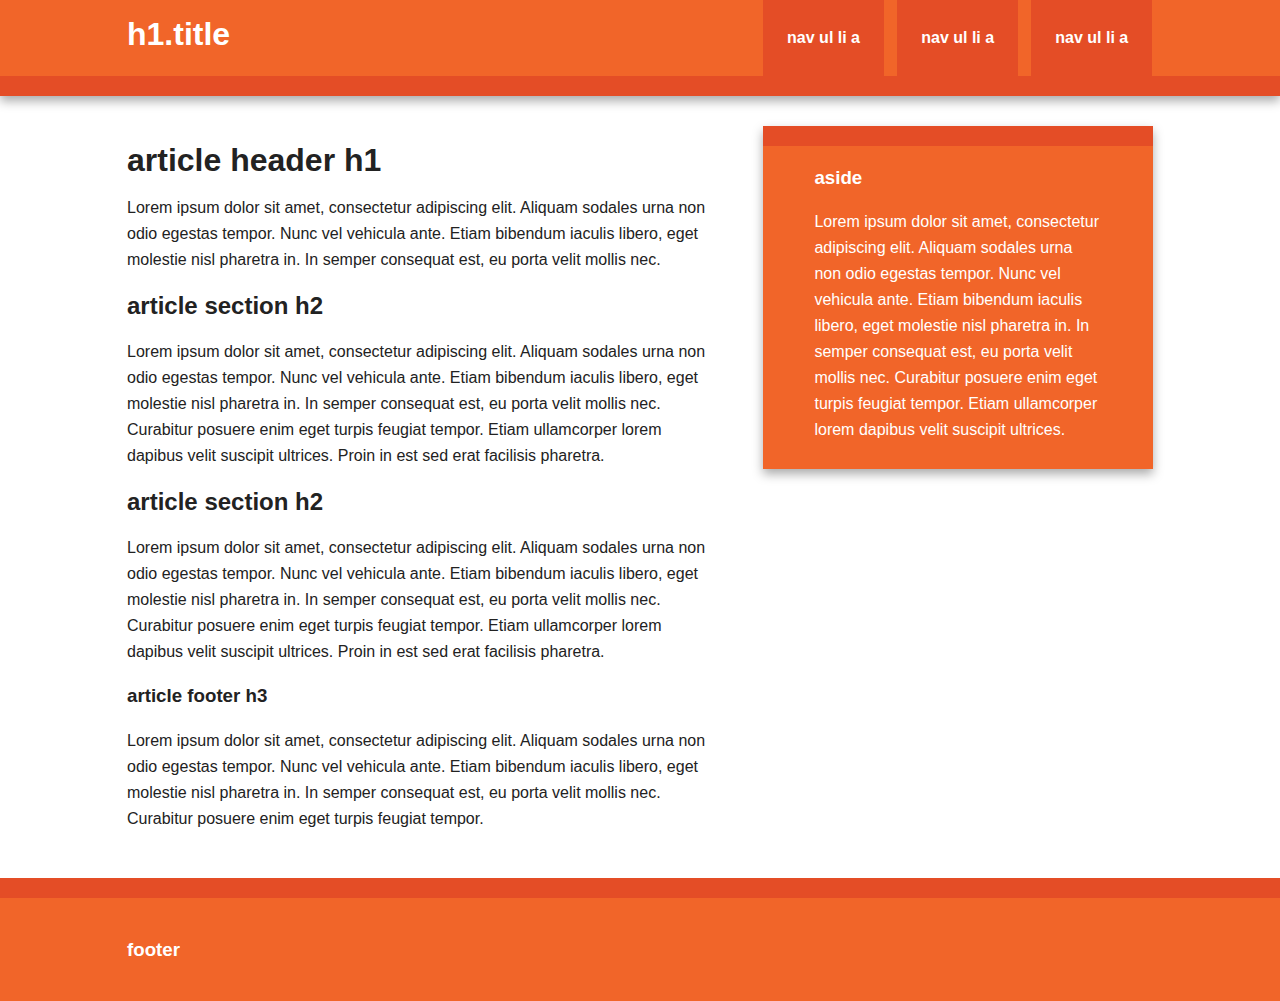
==== index.html @ 6b9b0643 "Initial commit" ====
<!doctype html>
<html class="no-js" lang="">
    <head>
        <meta charset="utf-8">
        <meta http-equiv="X-UA-Compatible" content="IE=edge,chrome=1">
        <title></title>
        <meta name="description" content="">
        <meta name="viewport" content="width=device-width, initial-scale=1">

        <link rel="stylesheet" href="css/normalize.min.css">
        <link rel="stylesheet" href="css/main.css">

        <script src="js/vendor/modernizr-2.8.3.min.js"></script>
    </head>
    <body>
        <!--[if lt IE 8]>
            <p class="browserupgrade">You are using an <strong>outdated</strong> browser. Please <a href="http://browsehappy.com/">upgrade your browser</a> to improve your experience.</p>
        <![endif]-->

        <div class="header-container">
            <header class="wrapper clearfix">
                <h1 class="title">h1.title</h1>
                <nav>
                    <ul>
                        <li><a href="#">nav ul li a</a></li>
                        <li><a href="#">nav ul li a</a></li>
                        <li><a href="#">nav ul li a</a></li>
                    </ul>
                </nav>
            </header>
        </div>

        <div class="main-container">
            <div class="main wrapper clearfix">

                <article>
                    <header>
                        <h1>article header h1</h1>
                        <p>Lorem ipsum dolor sit amet, consectetur adipiscing elit. Aliquam sodales urna non odio egestas tempor. Nunc vel vehicula ante. Etiam bibendum iaculis libero, eget molestie nisl pharetra in. In semper consequat est, eu porta velit mollis nec.</p>
                    </header>
                    <section>
                        <h2>article section h2</h2>
                        <p>Lorem ipsum dolor sit amet, consectetur adipiscing elit. Aliquam sodales urna non odio egestas tempor. Nunc vel vehicula ante. Etiam bibendum iaculis libero, eget molestie nisl pharetra in. In semper consequat est, eu porta velit mollis nec. Curabitur posuere enim eget turpis feugiat tempor. Etiam ullamcorper lorem dapibus velit suscipit ultrices. Proin in est sed erat facilisis pharetra.</p>
                    </section>
                    <section>
                        <h2>article section h2</h2>
                        <p>Lorem ipsum dolor sit amet, consectetur adipiscing elit. Aliquam sodales urna non odio egestas tempor. Nunc vel vehicula ante. Etiam bibendum iaculis libero, eget molestie nisl pharetra in. In semper consequat est, eu porta velit mollis nec. Curabitur posuere enim eget turpis feugiat tempor. Etiam ullamcorper lorem dapibus velit suscipit ultrices. Proin in est sed erat facilisis pharetra.</p>
                    </section>
                    <footer>
                        <h3>article footer h3</h3>
                        <p>Lorem ipsum dolor sit amet, consectetur adipiscing elit. Aliquam sodales urna non odio egestas tempor. Nunc vel vehicula ante. Etiam bibendum iaculis libero, eget molestie nisl pharetra in. In semper consequat est, eu porta velit mollis nec. Curabitur posuere enim eget turpis feugiat tempor.</p>
                    </footer>
                </article>

                <aside>
                    <h3>aside</h3>
                    <p>Lorem ipsum dolor sit amet, consectetur adipiscing elit. Aliquam sodales urna non odio egestas tempor. Nunc vel vehicula ante. Etiam bibendum iaculis libero, eget molestie nisl pharetra in. In semper consequat est, eu porta velit mollis nec. Curabitur posuere enim eget turpis feugiat tempor. Etiam ullamcorper lorem dapibus velit suscipit ultrices.</p>
                </aside>

            </div> <!-- #main -->
        </div> <!-- #main-container -->

        <div class="footer-container">
            <footer class="wrapper">
                <h3>footer</h3>
            </footer>
        </div>

        <script src="//ajax.googleapis.com/ajax/libs/jquery/1.11.2/jquery.js"></script>
        <script>window.jQuery || document.write('<script src="js/vendor/jquery-1.11.2.js"><\/script>')</script>

        <script src="js/main.js"></script>
    </body>
</html>
---- css/main.css ----
/*! HTML5 Boilerplate v5.0 | MIT License | http://h5bp.com/ */

html {
    color: #222;
    font-size: 1em;
    line-height: 1.4;
}

::-moz-selection {
    background: #b3d4fc;
    text-shadow: none;
}

::selection {
    background: #b3d4fc;
    text-shadow: none;
}

hr {
    display: block;
    height: 1px;
    border: 0;
    border-top: 1px solid #ccc;
    margin: 1em 0;
    padding: 0;
}

audio,
canvas,
iframe,
img,
svg,
video {
    vertical-align: middle;
}

fieldset {
    border: 0;
    margin: 0;
    padding: 0;
}

textarea {
    resize: vertical;
}

.browserupgrade {
    margin: 0.2em 0;
    background: #ccc;
    color: #000;
    padding: 0.2em 0;
}


/* ===== Initializr Styles ==================================================
   Author: Jonathan Verrecchia - verekia.com/initializr/responsive-template
   ========================================================================== */

body {
    font: 16px/26px Helvetica, Helvetica Neue, Arial;
}

.wrapper {
    width: 90%;
    margin: 0 5%;
}

/* ===================
    ALL: Orange Theme
   =================== */

.header-container {
    border-bottom: 20px solid #e44d26;
}

.footer-container,
.main aside {
    border-top: 20px solid #e44d26;
}

.header-container,
.footer-container,
.main aside {
    background: #f16529;
}

.title {
    color: white;
}

/* ==============
    MOBILE: Menu
   ============== */

nav ul {
    margin: 0;
    padding: 0;
    list-style-type: none;
}

nav a {
    display: block;
    margin-bottom: 10px;
    padding: 15px 0;

    text-align: center;
    text-decoration: none;
    font-weight: bold;

    color: white;
    background: #e44d26;
}

nav a:hover,
nav a:visited {
    color: white;
}

nav a:hover {
    text-decoration: underline;
}

/* ==============
    MOBILE: Main
   ============== */

.main {
    padding: 30px 0;
}

.main article h1 {
    font-size: 2em;
}

.main aside {
    color: white;
    padding: 0px 5% 10px;
}

.footer-container footer {
    color: white;
    padding: 20px 0;
}

/* ===============
    ALL: IE Fixes
   =============== */

.ie7 .title {
    padding-top: 20px;
}

/* ==========================================================================
   Author's custom styles
   ========================================================================== */















/* ==========================================================================
   Media Queries
   ========================================================================== */

@media only screen and (min-width: 480px) {

/* ====================
    INTERMEDIATE: Menu
   ==================== */

    nav a {
        float: left;
        width: 27%;
        margin: 0 1.7%;
        padding: 25px 2%;
        margin-bottom: 0;
    }

    nav li:first-child a {
        margin-left: 0;
    }

    nav li:last-child a {
        margin-right: 0;
    }

/* ========================
    INTERMEDIATE: IE Fixes
   ======================== */

    nav ul li {
        display: inline;
    }

    .oldie nav a {
        margin: 0 0.7%;
    }
}

@media only screen and (min-width: 768px) {

/* ====================
    WIDE: CSS3 Effects
   ==================== */

    .header-container,
    .main aside {
        -webkit-box-shadow: 0 5px 10px #aaa;
           -moz-box-shadow: 0 5px 10px #aaa;
                box-shadow: 0 5px 10px #aaa;
    }

/* ============
    WIDE: Menu
   ============ */

    .title {
        float: left;
    }

    nav {
        float: right;
        width: 38%;
    }

/* ============
    WIDE: Main
   ============ */

    .main article {
        float: left;
        width: 57%;
    }

    .main aside {
        float: right;
        width: 28%;
    }
}

@media only screen and (min-width: 1140px) {

/* ===============
    Maximal Width
   =============== */

    .wrapper {
        width: 1026px; /* 1140px - 10% for margins */
        margin: 0 auto;
    }
}

/* ==========================================================================
   Helper classes
   ========================================================================== */

.hidden {
    display: none !important;
    visibility: hidden;
}

.visuallyhidden {
    border: 0;
    clip: rect(0 0 0 0);
    height: 1px;
    margin: -1px;
    overflow: hidden;
    padding: 0;
    position: absolute;
    width: 1px;
}

.visuallyhidden.focusable:active,
.visuallyhidden.focusable:focus {
    clip: auto;
    height: auto;
    margin: 0;
    overflow: visible;
    position: static;
    width: auto;
}

.invisible {
    visibility: hidden;
}

.clearfix:before,
.clearfix:after {
    content: " ";
    display: table;
}

.clearfix:after {
    clear: both;
}

.clearfix {
    *zoom: 1;
}

/* ==========================================================================
   Print styles
   ========================================================================== */

@media print {
    *,
    *:before,
    *:after {
        background: transparent !important;
        color: #000 !important;
        box-shadow: none !important;
        text-shadow: none !important;
    }

    a,
    a:visited {
        text-decoration: underline;
    }

    a[href]:after {
        content: " (" attr(href) ")";
    }

    abbr[title]:after {
        content: " (" attr(title) ")";
    }

    a[href^="#"]:after,
    a[href^="javascript:"]:after {
        content: "";
    }

    pre,
    blockquote {
        border: 1px solid #999;
        page-break-inside: avoid;
    }

    thead {
        display: table-header-group;
    }

    tr,
    img {
        page-break-inside: avoid;
    }

    img {
        max-width: 100% !important;
    }

    p,
    h2,
    h3 {
        orphans: 3;
        widows: 3;
    }

    h2,
    h3 {
        page-break-after: avoid;
    }
}
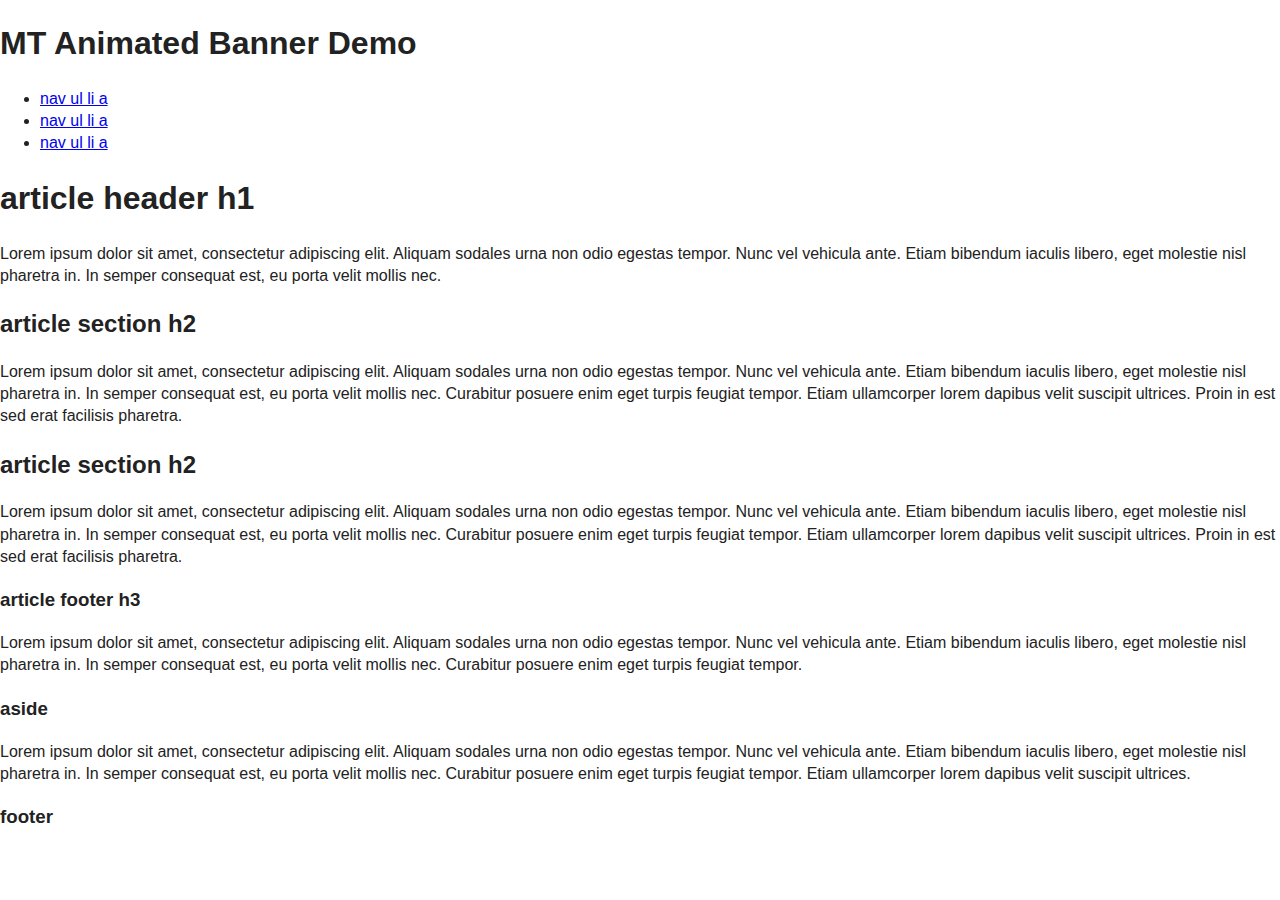
==== commit e5320b53: "Minor changes to stuff" ====
--- a/index.html
+++ b/index.html
@@ -3,7 +3,7 @@
     <head>
         <meta charset="utf-8">
         <meta http-equiv="X-UA-Compatible" content="IE=edge,chrome=1">
-        <title></title>
+        <title>MT Animated Banner Demo</title>
         <meta name="description" content="">
         <meta name="viewport" content="width=device-width, initial-scale=1">
 
@@ -19,7 +19,7 @@
 
         <div class="header-container">
             <header class="wrapper clearfix">
-                <h1 class="title">h1.title</h1>
+                <h1 class="title">MT Animated Banner Demo</h1>
                 <nav>
                     <ul>
                         <li><a href="#">nav ul li a</a></li>
--- a/css/main.css
+++ b/css/main.css
@@ -1,5 +1,3 @@
-/*! HTML5 Boilerplate v5.0 | MIT License | http://h5bp.com/ */
-
 html {
     color: #222;
     font-size: 1em;
@@ -50,324 +48,3 @@
     color: #000;
     padding: 0.2em 0;
 }
-
-
-/* ===== Initializr Styles ==================================================
-   Author: Jonathan Verrecchia - verekia.com/initializr/responsive-template
-   ========================================================================== */
-
-body {
-    font: 16px/26px Helvetica, Helvetica Neue, Arial;
-}
-
-.wrapper {
-    width: 90%;
-    margin: 0 5%;
-}
-
-/* ===================
-    ALL: Orange Theme
-   =================== */
-
-.header-container {
-    border-bottom: 20px solid #e44d26;
-}
-
-.footer-container,
-.main aside {
-    border-top: 20px solid #e44d26;
-}
-
-.header-container,
-.footer-container,
-.main aside {
-    background: #f16529;
-}
-
-.title {
-    color: white;
-}
-
-/* ==============
-    MOBILE: Menu
-   ============== */
-
-nav ul {
-    margin: 0;
-    padding: 0;
-    list-style-type: none;
-}
-
-nav a {
-    display: block;
-    margin-bottom: 10px;
-    padding: 15px 0;
-
-    text-align: center;
-    text-decoration: none;
-    font-weight: bold;
-
-    color: white;
-    background: #e44d26;
-}
-
-nav a:hover,
-nav a:visited {
-    color: white;
-}
-
-nav a:hover {
-    text-decoration: underline;
-}
-
-/* ==============
-    MOBILE: Main
-   ============== */
-
-.main {
-    padding: 30px 0;
-}
-
-.main article h1 {
-    font-size: 2em;
-}
-
-.main aside {
-    color: white;
-    padding: 0px 5% 10px;
-}
-
-.footer-container footer {
-    color: white;
-    padding: 20px 0;
-}
-
-/* ===============
-    ALL: IE Fixes
-   =============== */
-
-.ie7 .title {
-    padding-top: 20px;
-}
-
-/* ==========================================================================
-   Author's custom styles
-   ========================================================================== */
-
-
-
-
-
-
-
-
-
-
-
-
-
-
-
-/* ==========================================================================
-   Media Queries
-   ========================================================================== */
-
-@media only screen and (min-width: 480px) {
-
-/* ====================
-    INTERMEDIATE: Menu
-   ==================== */
-
-    nav a {
-        float: left;
-        width: 27%;
-        margin: 0 1.7%;
-        padding: 25px 2%;
-        margin-bottom: 0;
-    }
-
-    nav li:first-child a {
-        margin-left: 0;
-    }
-
-    nav li:last-child a {
-        margin-right: 0;
-    }
-
-/* ========================
-    INTERMEDIATE: IE Fixes
-   ======================== */
-
-    nav ul li {
-        display: inline;
-    }
-
-    .oldie nav a {
-        margin: 0 0.7%;
-    }
-}
-
-@media only screen and (min-width: 768px) {
-
-/* ====================
-    WIDE: CSS3 Effects
-   ==================== */
-
-    .header-container,
-    .main aside {
-        -webkit-box-shadow: 0 5px 10px #aaa;
-           -moz-box-shadow: 0 5px 10px #aaa;
-                box-shadow: 0 5px 10px #aaa;
-    }
-
-/* ============
-    WIDE: Menu
-   ============ */
-
-    .title {
-        float: left;
-    }
-
-    nav {
-        float: right;
-        width: 38%;
-    }
-
-/* ============
-    WIDE: Main
-   ============ */
-
-    .main article {
-        float: left;
-        width: 57%;
-    }
-
-    .main aside {
-        float: right;
-        width: 28%;
-    }
-}
-
-@media only screen and (min-width: 1140px) {
-
-/* ===============
-    Maximal Width
-   =============== */
-
-    .wrapper {
-        width: 1026px; /* 1140px - 10% for margins */
-        margin: 0 auto;
-    }
-}
-
-/* ==========================================================================
-   Helper classes
-   ========================================================================== */
-
-.hidden {
-    display: none !important;
-    visibility: hidden;
-}
-
-.visuallyhidden {
-    border: 0;
-    clip: rect(0 0 0 0);
-    height: 1px;
-    margin: -1px;
-    overflow: hidden;
-    padding: 0;
-    position: absolute;
-    width: 1px;
-}
-
-.visuallyhidden.focusable:active,
-.visuallyhidden.focusable:focus {
-    clip: auto;
-    height: auto;
-    margin: 0;
-    overflow: visible;
-    position: static;
-    width: auto;
-}
-
-.invisible {
-    visibility: hidden;
-}
-
-.clearfix:before,
-.clearfix:after {
-    content: " ";
-    display: table;
-}
-
-.clearfix:after {
-    clear: both;
-}
-
-.clearfix {
-    *zoom: 1;
-}
-
-/* ==========================================================================
-   Print styles
-   ========================================================================== */
-
-@media print {
-    *,
-    *:before,
-    *:after {
-        background: transparent !important;
-        color: #000 !important;
-        box-shadow: none !important;
-        text-shadow: none !important;
-    }
-
-    a,
-    a:visited {
-        text-decoration: underline;
-    }
-
-    a[href]:after {
-        content: " (" attr(href) ")";
-    }
-
-    abbr[title]:after {
-        content: " (" attr(title) ")";
-    }
-
-    a[href^="#"]:after,
-    a[href^="javascript:"]:after {
-        content: "";
-    }
-
-    pre,
-    blockquote {
-        border: 1px solid #999;
-        page-break-inside: avoid;
-    }
-
-    thead {
-        display: table-header-group;
-    }
-
-    tr,
-    img {
-        page-break-inside: avoid;
-    }
-
-    img {
-        max-width: 100% !important;
-    }
-
-    p,
-    h2,
-    h3 {
-        orphans: 3;
-        widows: 3;
-    }
-
-    h2,
-    h3 {
-        page-break-after: avoid;
-    }
-}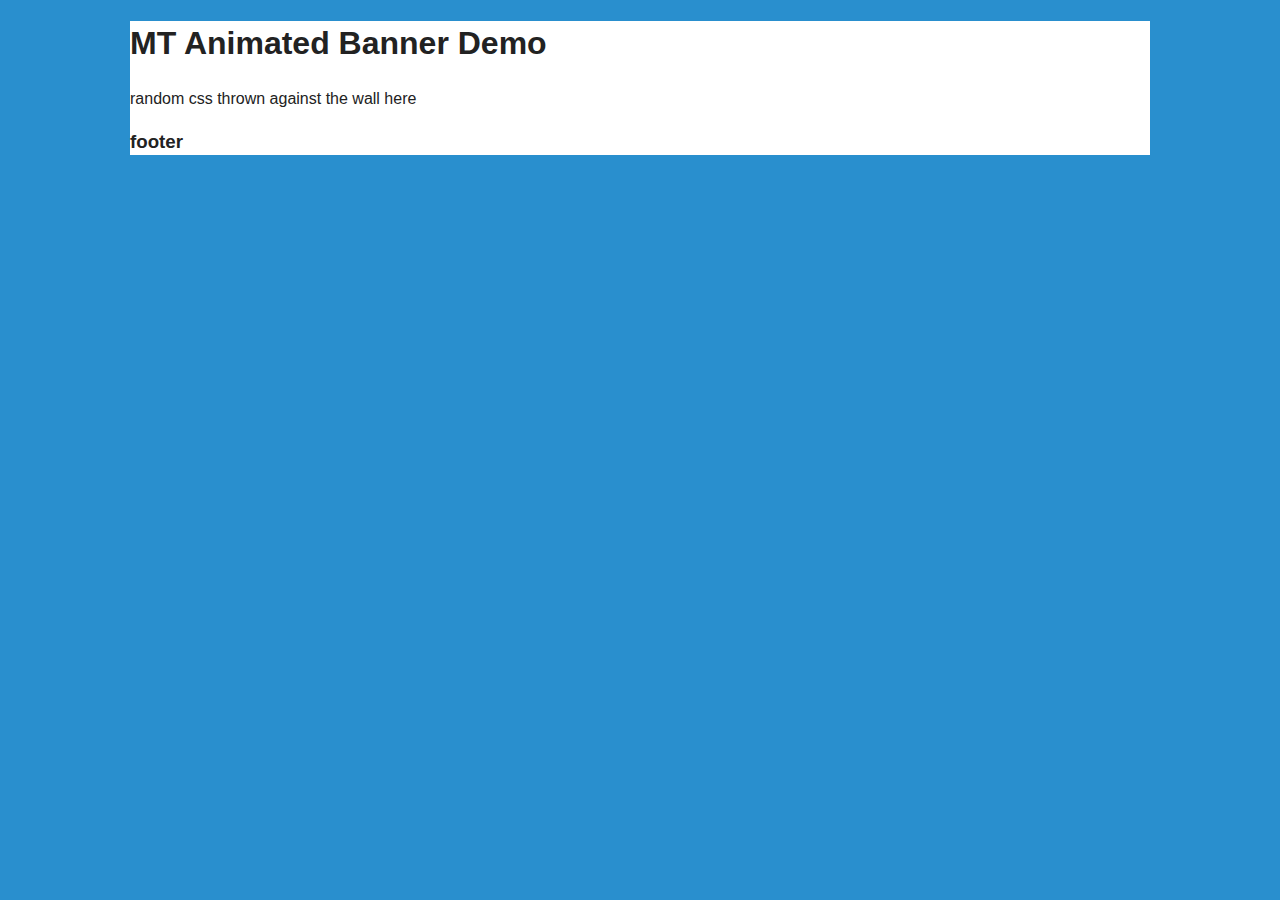
==== commit 4682bbd4: "More stuff" ====
--- a/index.html
+++ b/index.html
@@ -17,53 +17,26 @@
             <p class="browserupgrade">You are using an <strong>outdated</strong> browser. Please <a href="http://browsehappy.com/">upgrade your browser</a> to improve your experience.</p>
         <![endif]-->
 
-        <div class="header-container">
-            <header class="wrapper clearfix">
-                <h1 class="title">MT Animated Banner Demo</h1>
-                <nav>
-                    <ul>
-                        <li><a href="#">nav ul li a</a></li>
-                        <li><a href="#">nav ul li a</a></li>
-                        <li><a href="#">nav ul li a</a></li>
-                    </ul>
-                </nav>
-            </header>
-        </div>
+        <div id="container">
+            <div class="header-container">
+                <header class="wrapper clearfix">
+                    <h1 class="title">MT Animated Banner Demo</h1>
+                </header>
+            </div>
 
-        <div class="main-container">
-            <div class="main wrapper clearfix">
+            <div class="main-container">
+                <div class="main wrapper clearfix">
 
-                <article>
-                    <header>
-                        <h1>article header h1</h1>
-                        <p>Lorem ipsum dolor sit amet, consectetur adipiscing elit. Aliquam sodales urna non odio egestas tempor. Nunc vel vehicula ante. Etiam bibendum iaculis libero, eget molestie nisl pharetra in. In semper consequat est, eu porta velit mollis nec.</p>
-                    </header>
-                    <section>
-                        <h2>article section h2</h2>
-                        <p>Lorem ipsum dolor sit amet, consectetur adipiscing elit. Aliquam sodales urna non odio egestas tempor. Nunc vel vehicula ante. Etiam bibendum iaculis libero, eget molestie nisl pharetra in. In semper consequat est, eu porta velit mollis nec. Curabitur posuere enim eget turpis feugiat tempor. Etiam ullamcorper lorem dapibus velit suscipit ultrices. Proin in est sed erat facilisis pharetra.</p>
-                    </section>
-                    <section>
-                        <h2>article section h2</h2>
-                        <p>Lorem ipsum dolor sit amet, consectetur adipiscing elit. Aliquam sodales urna non odio egestas tempor. Nunc vel vehicula ante. Etiam bibendum iaculis libero, eget molestie nisl pharetra in. In semper consequat est, eu porta velit mollis nec. Curabitur posuere enim eget turpis feugiat tempor. Etiam ullamcorper lorem dapibus velit suscipit ultrices. Proin in est sed erat facilisis pharetra.</p>
-                    </section>
-                    <footer>
-                        <h3>article footer h3</h3>
-                        <p>Lorem ipsum dolor sit amet, consectetur adipiscing elit. Aliquam sodales urna non odio egestas tempor. Nunc vel vehicula ante. Etiam bibendum iaculis libero, eget molestie nisl pharetra in. In semper consequat est, eu porta velit mollis nec. Curabitur posuere enim eget turpis feugiat tempor.</p>
-                    </footer>
-                </article>
+                <p>random css thrown against the wall here</p>
 
-                <aside>
-                    <h3>aside</h3>
-                    <p>Lorem ipsum dolor sit amet, consectetur adipiscing elit. Aliquam sodales urna non odio egestas tempor. Nunc vel vehicula ante. Etiam bibendum iaculis libero, eget molestie nisl pharetra in. In semper consequat est, eu porta velit mollis nec. Curabitur posuere enim eget turpis feugiat tempor. Etiam ullamcorper lorem dapibus velit suscipit ultrices.</p>
-                </aside>
+                </div> <!-- #main -->
+            </div> <!-- #main-container -->
 
-            </div> <!-- #main -->
-        </div> <!-- #main-container -->
-
-        <div class="footer-container">
-            <footer class="wrapper">
-                <h3>footer</h3>
-            </footer>
+            <div class="footer-container">
+                <footer class="wrapper">
+                    <h3>footer</h3>
+                </footer>
+            </div>
         </div>
 
         <script src="//ajax.googleapis.com/ajax/libs/jquery/1.11.2/jquery.js"></script>
--- a/css/main.css
+++ b/css/main.css
@@ -48,3 +48,70 @@
     color: #000;
     padding: 0.2em 0;
 }
+
+/* ----------------------------------------------------------------
+   ----------------------------------------------------------------
+   ----------------------------------------------------------------
+*/
+
+
+
+body { background: #298fce; }
+
+#container { max-width: 1020px; margin: 0 auto; background: #fff; }
+
+.header-container, .main-container, footer {  }
+
+
+
+/* Random CSS thrown against the wall here */
+
+/*
+    We can easily have this class applied to simply enable animation with a few options here.
+    Other classes can dictate what the animation does.
+*/
+
+.mt-animated {
+    -webkit-animation-duration: 1s;
+    animation-duration: 1s;
+    /*
+    -webkit-animation-iteration-count: infinite;
+    animation-iteration-count: infinite;
+    */
+}
+
+
+
+/*  CSS Keyframe example */
+
+@-webkit-keyframes testingStuff {
+  0%   { opacity: 0.0; }
+  50%  { opacity: 0.5; }
+  100% { opacity: 1.0; }
+}
+@keyframes testingStuff {
+  0%   { opacity: 0.0; }
+  50%  { opacity: 0.5; }
+  100% { opacity: 1.0; }
+}
+
+.testingStuff {
+  -webkit-animation-name: testingStuff;
+  animation-name: testingStuff;
+}
+
+
+
+
+/*
+
+    Random other useful things
+
+    -webkit-transform: scale3d(0,0,0);
+    transform: scale3d(0,0,0);
+
+    "rotate3d" is also a viable option
+
+    These scale and rotates to do not affect the surrounding DOM
+
+*/
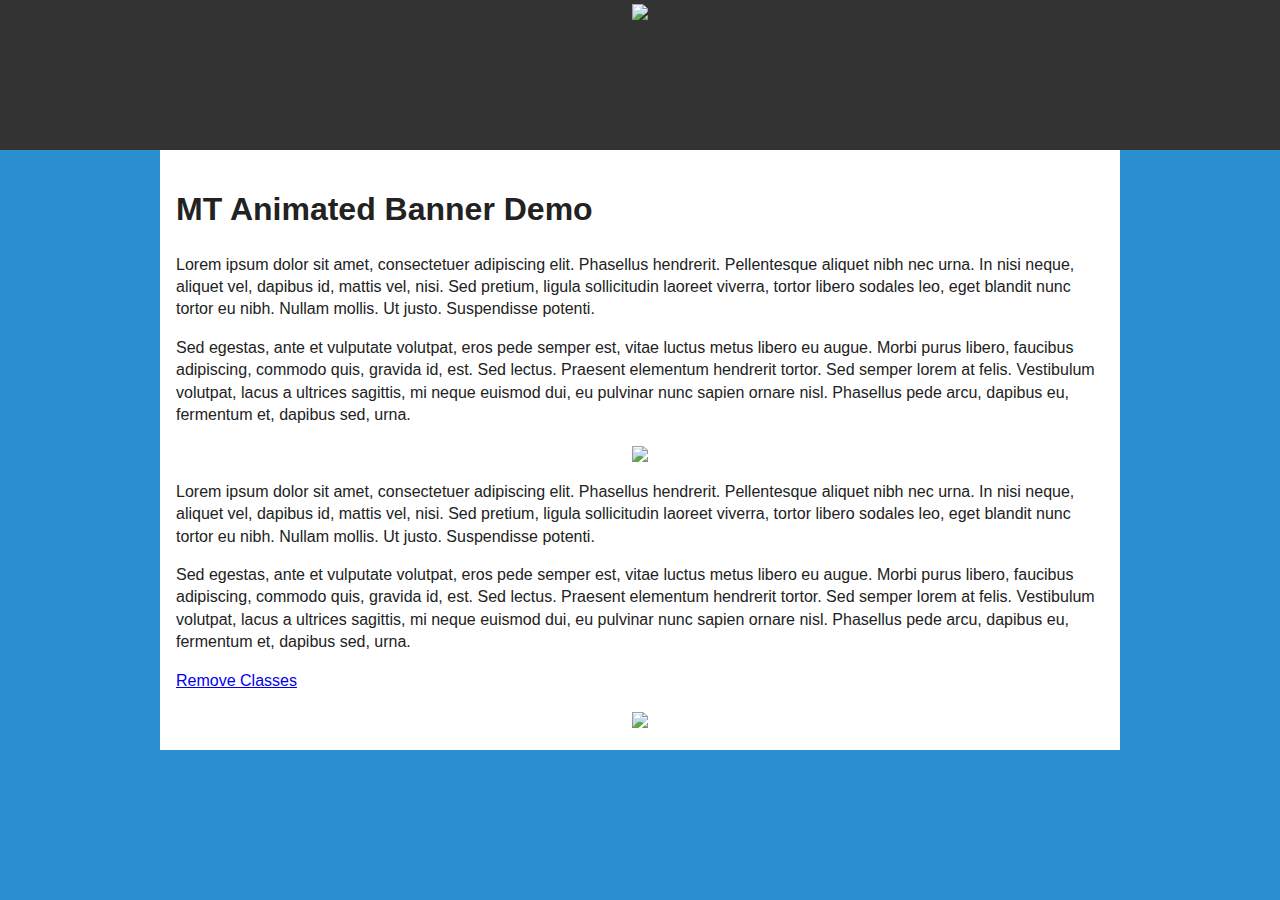
==== commit 009e455f: "Bunch of stuff added" ====
--- a/index.html
+++ b/index.html
@@ -17,26 +17,44 @@
             <p class="browserupgrade">You are using an <strong>outdated</strong> browser. Please <a href="http://browsehappy.com/">upgrade your browser</a> to improve your experience.</p>
         <![endif]-->
 
+        <div id="mt-tippyTop" class="mt-animated mt-slideDown">
+            <img src="http://www.fillmurray.com/960/150">
+        </div>
+
         <div id="container">
-            <div class="header-container">
-                <header class="wrapper clearfix">
-                    <h1 class="title">MT Animated Banner Demo</h1>
-                </header>
-            </div>
-
-            <div class="main-container">
+            <div class="main">
                 <div class="main wrapper clearfix">
 
-                <p>random css thrown against the wall here</p>
+                <h1 class="title">MT Animated Banner Demo</h1>
+
+                <p>Lorem ipsum dolor sit amet, consectetuer adipiscing elit. Phasellus hendrerit. Pellentesque aliquet nibh nec urna. In nisi neque, aliquet vel, dapibus id, mattis vel, nisi. Sed pretium, ligula sollicitudin laoreet viverra, tortor libero sodales leo, eget blandit nunc tortor eu nibh. Nullam mollis. Ut justo. Suspendisse potenti.</p>
+
+                <p>Sed egestas, ante et vulputate volutpat, eros pede semper est, vitae luctus metus libero eu augue. Morbi purus libero, faucibus adipiscing, commodo quis, gravida id, est. Sed lectus. Praesent elementum hendrerit tortor. Sed semper lorem at felis. Vestibulum volutpat, lacus a ultrices sagittis, mi neque euismod dui, eu pulvinar nunc sapien ornare nisl. Phasellus pede arcu, dapibus eu, fermentum et, dapibus sed, urna.</p>
+
+                <div id="mt-inlineBanner" class="mt-animated mt-zoomIn mt-reverse">
+                    <img src="http://www.fillmurray.com/900/100">
+                </div>
+
+                <p>Lorem ipsum dolor sit amet, consectetuer adipiscing elit. Phasellus hendrerit. Pellentesque aliquet nibh nec urna. In nisi neque, aliquet vel, dapibus id, mattis vel, nisi. Sed pretium, ligula sollicitudin laoreet viverra, tortor libero sodales leo, eget blandit nunc tortor eu nibh. Nullam mollis. Ut justo. Suspendisse potenti.</p>
+
+                <p>Sed egestas, ante et vulputate volutpat, eros pede semper est, vitae luctus metus libero eu augue. Morbi purus libero, faucibus adipiscing, commodo quis, gravida id, est. Sed lectus. Praesent elementum hendrerit tortor. Sed semper lorem at felis. Vestibulum volutpat, lacus a ultrices sagittis, mi neque euismod dui, eu pulvinar nunc sapien ornare nisl. Phasellus pede arcu, dapibus eu, fermentum et, dapibus sed, urna.</p>
+
+                <p><a href="#" id="removeClasses">Remove Classes</a>
+
+                <div id="mt-inlineBanner" class="mt-animated mt-fadeIn">
+                    <img src="http://www.fillmurray.com/900/100">
+                </div>
 
                 </div> <!-- #main -->
             </div> <!-- #main-container -->
+        </div>
 
-            <div class="footer-container">
-                <footer class="wrapper">
-                    <h3>footer</h3>
-                </footer>
-            </div>
+        <div id="mt-leftRail" class="mt-animated mt-slideInLeft mt-reverse">
+            <img src="http://www.fillmurray.com/200/400">
+        </div>
+
+        <div id="mt-rightRail" class="mt-animated mt-slideInRight">
+            <img src="http://www.fillmurray.com/160/300">
         </div>
 
         <script src="//ajax.googleapis.com/ajax/libs/jquery/1.11.2/jquery.js"></script>
--- a/css/main.css
+++ b/css/main.css
@@ -1,3 +1,5 @@
+* { box-sizing: border-box !important; }
+
 html {
     color: #222;
     font-size: 1em;
@@ -50,68 +52,231 @@
 }
 
 /* ----------------------------------------------------------------
+   ----- Baseline Styles ------------------------------------------
    ----------------------------------------------------------------
+*/
+
+body { background: #298fce; }
+
+#container { max-width: 960px; min-height: 600px; margin: 0 auto; padding: 1em; background: #fff; }
+    #mt-tippyTop { width: 100%; height: 150px; background: #333; text-align: center; }
+    #mt-inlineBanner { width: 100%; text-align: center; }
+    #mt-leftRail { position: absolute; top: 180px; left: 50%; margin-left: -700px; }
+    #mt-rightRail { position: absolute; top: 180px; right: 50%; margin-right: -660px; }
+
+.header, .main, footer {  }
+
+
+/* ----------------------------------------------------------------
+   ----- Animations -----------------------------------------------
    ----------------------------------------------------------------
-*/
-
-
-
-body { background: #298fce; }
-
-#container { max-width: 1020px; margin: 0 auto; background: #fff; }
-
-.header-container, .main-container, footer {  }
-
-
-
-/* Random CSS thrown against the wall here */
-
-/*
-    We can easily have this class applied to simply enable animation with a few options here.
-    Other classes can dictate what the animation does.
 */
 
 .mt-animated {
     -webkit-animation-duration: 1s;
     animation-duration: 1s;
-    /*
+    -webkit-animation-fill-mode: both;
+    animation-fill-mode: both;
+}
+
+.mt-infinite {
     -webkit-animation-iteration-count: infinite;
     animation-iteration-count: infinite;
-    */
-}
-
-
-
-/*  CSS Keyframe example */
-
-@-webkit-keyframes testingStuff {
-  0%   { opacity: 0.0; }
-  50%  { opacity: 0.5; }
-  100% { opacity: 1.0; }
-}
-@keyframes testingStuff {
-  0%   { opacity: 0.0; }
-  50%  { opacity: 0.5; }
-  100% { opacity: 1.0; }
-}
-
-.testingStuff {
-  -webkit-animation-name: testingStuff;
-  animation-name: testingStuff;
-}
-
-
+}
+
+.mt-reverse {
+    -webkit-animation-direction: reverse;
+    animation-direction: reverse;
+}
+
+/* ----------------------------------------------------------------
+   ----- Animations -----------------------------------------------
+   ----------------------------------------------------------------
+*/
+
+@-webkit-keyframes mtslideDown {
+    from {
+      opacity: 0;
+      -webkit-transform: translate3d(0, -100%, 0);
+      transform: translate3d(0, -100%, 0);
+    }
+
+    to {
+      opacity: 1;
+      -webkit-transform: none;
+      transform: none;
+    }
+}
+
+@keyframes mtslideDown {
+    from {
+      opacity: 0;
+      -webkit-transform: translate3d(0, -100%, 0);
+      transform: translate3d(0, -100%, 0);
+    }
+
+    to {
+      opacity: 1;
+      -webkit-transform: none;
+      transform: none;
+    }
+}
+
+.mt-slideDown {
+  -webkit-animation-name: mtslideDown;
+  animation-name: mtslideDown;
+}
+
+.mt-slideDown:hover {
+    -webkit-animation-play-state: paused;
+    animation-play-state: paused;
+}
+
+
+@-webkit-keyframes mtslideInLeft {
+    from {
+      opacity: 0;
+      -webkit-transform: translate3d(-100%, 0, 0);
+      transform: translate3d(-100%, 0, 0);
+    }
+
+    to {
+      opacity: 1;
+      -webkit-transform: none;
+      transform: none;
+    }
+}
+
+@keyframes mtslideInLeft {
+    from {
+      opacity: 0;
+      -webkit-transform: translate3d(-100%, 0, 0);
+      transform: translate3d(-100%, 0, 0);
+    }
+
+    to {
+      opacity: 1;
+      -webkit-transform: none;
+      transform: none;
+    }
+}
+
+.mt-slideInLeft {
+  -webkit-animation-name: mtslideInLeft;
+  animation-name: mtslideInLeft;
+}
+
+
+@-webkit-keyframes mtslideInRight {
+    from {
+      opacity: 0;
+      -webkit-transform: translate3d(100%, 0, 0);
+      transform: translate3d(100%, 0, 0);
+    }
+
+    to {
+      opacity: 1;
+      -webkit-transform: none;
+      transform: none;
+    }
+}
+
+@keyframes mtslideInRight {
+    from {
+      opacity: 0;
+      -webkit-transform: translate3d(100%, 0, 0);
+      transform: translate3d(100%, 0, 0);
+    }
+
+    to {
+      opacity: 1;
+      -webkit-transform: none;
+      transform: none;
+    }
+}
+
+.mt-slideInRight {
+  -webkit-animation-name: mtslideInRight;
+  animation-name: mtslideInRight;
+}
+
+
+@-webkit-keyframes mtzoomIn {
+    from {
+      opacity: 0;
+      -webkit-transform: scale3d(0, 0, 0) translate3d(0, -1000px, 0);
+      transform: scale3d(0, 0, 0) translate3d(0, -1000px, 0);
+
+    }
+
+    50% {
+        opacity: 0;
+        -webkit-transform: scale3d(.5,.5,.5) translate3d(0, 60px, 0);
+        transform: scale3d(.5,.5,.5) translate3d(0, 60px, 0);
+    }
+
+    to {
+      opacity: 1;
+      -webkit-transform: none;
+      transform: none;
+    }
+}
+
+@keyframes mtzoomIn {
+    from {
+      opacity: 0;
+      -webkit-transform: scale3d(0, 0, 0) translate3d(0, -1000px, 0);
+      transform: scale3d(0, 0, 0) translate3d(0, -1000px, 0);
+
+    }
+
+    50% {
+        opacity: 0;
+        -webkit-transform: scale3d(.5,.5,.5) translate3d(0, 60px, 0);
+        transform: scale3d(.5,.5,.5) translate3d(0, 60px, 0);
+    }
+
+    to {
+      opacity: 1;
+      -webkit-transform: none;
+      transform: none;
+    }
+}
+
+.mt-zoomIn {
+  -webkit-animation-name: mtzoomIn;
+  animation-name: mtzoomIn;
+}
+
+
+@keyframes mtfadeIn {
+    from {
+      opacity: 0;
+
+    }
+
+    to {
+      opacity: 1;
+    }
+}
+
+.mt-fadeIn {
+  -webkit-animation-name: mtfadeIn;
+  animation-name: mtfadeIn;
+}
 
 
 /*
 
-    Random other useful things
-
-    -webkit-transform: scale3d(0,0,0);
-    transform: scale3d(0,0,0);
-
-    "rotate3d" is also a viable option
-
-    These scale and rotates to do not affect the surrounding DOM
-
-*/
+    TO DO
+
+    Slide in left
+    Slide in right
+    Slide down
+    Fade In
+    Fade Out
+    Zoom In
+    Zoom Out
+
+    https://davidwalsh.name/css-animation-callback
+*/
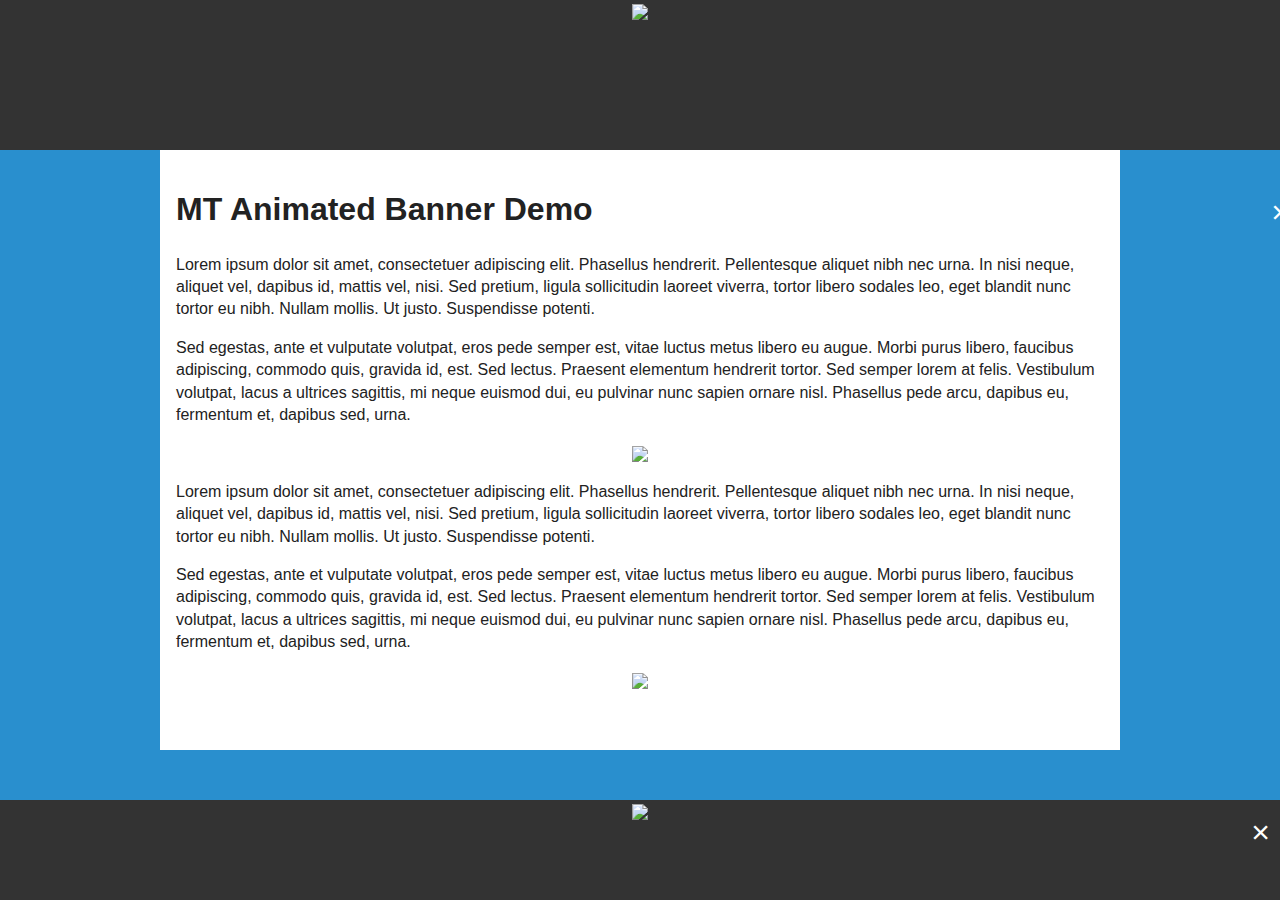
==== commit ff50ad5b: "Major updates to stuff" ====
--- a/index.html
+++ b/index.html
@@ -1,5 +1,5 @@
 <!doctype html>
-<html class="no-js" lang="">
+<html lang="">
     <head>
         <meta charset="utf-8">
         <meta http-equiv="X-UA-Compatible" content="IE=edge,chrome=1">
@@ -9,13 +9,8 @@
 
         <link rel="stylesheet" href="css/normalize.min.css">
         <link rel="stylesheet" href="css/main.css">
-
-        <script src="js/vendor/modernizr-2.8.3.min.js"></script>
     </head>
     <body>
-        <!--[if lt IE 8]>
-            <p class="browserupgrade">You are using an <strong>outdated</strong> browser. Please <a href="http://browsehappy.com/">upgrade your browser</a> to improve your experience.</p>
-        <![endif]-->
 
         <div id="mt-tippyTop" class="mt-animated mt-slideDown">
             <img src="http://www.fillmurray.com/960/150">
@@ -31,7 +26,7 @@
 
                 <p>Sed egestas, ante et vulputate volutpat, eros pede semper est, vitae luctus metus libero eu augue. Morbi purus libero, faucibus adipiscing, commodo quis, gravida id, est. Sed lectus. Praesent elementum hendrerit tortor. Sed semper lorem at felis. Vestibulum volutpat, lacus a ultrices sagittis, mi neque euismod dui, eu pulvinar nunc sapien ornare nisl. Phasellus pede arcu, dapibus eu, fermentum et, dapibus sed, urna.</p>
 
-                <div id="mt-inlineBanner" class="mt-animated mt-zoomIn mt-reverse">
+                <div id="mt-inlineBanner" class="mt-animated mt-zoom">
                     <img src="http://www.fillmurray.com/900/100">
                 </div>
 
@@ -39,9 +34,7 @@
 
                 <p>Sed egestas, ante et vulputate volutpat, eros pede semper est, vitae luctus metus libero eu augue. Morbi purus libero, faucibus adipiscing, commodo quis, gravida id, est. Sed lectus. Praesent elementum hendrerit tortor. Sed semper lorem at felis. Vestibulum volutpat, lacus a ultrices sagittis, mi neque euismod dui, eu pulvinar nunc sapien ornare nisl. Phasellus pede arcu, dapibus eu, fermentum et, dapibus sed, urna.</p>
 
-                <p><a href="#" id="removeClasses">Remove Classes</a>
-
-                <div id="mt-inlineBanner" class="mt-animated mt-fadeIn">
+                <div id="mt-inlineBanner" class="mt-animated mt-fade">
                     <img src="http://www.fillmurray.com/900/100">
                 </div>
 
@@ -49,12 +42,18 @@
             </div> <!-- #main-container -->
         </div>
 
-        <div id="mt-leftRail" class="mt-animated mt-slideInLeft mt-reverse">
+        <div id="mt-leftRail" class="mt-animated">
             <img src="http://www.fillmurray.com/200/400">
         </div>
 
-        <div id="mt-rightRail" class="mt-animated mt-slideInRight">
+        <div id="mt-rightRail" class="mt-animated mt-slideRight" style="-webkit-animation-duration: 5s; animation-duration: 5s; -webkit-animation-delay: 0s; animation-delay: 0s; -webkit-animation-iteration-count: 1; animation-iteration-count: 1;">
             <img src="http://www.fillmurray.com/160/300">
+            <a href="#" class="closeBanner" style="position: absolute; top: 10px; right: 10px; color: #fff; font-size: 2rem; text-decoration: none;">&times;</a>
+        </div>
+
+        <div id="mt-tippyBottom" class="mt-animated mt-slideUpAndOut" style="-webkit-animation-duration: 6s; animation-duration: 6s; -webkit-animation-delay: 0s; animation-delay: 0s; -webkit-animation-iteration-count: 1; animation-iteration-count: 1;">
+            <img src="http://www.fillmurray.com/960/100">
+            <a href="#" class="closeBanner" style="position: absolute; top: 10px; right: 10px; color: #fff; font-size: 2rem; text-decoration: none;">&times;</a>
         </div>
 
         <script src="//ajax.googleapis.com/ajax/libs/jquery/1.11.2/jquery.js"></script>
--- a/css/main.css
+++ b/css/main.css
@@ -60,6 +60,7 @@
 
 #container { max-width: 960px; min-height: 600px; margin: 0 auto; padding: 1em; background: #fff; }
     #mt-tippyTop { width: 100%; height: 150px; background: #333; text-align: center; }
+    #mt-tippyBottom { position: fixed; bottom: 0; width: 100%; height: 100px; background: #333; text-align: center; }
     #mt-inlineBanner { width: 100%; text-align: center; }
     #mt-leftRail { position: absolute; top: 180px; left: 50%; margin-left: -700px; }
     #mt-rightRail { position: absolute; top: 180px; right: 50%; margin-right: -660px; }
@@ -77,6 +78,8 @@
     animation-duration: 1s;
     -webkit-animation-fill-mode: both;
     animation-fill-mode: both;
+    -webkit-animation-timing-function: ease;
+    animation-timing-function: ease;
 }
 
 .mt-infinite {
@@ -87,10 +90,12 @@
 .mt-reverse {
     -webkit-animation-direction: reverse;
     animation-direction: reverse;
+    -webkit-animation-duration: .25s !important;
+    animation-duration: .25s !important;
 }
 
 /* ----------------------------------------------------------------
-   ----- Animations -----------------------------------------------
+   ----- Animations In OR Out --------------------------------------
    ----------------------------------------------------------------
 */
 
@@ -127,13 +132,42 @@
   animation-name: mtslideDown;
 }
 
-.mt-slideDown:hover {
-    -webkit-animation-play-state: paused;
-    animation-play-state: paused;
-}
-
-
-@-webkit-keyframes mtslideInLeft {
+
+@-webkit-keyframes mtslideUp {
+    from {
+      opacity: 0;
+      -webkit-transform: translate3d(0, 100%, 0);
+      transform: translate3d(0, 100%, 0);
+    }
+
+    to {
+      opacity: 1;
+      -webkit-transform: none;
+      transform: none;
+    }
+}
+
+@keyframes mtslideUp {
+    from {
+      opacity: 0;
+      -webkit-transform: translate3d(0, 100%, 0);
+      transform: translate3d(0, 100%, 0);
+    }
+
+    to {
+      opacity: 1;
+      -webkit-transform: none;
+      transform: none;
+    }
+}
+
+.mt-slideUp {
+  -webkit-animation-name: mtslideUp;
+  animation-name: mtslideUp;
+}
+
+
+@-webkit-keyframes mtslideLeft {
     from {
       opacity: 0;
       -webkit-transform: translate3d(-100%, 0, 0);
@@ -147,7 +181,7 @@
     }
 }
 
-@keyframes mtslideInLeft {
+@keyframes mtslideLeft {
     from {
       opacity: 0;
       -webkit-transform: translate3d(-100%, 0, 0);
@@ -161,13 +195,13 @@
     }
 }
 
-.mt-slideInLeft {
-  -webkit-animation-name: mtslideInLeft;
-  animation-name: mtslideInLeft;
-}
-
-
-@-webkit-keyframes mtslideInRight {
+.mt-slideLeft {
+  -webkit-animation-name: mtslideLeft;
+  animation-name: mtslideLeft;
+}
+
+
+@-webkit-keyframes mtslideRight {
     from {
       opacity: 0;
       -webkit-transform: translate3d(100%, 0, 0);
@@ -181,7 +215,7 @@
     }
 }
 
-@keyframes mtslideInRight {
+@keyframes mtslideRight {
     from {
       opacity: 0;
       -webkit-transform: translate3d(100%, 0, 0);
@@ -195,13 +229,13 @@
     }
 }
 
-.mt-slideInRight {
-  -webkit-animation-name: mtslideInRight;
-  animation-name: mtslideInRight;
-}
-
-
-@-webkit-keyframes mtzoomIn {
+.mt-slideRight {
+  -webkit-animation-name: mtslideRight;
+  animation-name: mtslideRight;
+}
+
+
+@-webkit-keyframes mtzoom {
     from {
       opacity: 0;
       -webkit-transform: scale3d(0, 0, 0) translate3d(0, -1000px, 0);
@@ -222,7 +256,7 @@
     }
 }
 
-@keyframes mtzoomIn {
+@keyframes mtzoom {
     from {
       opacity: 0;
       -webkit-transform: scale3d(0, 0, 0) translate3d(0, -1000px, 0);
@@ -243,40 +277,347 @@
     }
 }
 
-.mt-zoomIn {
-  -webkit-animation-name: mtzoomIn;
-  animation-name: mtzoomIn;
-}
-
-
-@keyframes mtfadeIn {
-    from {
-      opacity: 0;
-
-    }
-
-    to {
-      opacity: 1;
-    }
-}
-
-.mt-fadeIn {
-  -webkit-animation-name: mtfadeIn;
-  animation-name: mtfadeIn;
-}
-
-
-/*
-
-    TO DO
-
-    Slide in left
-    Slide in right
-    Slide down
-    Fade In
-    Fade Out
-    Zoom In
-    Zoom Out
-
-    https://davidwalsh.name/css-animation-callback
+.mt-zoom {
+  -webkit-animation-name: mtzoom;
+  animation-name: mtzoom;
+}
+
+
+@keyframes mtfade {
+    from {
+      opacity: 0;
+
+    }
+
+    to {
+      opacity: 1;
+    }
+}
+
+.mt-fade {
+  -webkit-animation-name: mtfade;
+  animation-name: mtfade;
+}
+
+
+/* ----------------------------------------------------------------
+   ----- Animations In AND Out ------------------------------------
+   ----------------------------------------------------------------
 */
+
+@-webkit-keyframes mtslideDownAndOut {
+    0% {
+      opacity: 0;
+      -webkit-transform: translate3d(0, -100%, 0);
+      transform: translate3d(0, -100%, 0);
+    }
+
+    10% {
+      opacity: 1;
+      -webkit-transform: none;
+      transform: none;
+    }
+
+    90% {
+        opacity: 1;
+        -webkit-transform: none;
+        transform: none;
+    }
+
+    100% {
+        opacity: 0;
+        -webkit-transform: translate3d(0, -100%, 0);
+        transform: translate3d(0, -100%, 0);
+    }
+}
+
+@keyframes mtslideDownAndOut {
+    0% {
+      opacity: 0;
+      -webkit-transform: translate3d(0, -100%, 0);
+      transform: translate3d(0, -100%, 0);
+    }
+
+    10% {
+      opacity: 1;
+      -webkit-transform: none;
+      transform: none;
+    }
+
+    90% {
+        opacity: 1;
+        -webkit-transform: none;
+        transform: none;
+    }
+
+    100% {
+        opacity: 0;
+        -webkit-transform: translate3d(0, -100%, 0);
+        transform: translate3d(0, -100%, 0);
+    }
+}
+
+.mt-slideDownAndOut {
+  -webkit-animation-name: mtslideDownAndOut;
+  animation-name: mtslideDownAndOut;
+}
+
+
+@-webkit-keyframes mtslideUpAndOut {
+    0% {
+      opacity: 0;
+      -webkit-transform: translate3d(0, 100%, 0);
+      transform: translate3d(0, 100%, 0);
+    }
+
+    10% {
+      opacity: 1;
+      -webkit-transform: none;
+      transform: none;
+    }
+
+    90% {
+        opacity: 1;
+        -webkit-transform: none;
+        transform: none;
+    }
+
+    100% {
+        opacity: 0;
+        -webkit-transform: translate3d(0, 100%, 0);
+        transform: translate3d(0, 100%, 0);
+    }
+}
+
+@keyframes mtslideUpAndOut {
+    0% {
+      opacity: 0;
+      -webkit-transform: translate3d(0, 100%, 0);
+      transform: translate3d(0, 100%, 0);
+    }
+
+    10% {
+      opacity: 1;
+      -webkit-transform: none;
+      transform: none;
+    }
+
+    90% {
+        opacity: 1;
+        -webkit-transform: none;
+        transform: none;
+    }
+
+    100% {
+        opacity: 0;
+        -webkit-transform: translate3d(0, 100%, 0);
+        transform: translate3d(0, 100%, 0);
+    }
+}
+
+.mt-slideUpAndOut {
+  -webkit-animation-name: mtslideUpAndOut;
+  animation-name: mtslideUpAndOut;
+}
+
+
+@-webkit-keyframes mtslideLeftAndOut {
+    0% {
+      opacity: 0;
+      -webkit-transform: translate3d(-100%, 0, 0);
+      transform: translate3d(-100%, 0, 0);
+    }
+
+    10% {
+      opacity: 1;
+      -webkit-transform: none;
+      transform: none;
+    }
+
+    90% {
+        opacity: 1;
+        -webkit-transform: none;
+        transform: none;
+    }
+
+    100% {
+        opacity: 0;
+        -webkit-transform: translate3d(-100%, 0, 0);
+        transform: translate3d(-100%, 0, 0);
+    }
+}
+
+@keyframes mtslideLeftAndOut {
+    0% {
+      opacity: 0;
+      -webkit-transform: translate3d(-100%, 0, 0);
+      transform: translate3d(-100%, 0, 0);
+    }
+
+    10% {
+      opacity: 1;
+      -webkit-transform: none;
+      transform: none;
+    }
+
+    90% {
+        opacity: 1;
+        -webkit-transform: none;
+        transform: none;
+    }
+
+    100% {
+        opacity: 0;
+        -webkit-transform: translate3d(-100%, 0, 0);
+        transform: translate3d(-100%, 0, 0);
+    }
+}
+
+.mt-slideLeftAndOut {
+  -webkit-animation-name: mtslideLeftAndOut;
+  animation-name: mtslideLeftAndOut;
+}
+
+
+@-webkit-keyframes mtslideRightAndOut {
+    0% {
+      opacity: 0;
+      -webkit-transform: translate3d(100%, 0, 0);
+      transform: translate3d(100%, 0, 0);
+    }
+
+    10% {
+      opacity: 1;
+      -webkit-transform: none;
+      transform: none;
+    }
+
+    90% {
+        opacity: 1;
+        -webkit-transform: none;
+        transform: none;
+    }
+
+    100% {
+        opacity: 0;
+        -webkit-transform: translate3d(100%, 0, 0);
+        transform: translate3d(100%, 0, 0);
+    }
+}
+
+@keyframes mtslideRightAndOut {
+    0% {
+      opacity: 0;
+      -webkit-transform: translate3d(100%, 0, 0);
+      transform: translate3d(100%, 0, 0);
+    }
+
+    10% {
+      opacity: 1;
+      -webkit-transform: none;
+      transform: none;
+    }
+
+    90% {
+        opacity: 1;
+        -webkit-transform: none;
+        transform: none;
+    }
+
+    100% {
+        opacity: 0;
+        -webkit-transform: translate3d(100%, 0, 0);
+        transform: translate3d(100%, 0, 0);
+    }
+}
+
+.mt-slideRightAndOut {
+  -webkit-animation-name: mtslideRightAndOut;
+  animation-name: mtslideRightAndOut;
+}
+
+
+@-webkit-keyframes mtzoomInOut {
+    0% {
+      opacity: 0;
+      -webkit-transform: scale3d(0, 0, 0) translate3d(0, -1000px, 0);
+      transform: scale3d(0, 0, 0) translate3d(0, -1000px, 0);
+
+    }
+
+    10% {
+        opacity: 0;
+        -webkit-transform: scale3d(.5,.5,.5) translate3d(0, 60px, 0);
+        transform: scale3d(.5,.5,.5) translate3d(0, 60px, 0);
+    }
+
+    90% {
+        opacity: 0;
+        -webkit-transform: scale3d(.5,.5,.5) translate3d(0, 60px, 0);
+        transform: scale3d(.5,.5,.5) translate3d(0, 60px, 0);
+    }
+
+    100% {
+      opacity: 0;
+      -webkit-transform: scale3d(0, 0, 0) translate3d(0, -1000px, 0);
+      transform: scale3d(0, 0, 0) translate3d(0, -1000px, 0);
+
+    }
+}
+
+@keyframes mtzoomInOut {
+    0% {
+      opacity: 0;
+      -webkit-transform: scale3d(0, 0, 0) translate3d(0, -1000px, 0);
+      transform: scale3d(0, 0, 0) translate3d(0, -1000px, 0);
+
+    }
+
+    10% {
+        opacity: 0;
+        -webkit-transform: scale3d(.5,.5,.5) translate3d(0, 60px, 0);
+        transform: scale3d(.5,.5,.5) translate3d(0, 60px, 0);
+    }
+
+    90% {
+        opacity: 0;
+        -webkit-transform: scale3d(.5,.5,.5) translate3d(0, 60px, 0);
+        transform: scale3d(.5,.5,.5) translate3d(0, 60px, 0);
+    }
+
+    100% {
+      opacity: 0;
+      -webkit-transform: scale3d(0, 0, 0) translate3d(0, -1000px, 0);
+      transform: scale3d(0, 0, 0) translate3d(0, -1000px, 0);
+
+    }
+}
+
+.mt-zoomInOut {
+  -webkit-animation-name: mtzoomInOut;
+  animation-name: mtzoomInOut;
+}
+
+@keyframes mtfadeInOut {
+    0% {
+      opacity: 0;
+    }
+
+    10% {
+      opacity: 1;
+    }
+
+    90% {
+      opacity: 1;
+    }
+
+    100% {
+      opacity: 0;
+    }
+
+}
+
+.mt-fadeInOut {
+  -webkit-animation-name: mtfadeInOut;
+  animation-name: mtfadeInOut;
+}
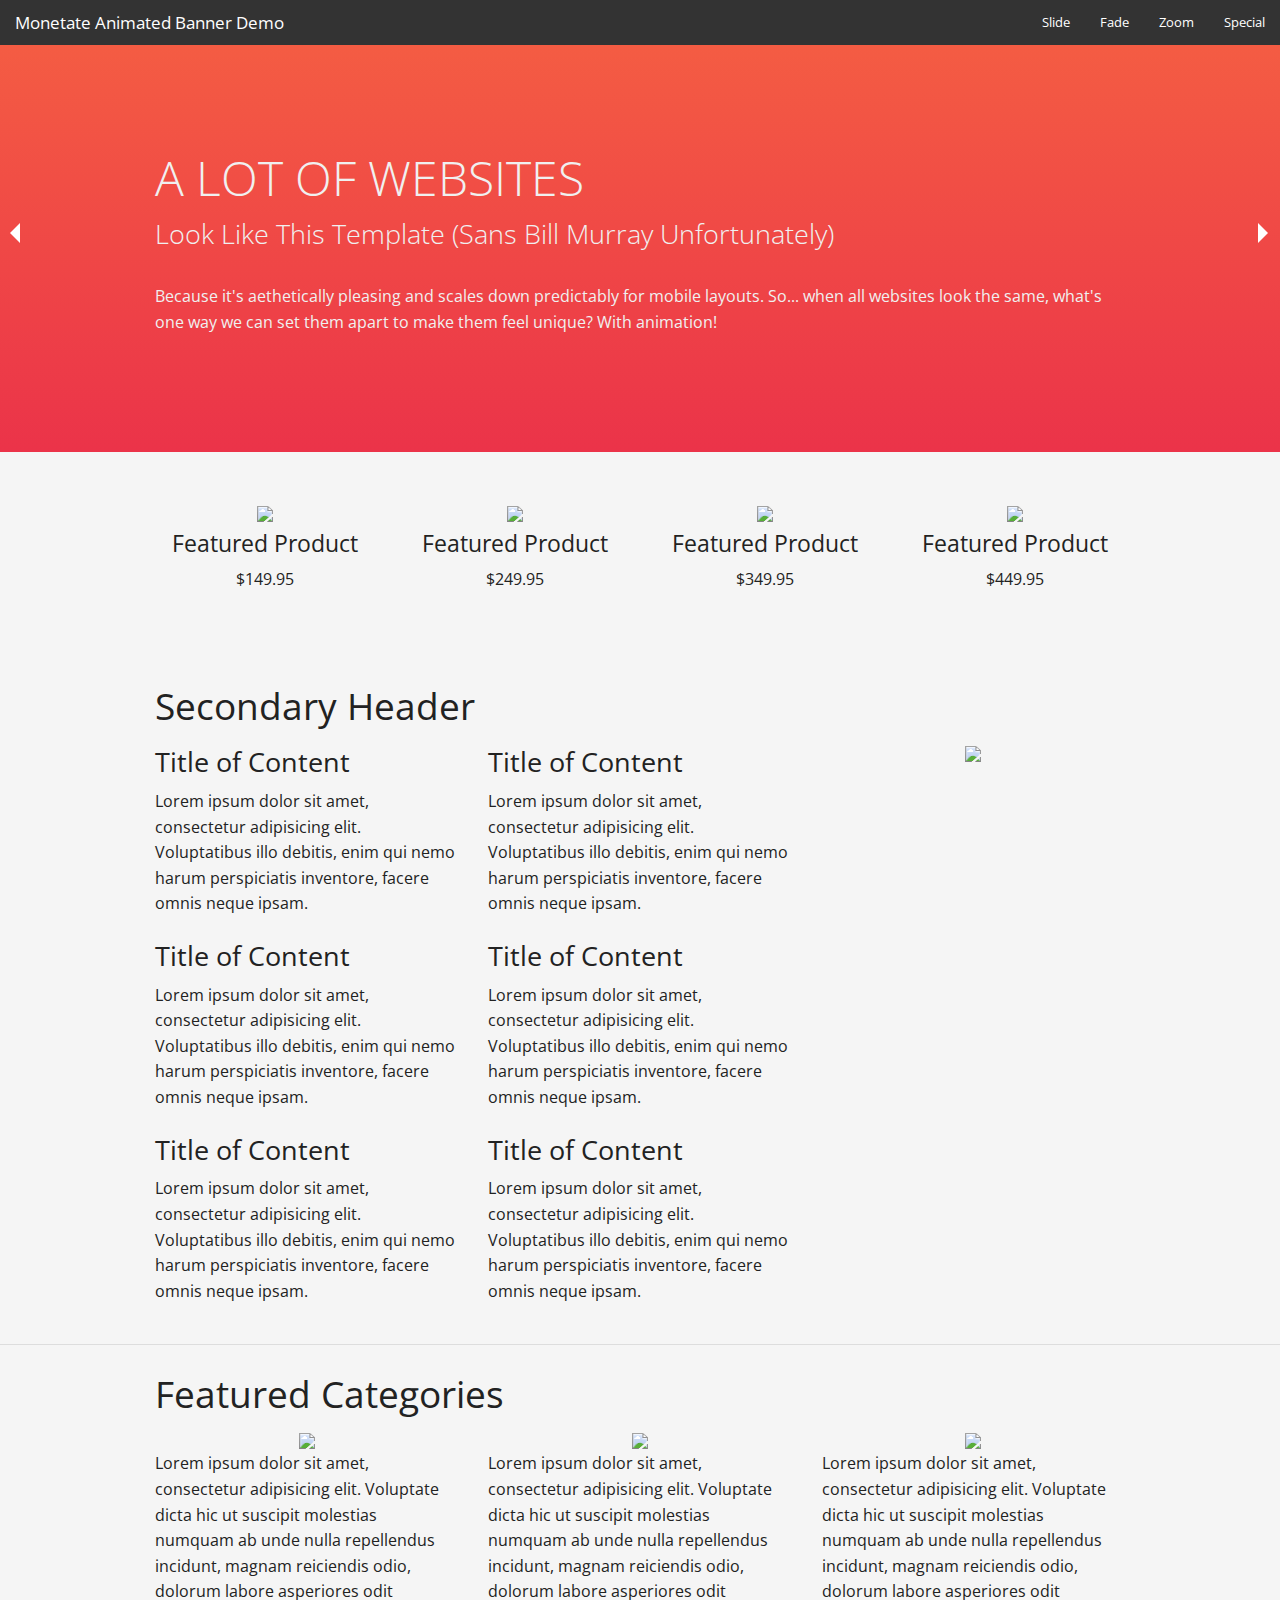
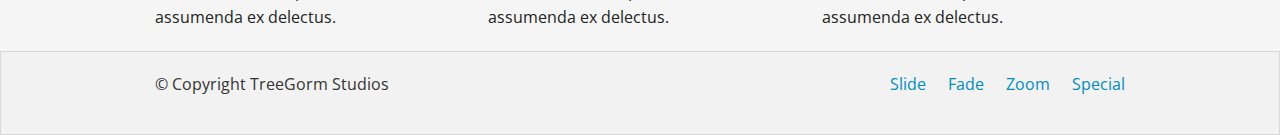
==== commit 6e299ccf: "BIG OL' CHANGES" ====
--- a/index.html
+++ b/index.html
@@ -1,64 +1,152 @@
 <!doctype html>
-<html lang="">
-    <head>
-        <meta charset="utf-8">
-        <meta http-equiv="X-UA-Compatible" content="IE=edge,chrome=1">
-        <title>MT Animated Banner Demo</title>
-        <meta name="description" content="">
-        <meta name="viewport" content="width=device-width, initial-scale=1">
+<html class="no-js" lang="en">
+  <head>
+    <meta charset="utf-8" />
+    <meta name="viewport" content="width=device-width, initial-scale=1.0">
+    <title>Monetate Animated Banner Examples</title>
+		<link href='https://fonts.googleapis.com/css?family=Open+Sans:400,700,400italic,300,300italic,700italic' rel='stylesheet' type='text/css'>
+    <link rel="stylesheet" href="css/style.css">
+    <script src="bower_components/modernizr/modernizr.js"></script>
+  </head>
+  <body>
 
-        <link rel="stylesheet" href="css/normalize.min.css">
-        <link rel="stylesheet" href="css/main.css">
-    </head>
-    <body>
+		<nav class="top-bar" data-topbar>
+			<ul class="title-area">
+				<li class="name"><h1><a href="index.html">Monetate Animated Banner Demo</a></h1></li>
+				<li class="toggle-topbar menu-icon"><a href="index.html">Menu</a></li>
+			</ul>
 
-        <div id="mt-tippyTop" class="mt-animated mt-slideDown">
-            <img src="http://www.fillmurray.com/960/150">
-        </div>
+			<section class="top-bar-section">
+				<ul class="right">
+					<li><a href="slide.html">Slide</a></li>
+					<li><a href="fade.html">Fade</a></li>
+					<li><a href="zoom.html">Zoom</a></li>
+					<li><a href="special.html">Special</a></li>
+				</ul>
+			</section>
+		</nav>
 
-        <div id="container">
-            <div class="main">
-                <div class="main wrapper clearfix">
+		<ul class="example-orbit-content" data-orbit>
+			<li data-orbit-slide="headline-1">
+				<div class="row">
+					<div class="large-12 columns">
+						<h2>A Lot of Websites</h2>
+						<h3>Look Like This Template (Sans Bill Murray Unfortunately)</h3>
+						<p>Because it's aethetically pleasing and scales down predictably for mobile layouts. So... when all websites look the same, what's one way we can set them apart to make them feel unique? With animation!</p>
+					</div>
+				</div>
+			</li>
+			<li data-orbit-slide="headline-2">
+				<div class="row">
+					<div class="large-12 columns">
+						<h2>A Lot of Websites</h2>
+						<h3>Look Like This Template (Sans Bill Murray Unfortunately)</h3>
+						<p>Because it's aethetically pleasing and scales down predictably for mobile layouts. So... when all websites look the same, what's one way we can set them apart to make them feel unique? With animation!</p>
+					</div>
+				</div>
+			</li>
+			<li data-orbit-slide="headline-3">
+				<div class="row">
+					<div class="large-12 columns">
+						<h2>A Lot of Websites</h2>
+						<h3>Look Like This Template (Sans Bill Murray Unfortunately)</h3>
+						<p>Because it's aethetically pleasing and scales down predictably for mobile layouts. So... when all websites look the same, what's one way we can set them apart to make them feel unique? With animation!</p>
+					</div>
+				</div>
+			</li>
+		</ul>
 
-                <h1 class="title">MT Animated Banner Demo</h1>
+	<div id="second-row">
 
-                <p>Lorem ipsum dolor sit amet, consectetuer adipiscing elit. Phasellus hendrerit. Pellentesque aliquet nibh nec urna. In nisi neque, aliquet vel, dapibus id, mattis vel, nisi. Sed pretium, ligula sollicitudin laoreet viverra, tortor libero sodales leo, eget blandit nunc tortor eu nibh. Nullam mollis. Ut justo. Suspendisse potenti.</p>
+		<div class="row" id="featured-products">
+			<div class="medium-3 large-3 text-center columns">
+				<img src="http://www.fillmurray.com/250/250">
+					<h4>Featured Product</h4>
+					<p>$149.95</p>
+			</div>
+			<div class="medium-3 large-3 text-center column">
+				<img src="http://www.fillmurray.com/250/250">
+					<h4>Featured Product</h4>
+					<p>$249.95</p>
+			</div>
+			<div class="medium-3 large-3 text-center column">
+				<img src="http://www.fillmurray.com/250/250">
+					<h4>Featured Product</h4>
+					<p>$349.95</p>
+			</div>
+			<div class="medium-3 large-3 text-center column">
+				<img src="http://www.fillmurray.com/250/250">
+					<h4>Featured Product</h4>
+					<p>$449.95</p>
+			</div>
+		</div>
+	</div>
 
-                <p>Sed egestas, ante et vulputate volutpat, eros pede semper est, vitae luctus metus libero eu augue. Morbi purus libero, faucibus adipiscing, commodo quis, gravida id, est. Sed lectus. Praesent elementum hendrerit tortor. Sed semper lorem at felis. Vestibulum volutpat, lacus a ultrices sagittis, mi neque euismod dui, eu pulvinar nunc sapien ornare nisl. Phasellus pede arcu, dapibus eu, fermentum et, dapibus sed, urna.</p>
+	<div class="row">
+		<div class="large-12 columns">
+			<h2>Secondary Header</h2>
+		</div>
+	</div>
+	<div class="row">
+		<div class="medium-4 large-4 columns">
+			<h3>Title of Content</h3>
+			<p>Lorem ipsum dolor sit amet, consectetur adipisicing elit. Voluptatibus illo debitis, enim qui nemo harum perspiciatis inventore, facere omnis neque ipsam.</p>
+			<h3>Title of Content</h3>
+			<p>Lorem ipsum dolor sit amet, consectetur adipisicing elit. Voluptatibus illo debitis, enim qui nemo harum perspiciatis inventore, facere omnis neque ipsam.</p>
+			<h3>Title of Content</h3>
+			<p>Lorem ipsum dolor sit amet, consectetur adipisicing elit. Voluptatibus illo debitis, enim qui nemo harum perspiciatis inventore, facere omnis neque ipsam.</p>
+		</div>
+		<div class="medium-4 large-4 columns">
+			<h3>Title of Content</h3>
+			<p>Lorem ipsum dolor sit amet, consectetur adipisicing elit. Voluptatibus illo debitis, enim qui nemo harum perspiciatis inventore, facere omnis neque ipsam.</p>
+			<h3>Title of Content</h3>
+			<p>Lorem ipsum dolor sit amet, consectetur adipisicing elit. Voluptatibus illo debitis, enim qui nemo harum perspiciatis inventore, facere omnis neque ipsam.</p>
+			<h3>Title of Content</h3>
+			<p>Lorem ipsum dolor sit amet, consectetur adipisicing elit. Voluptatibus illo debitis, enim qui nemo harum perspiciatis inventore, facere omnis neque ipsam.</p>
+		</div>
+		<div class="medium-4 large-4 columns text-center">
+			 <img src="http://www.fillmurray.com/300/500">
+		</div>
+	</div>
 
-                <div id="mt-inlineBanner" class="mt-animated mt-zoom">
-                    <img src="http://www.fillmurray.com/900/100">
-                </div>
+<hr>
 
-                <p>Lorem ipsum dolor sit amet, consectetuer adipiscing elit. Phasellus hendrerit. Pellentesque aliquet nibh nec urna. In nisi neque, aliquet vel, dapibus id, mattis vel, nisi. Sed pretium, ligula sollicitudin laoreet viverra, tortor libero sodales leo, eget blandit nunc tortor eu nibh. Nullam mollis. Ut justo. Suspendisse potenti.</p>
+	<div class="row">
+		<div class="large-12 columns">
+			<h2>Featured Categories</h2>
+		</div>
+	</div>
+	<div class="row">
+		<div class="medium-4 large-4 columns text-center">
+			<img src="http://www.fillmurray.com/300/250">
+			<p class="text-left">Lorem ipsum dolor sit amet, consectetur adipisicing elit. Voluptate dicta hic ut suscipit molestias numquam ab unde nulla repellendus incidunt, magnam reiciendis odio, dolorum labore asperiores odit assumenda ex delectus.</p>
+		</div>
+		<div class="medium-4 large-4 columns text-center">
+			<img src="http://www.fillmurray.com/g/300/250">
+			<p class="text-left">Lorem ipsum dolor sit amet, consectetur adipisicing elit. Voluptate dicta hic ut suscipit molestias numquam ab unde nulla repellendus incidunt, magnam reiciendis odio, dolorum labore asperiores odit assumenda ex delectus.</p>
+		</div>
+		<div class="medium-4 large-4 columns text-center">
+			<img src="http://www.fillmurray.com/300/250">
+			<p class="text-left">Lorem ipsum dolor sit amet, consectetur adipisicing elit. Voluptate dicta hic ut suscipit molestias numquam ab unde nulla repellendus incidunt, magnam reiciendis odio, dolorum labore asperiores odit assumenda ex delectus.</p>
+		</div>
+	</div>
 
-                <p>Sed egestas, ante et vulputate volutpat, eros pede semper est, vitae luctus metus libero eu augue. Morbi purus libero, faucibus adipiscing, commodo quis, gravida id, est. Sed lectus. Praesent elementum hendrerit tortor. Sed semper lorem at felis. Vestibulum volutpat, lacus a ultrices sagittis, mi neque euismod dui, eu pulvinar nunc sapien ornare nisl. Phasellus pede arcu, dapibus eu, fermentum et, dapibus sed, urna.</p>
+	<div class="panel">
+		<div class="row">
+			<div class="medium-6 large-6 columns">&copy; Copyright TreeGorm Studios</div>
+			<div class="medium-6 large-6 columns">
+				<ul class="inline-list right">
+					<li><a href="slide.html">Slide</a></li>
+					<li><a href="fade.html">Fade</a></li>
+					<li><a href="zoom.html">Zoom</a></li>
+					<li><a href="special.html">Special</a></li>
+				</ul>
+			</div>
+		</div>
+	</div>
 
-                <div id="mt-inlineBanner" class="mt-animated mt-fade">
-                    <img src="http://www.fillmurray.com/900/100">
-                </div>
-
-                </div> <!-- #main -->
-            </div> <!-- #main-container -->
-        </div>
-
-        <div id="mt-leftRail" class="mt-animated">
-            <img src="http://www.fillmurray.com/200/400">
-        </div>
-
-        <div id="mt-rightRail" class="mt-animated mt-slideRight" style="-webkit-animation-duration: 5s; animation-duration: 5s; -webkit-animation-delay: 0s; animation-delay: 0s; -webkit-animation-iteration-count: 1; animation-iteration-count: 1;">
-            <img src="http://www.fillmurray.com/160/300">
-            <a href="#" class="closeBanner" style="position: absolute; top: 10px; right: 10px; color: #fff; font-size: 2rem; text-decoration: none;">&times;</a>
-        </div>
-
-        <div id="mt-tippyBottom" class="mt-animated mt-slideUpAndOut" style="-webkit-animation-duration: 6s; animation-duration: 6s; -webkit-animation-delay: 0s; animation-delay: 0s; -webkit-animation-iteration-count: 1; animation-iteration-count: 1;">
-            <img src="http://www.fillmurray.com/960/100">
-            <a href="#" class="closeBanner" style="position: absolute; top: 10px; right: 10px; color: #fff; font-size: 2rem; text-decoration: none;">&times;</a>
-        </div>
-
-        <script src="//ajax.googleapis.com/ajax/libs/jquery/1.11.2/jquery.js"></script>
-        <script>window.jQuery || document.write('<script src="js/vendor/jquery-1.11.2.js"><\/script>')</script>
-
-        <script src="js/main.js"></script>
-    </body>
+    <script src="bower_components/jquery/dist/jquery.min.js"></script>
+    <script src="bower_components/foundation/js/foundation.min.js"></script>
+    <script src="js/app.js"></script>
+  </body>
 </html>
--- a/css/style.css
+++ b/css/style.css
@@ -0,0 +1,7094 @@
+meta.foundation-version {
+  font-family: "/5.5.3/"; }
+
+meta.foundation-mq-small {
+  font-family: "/only screen/";
+  width: 0; }
+
+meta.foundation-mq-small-only {
+  font-family: "/only screen and (max-width: 40em)/";
+  width: 0; }
+
+meta.foundation-mq-medium {
+  font-family: "/only screen and (min-width:40.0625em)/";
+  width: 40.0625em; }
+
+meta.foundation-mq-medium-only {
+  font-family: "/only screen and (min-width:40.0625em) and (max-width:64em)/";
+  width: 40.0625em; }
+
+meta.foundation-mq-large {
+  font-family: "/only screen and (min-width:64.0625em)/";
+  width: 64.0625em; }
+
+meta.foundation-mq-large-only {
+  font-family: "/only screen and (min-width:64.0625em) and (max-width:90em)/";
+  width: 64.0625em; }
+
+meta.foundation-mq-xlarge {
+  font-family: "/only screen and (min-width:90.0625em)/";
+  width: 90.0625em; }
+
+meta.foundation-mq-xlarge-only {
+  font-family: "/only screen and (min-width:90.0625em) and (max-width:120em)/";
+  width: 90.0625em; }
+
+meta.foundation-mq-xxlarge {
+  font-family: "/only screen and (min-width:120.0625em)/";
+  width: 120.0625em; }
+
+meta.foundation-data-attribute-namespace {
+  font-family: false; }
+
+html, body {
+  height: 100%; }
+
+*,
+*:before,
+*:after {
+  -webkit-box-sizing: border-box;
+  -moz-box-sizing: border-box;
+  box-sizing: border-box; }
+
+html,
+body {
+  font-size: 100%; }
+
+body {
+  background: #fff;
+  color: #222;
+  cursor: auto;
+  font-family: "Open Sans", "Helvetica Neue", Helvetica, Roboto, Arial, sans-serif;
+  font-style: normal;
+  font-weight: normal;
+  line-height: 1.5;
+  margin: 0;
+  padding: 0;
+  position: relative; }
+
+a:hover {
+  cursor: pointer; }
+
+img {
+  max-width: 100%;
+  height: auto; }
+
+img {
+  -ms-interpolation-mode: bicubic; }
+
+#map_canvas img,
+#map_canvas embed,
+#map_canvas object,
+.map_canvas img,
+.map_canvas embed,
+.map_canvas object,
+.mqa-display img,
+.mqa-display embed,
+.mqa-display object {
+  max-width: none !important; }
+
+.left {
+  float: left !important; }
+
+.right {
+  float: right !important; }
+
+.clearfix:before, .clearfix:after {
+  content: " ";
+  display: table; }
+.clearfix:after {
+  clear: both; }
+
+.hide {
+  display: none; }
+
+.invisible {
+  visibility: hidden; }
+
+.antialiased {
+  -webkit-font-smoothing: antialiased;
+  -moz-osx-font-smoothing: grayscale; }
+
+img {
+  display: inline-block;
+  vertical-align: middle; }
+
+textarea {
+  height: auto;
+  min-height: 50px; }
+
+select {
+  width: 100%; }
+
+.row {
+  margin: 0 auto;
+  max-width: 62.5rem;
+  width: 100%; }
+  .row:before, .row:after {
+    content: " ";
+    display: table; }
+  .row:after {
+    clear: both; }
+  .row.collapse > .column,
+  .row.collapse > .columns {
+    padding-left: 0;
+    padding-right: 0; }
+  .row.collapse .row {
+    margin-left: 0;
+    margin-right: 0; }
+  .row .row {
+    margin: 0 -0.9375rem;
+    max-width: none;
+    width: auto; }
+    .row .row:before, .row .row:after {
+      content: " ";
+      display: table; }
+    .row .row:after {
+      clear: both; }
+    .row .row.collapse {
+      margin: 0;
+      max-width: none;
+      width: auto; }
+      .row .row.collapse:before, .row .row.collapse:after {
+        content: " ";
+        display: table; }
+      .row .row.collapse:after {
+        clear: both; }
+
+.column,
+.columns {
+  padding-left: 0.9375rem;
+  padding-right: 0.9375rem;
+  width: 100%;
+  float: left; }
+
+.column + .column:last-child,
+.columns + .column:last-child, .column +
+.columns:last-child,
+.columns +
+.columns:last-child {
+  float: right; }
+.column + .column.end,
+.columns + .column.end, .column +
+.columns.end,
+.columns +
+.columns.end {
+  float: left; }
+
+@media only screen {
+  .small-push-0 {
+    position: relative;
+    left: 0;
+    right: auto; }
+
+  .small-pull-0 {
+    position: relative;
+    right: 0;
+    left: auto; }
+
+  .small-push-1 {
+    position: relative;
+    left: 8.3333333333%;
+    right: auto; }
+
+  .small-pull-1 {
+    position: relative;
+    right: 8.3333333333%;
+    left: auto; }
+
+  .small-push-2 {
+    position: relative;
+    left: 16.6666666667%;
+    right: auto; }
+
+  .small-pull-2 {
+    position: relative;
+    right: 16.6666666667%;
+    left: auto; }
+
+  .small-push-3 {
+    position: relative;
+    left: 25%;
+    right: auto; }
+
+  .small-pull-3 {
+    position: relative;
+    right: 25%;
+    left: auto; }
+
+  .small-push-4 {
+    position: relative;
+    left: 33.3333333333%;
+    right: auto; }
+
+  .small-pull-4 {
+    position: relative;
+    right: 33.3333333333%;
+    left: auto; }
+
+  .small-push-5 {
+    position: relative;
+    left: 41.6666666667%;
+    right: auto; }
+
+  .small-pull-5 {
+    position: relative;
+    right: 41.6666666667%;
+    left: auto; }
+
+  .small-push-6 {
+    position: relative;
+    left: 50%;
+    right: auto; }
+
+  .small-pull-6 {
+    position: relative;
+    right: 50%;
+    left: auto; }
+
+  .small-push-7 {
+    position: relative;
+    left: 58.3333333333%;
+    right: auto; }
+
+  .small-pull-7 {
+    position: relative;
+    right: 58.3333333333%;
+    left: auto; }
+
+  .small-push-8 {
+    position: relative;
+    left: 66.6666666667%;
+    right: auto; }
+
+  .small-pull-8 {
+    position: relative;
+    right: 66.6666666667%;
+    left: auto; }
+
+  .small-push-9 {
+    position: relative;
+    left: 75%;
+    right: auto; }
+
+  .small-pull-9 {
+    position: relative;
+    right: 75%;
+    left: auto; }
+
+  .small-push-10 {
+    position: relative;
+    left: 83.3333333333%;
+    right: auto; }
+
+  .small-pull-10 {
+    position: relative;
+    right: 83.3333333333%;
+    left: auto; }
+
+  .small-push-11 {
+    position: relative;
+    left: 91.6666666667%;
+    right: auto; }
+
+  .small-pull-11 {
+    position: relative;
+    right: 91.6666666667%;
+    left: auto; }
+
+  .column,
+  .columns {
+    position: relative;
+    padding-left: 0.9375rem;
+    padding-right: 0.9375rem;
+    float: left; }
+
+  .small-1 {
+    width: 8.3333333333%; }
+
+  .small-2 {
+    width: 16.6666666667%; }
+
+  .small-3 {
+    width: 25%; }
+
+  .small-4 {
+    width: 33.3333333333%; }
+
+  .small-5 {
+    width: 41.6666666667%; }
+
+  .small-6 {
+    width: 50%; }
+
+  .small-7 {
+    width: 58.3333333333%; }
+
+  .small-8 {
+    width: 66.6666666667%; }
+
+  .small-9 {
+    width: 75%; }
+
+  .small-10 {
+    width: 83.3333333333%; }
+
+  .small-11 {
+    width: 91.6666666667%; }
+
+  .small-12 {
+    width: 100%; }
+
+  .small-offset-0 {
+    margin-left: 0 !important; }
+
+  .small-offset-1 {
+    margin-left: 8.3333333333% !important; }
+
+  .small-offset-2 {
+    margin-left: 16.6666666667% !important; }
+
+  .small-offset-3 {
+    margin-left: 25% !important; }
+
+  .small-offset-4 {
+    margin-left: 33.3333333333% !important; }
+
+  .small-offset-5 {
+    margin-left: 41.6666666667% !important; }
+
+  .small-offset-6 {
+    margin-left: 50% !important; }
+
+  .small-offset-7 {
+    margin-left: 58.3333333333% !important; }
+
+  .small-offset-8 {
+    margin-left: 66.6666666667% !important; }
+
+  .small-offset-9 {
+    margin-left: 75% !important; }
+
+  .small-offset-10 {
+    margin-left: 83.3333333333% !important; }
+
+  .small-offset-11 {
+    margin-left: 91.6666666667% !important; }
+
+  .small-reset-order {
+    float: left;
+    left: auto;
+    margin-left: 0;
+    margin-right: 0;
+    right: auto; }
+
+  .column.small-centered,
+  .columns.small-centered {
+    margin-left: auto;
+    margin-right: auto;
+    float: none; }
+
+  .column.small-uncentered,
+  .columns.small-uncentered {
+    float: left;
+    margin-left: 0;
+    margin-right: 0; }
+
+  .column.small-centered:last-child,
+  .columns.small-centered:last-child {
+    float: none; }
+
+  .column.small-uncentered:last-child,
+  .columns.small-uncentered:last-child {
+    float: left; }
+
+  .column.small-uncentered.opposite,
+  .columns.small-uncentered.opposite {
+    float: right; }
+
+  .row.small-collapse > .column,
+  .row.small-collapse > .columns {
+    padding-left: 0;
+    padding-right: 0; }
+  .row.small-collapse .row {
+    margin-left: 0;
+    margin-right: 0; }
+  .row.small-uncollapse > .column,
+  .row.small-uncollapse > .columns {
+    padding-left: 0.9375rem;
+    padding-right: 0.9375rem;
+    float: left; } }
+@media only screen and (min-width: 40.0625em) {
+  .medium-push-0 {
+    position: relative;
+    left: 0;
+    right: auto; }
+
+  .medium-pull-0 {
+    position: relative;
+    right: 0;
+    left: auto; }
+
+  .medium-push-1 {
+    position: relative;
+    left: 8.3333333333%;
+    right: auto; }
+
+  .medium-pull-1 {
+    position: relative;
+    right: 8.3333333333%;
+    left: auto; }
+
+  .medium-push-2 {
+    position: relative;
+    left: 16.6666666667%;
+    right: auto; }
+
+  .medium-pull-2 {
+    position: relative;
+    right: 16.6666666667%;
+    left: auto; }
+
+  .medium-push-3 {
+    position: relative;
+    left: 25%;
+    right: auto; }
+
+  .medium-pull-3 {
+    position: relative;
+    right: 25%;
+    left: auto; }
+
+  .medium-push-4 {
+    position: relative;
+    left: 33.3333333333%;
+    right: auto; }
+
+  .medium-pull-4 {
+    position: relative;
+    right: 33.3333333333%;
+    left: auto; }
+
+  .medium-push-5 {
+    position: relative;
+    left: 41.6666666667%;
+    right: auto; }
+
+  .medium-pull-5 {
+    position: relative;
+    right: 41.6666666667%;
+    left: auto; }
+
+  .medium-push-6 {
+    position: relative;
+    left: 50%;
+    right: auto; }
+
+  .medium-pull-6 {
+    position: relative;
+    right: 50%;
+    left: auto; }
+
+  .medium-push-7 {
+    position: relative;
+    left: 58.3333333333%;
+    right: auto; }
+
+  .medium-pull-7 {
+    position: relative;
+    right: 58.3333333333%;
+    left: auto; }
+
+  .medium-push-8 {
+    position: relative;
+    left: 66.6666666667%;
+    right: auto; }
+
+  .medium-pull-8 {
+    position: relative;
+    right: 66.6666666667%;
+    left: auto; }
+
+  .medium-push-9 {
+    position: relative;
+    left: 75%;
+    right: auto; }
+
+  .medium-pull-9 {
+    position: relative;
+    right: 75%;
+    left: auto; }
+
+  .medium-push-10 {
+    position: relative;
+    left: 83.3333333333%;
+    right: auto; }
+
+  .medium-pull-10 {
+    position: relative;
+    right: 83.3333333333%;
+    left: auto; }
+
+  .medium-push-11 {
+    position: relative;
+    left: 91.6666666667%;
+    right: auto; }
+
+  .medium-pull-11 {
+    position: relative;
+    right: 91.6666666667%;
+    left: auto; }
+
+  .column,
+  .columns {
+    position: relative;
+    padding-left: 0.9375rem;
+    padding-right: 0.9375rem;
+    float: left; }
+
+  .medium-1 {
+    width: 8.3333333333%; }
+
+  .medium-2 {
+    width: 16.6666666667%; }
+
+  .medium-3 {
+    width: 25%; }
+
+  .medium-4 {
+    width: 33.3333333333%; }
+
+  .medium-5 {
+    width: 41.6666666667%; }
+
+  .medium-6 {
+    width: 50%; }
+
+  .medium-7 {
+    width: 58.3333333333%; }
+
+  .medium-8 {
+    width: 66.6666666667%; }
+
+  .medium-9 {
+    width: 75%; }
+
+  .medium-10 {
+    width: 83.3333333333%; }
+
+  .medium-11 {
+    width: 91.6666666667%; }
+
+  .medium-12 {
+    width: 100%; }
+
+  .medium-offset-0 {
+    margin-left: 0 !important; }
+
+  .medium-offset-1 {
+    margin-left: 8.3333333333% !important; }
+
+  .medium-offset-2 {
+    margin-left: 16.6666666667% !important; }
+
+  .medium-offset-3 {
+    margin-left: 25% !important; }
+
+  .medium-offset-4 {
+    margin-left: 33.3333333333% !important; }
+
+  .medium-offset-5 {
+    margin-left: 41.6666666667% !important; }
+
+  .medium-offset-6 {
+    margin-left: 50% !important; }
+
+  .medium-offset-7 {
+    margin-left: 58.3333333333% !important; }
+
+  .medium-offset-8 {
+    margin-left: 66.6666666667% !important; }
+
+  .medium-offset-9 {
+    margin-left: 75% !important; }
+
+  .medium-offset-10 {
+    margin-left: 83.3333333333% !important; }
+
+  .medium-offset-11 {
+    margin-left: 91.6666666667% !important; }
+
+  .medium-reset-order {
+    float: left;
+    left: auto;
+    margin-left: 0;
+    margin-right: 0;
+    right: auto; }
+
+  .column.medium-centered,
+  .columns.medium-centered {
+    margin-left: auto;
+    margin-right: auto;
+    float: none; }
+
+  .column.medium-uncentered,
+  .columns.medium-uncentered {
+    float: left;
+    margin-left: 0;
+    margin-right: 0; }
+
+  .column.medium-centered:last-child,
+  .columns.medium-centered:last-child {
+    float: none; }
+
+  .column.medium-uncentered:last-child,
+  .columns.medium-uncentered:last-child {
+    float: left; }
+
+  .column.medium-uncentered.opposite,
+  .columns.medium-uncentered.opposite {
+    float: right; }
+
+  .row.medium-collapse > .column,
+  .row.medium-collapse > .columns {
+    padding-left: 0;
+    padding-right: 0; }
+  .row.medium-collapse .row {
+    margin-left: 0;
+    margin-right: 0; }
+  .row.medium-uncollapse > .column,
+  .row.medium-uncollapse > .columns {
+    padding-left: 0.9375rem;
+    padding-right: 0.9375rem;
+    float: left; }
+
+  .push-0 {
+    position: relative;
+    left: 0;
+    right: auto; }
+
+  .pull-0 {
+    position: relative;
+    right: 0;
+    left: auto; }
+
+  .push-1 {
+    position: relative;
+    left: 8.3333333333%;
+    right: auto; }
+
+  .pull-1 {
+    position: relative;
+    right: 8.3333333333%;
+    left: auto; }
+
+  .push-2 {
+    position: relative;
+    left: 16.6666666667%;
+    right: auto; }
+
+  .pull-2 {
+    position: relative;
+    right: 16.6666666667%;
+    left: auto; }
+
+  .push-3 {
+    position: relative;
+    left: 25%;
+    right: auto; }
+
+  .pull-3 {
+    position: relative;
+    right: 25%;
+    left: auto; }
+
+  .push-4 {
+    position: relative;
+    left: 33.3333333333%;
+    right: auto; }
+
+  .pull-4 {
+    position: relative;
+    right: 33.3333333333%;
+    left: auto; }
+
+  .push-5 {
+    position: relative;
+    left: 41.6666666667%;
+    right: auto; }
+
+  .pull-5 {
+    position: relative;
+    right: 41.6666666667%;
+    left: auto; }
+
+  .push-6 {
+    position: relative;
+    left: 50%;
+    right: auto; }
+
+  .pull-6 {
+    position: relative;
+    right: 50%;
+    left: auto; }
+
+  .push-7 {
+    position: relative;
+    left: 58.3333333333%;
+    right: auto; }
+
+  .pull-7 {
+    position: relative;
+    right: 58.3333333333%;
+    left: auto; }
+
+  .push-8 {
+    position: relative;
+    left: 66.6666666667%;
+    right: auto; }
+
+  .pull-8 {
+    position: relative;
+    right: 66.6666666667%;
+    left: auto; }
+
+  .push-9 {
+    position: relative;
+    left: 75%;
+    right: auto; }
+
+  .pull-9 {
+    position: relative;
+    right: 75%;
+    left: auto; }
+
+  .push-10 {
+    position: relative;
+    left: 83.3333333333%;
+    right: auto; }
+
+  .pull-10 {
+    position: relative;
+    right: 83.3333333333%;
+    left: auto; }
+
+  .push-11 {
+    position: relative;
+    left: 91.6666666667%;
+    right: auto; }
+
+  .pull-11 {
+    position: relative;
+    right: 91.6666666667%;
+    left: auto; } }
+@media only screen and (min-width: 64.0625em) {
+  .large-push-0 {
+    position: relative;
+    left: 0;
+    right: auto; }
+
+  .large-pull-0 {
+    position: relative;
+    right: 0;
+    left: auto; }
+
+  .large-push-1 {
+    position: relative;
+    left: 8.3333333333%;
+    right: auto; }
+
+  .large-pull-1 {
+    position: relative;
+    right: 8.3333333333%;
+    left: auto; }
+
+  .large-push-2 {
+    position: relative;
+    left: 16.6666666667%;
+    right: auto; }
+
+  .large-pull-2 {
+    position: relative;
+    right: 16.6666666667%;
+    left: auto; }
+
+  .large-push-3 {
+    position: relative;
+    left: 25%;
+    right: auto; }
+
+  .large-pull-3 {
+    position: relative;
+    right: 25%;
+    left: auto; }
+
+  .large-push-4 {
+    position: relative;
+    left: 33.3333333333%;
+    right: auto; }
+
+  .large-pull-4 {
+    position: relative;
+    right: 33.3333333333%;
+    left: auto; }
+
+  .large-push-5 {
+    position: relative;
+    left: 41.6666666667%;
+    right: auto; }
+
+  .large-pull-5 {
+    position: relative;
+    right: 41.6666666667%;
+    left: auto; }
+
+  .large-push-6 {
+    position: relative;
+    left: 50%;
+    right: auto; }
+
+  .large-pull-6 {
+    position: relative;
+    right: 50%;
+    left: auto; }
+
+  .large-push-7 {
+    position: relative;
+    left: 58.3333333333%;
+    right: auto; }
+
+  .large-pull-7 {
+    position: relative;
+    right: 58.3333333333%;
+    left: auto; }
+
+  .large-push-8 {
+    position: relative;
+    left: 66.6666666667%;
+    right: auto; }
+
+  .large-pull-8 {
+    position: relative;
+    right: 66.6666666667%;
+    left: auto; }
+
+  .large-push-9 {
+    position: relative;
+    left: 75%;
+    right: auto; }
+
+  .large-pull-9 {
+    position: relative;
+    right: 75%;
+    left: auto; }
+
+  .large-push-10 {
+    position: relative;
+    left: 83.3333333333%;
+    right: auto; }
+
+  .large-pull-10 {
+    position: relative;
+    right: 83.3333333333%;
+    left: auto; }
+
+  .large-push-11 {
+    position: relative;
+    left: 91.6666666667%;
+    right: auto; }
+
+  .large-pull-11 {
+    position: relative;
+    right: 91.6666666667%;
+    left: auto; }
+
+  .column,
+  .columns {
+    position: relative;
+    padding-left: 0.9375rem;
+    padding-right: 0.9375rem;
+    float: left; }
+
+  .large-1 {
+    width: 8.3333333333%; }
+
+  .large-2 {
+    width: 16.6666666667%; }
+
+  .large-3 {
+    width: 25%; }
+
+  .large-4 {
+    width: 33.3333333333%; }
+
+  .large-5 {
+    width: 41.6666666667%; }
+
+  .large-6 {
+    width: 50%; }
+
+  .large-7 {
+    width: 58.3333333333%; }
+
+  .large-8 {
+    width: 66.6666666667%; }
+
+  .large-9 {
+    width: 75%; }
+
+  .large-10 {
+    width: 83.3333333333%; }
+
+  .large-11 {
+    width: 91.6666666667%; }
+
+  .large-12 {
+    width: 100%; }
+
+  .large-offset-0 {
+    margin-left: 0 !important; }
+
+  .large-offset-1 {
+    margin-left: 8.3333333333% !important; }
+
+  .large-offset-2 {
+    margin-left: 16.6666666667% !important; }
+
+  .large-offset-3 {
+    margin-left: 25% !important; }
+
+  .large-offset-4 {
+    margin-left: 33.3333333333% !important; }
+
+  .large-offset-5 {
+    margin-left: 41.6666666667% !important; }
+
+  .large-offset-6 {
+    margin-left: 50% !important; }
+
+  .large-offset-7 {
+    margin-left: 58.3333333333% !important; }
+
+  .large-offset-8 {
+    margin-left: 66.6666666667% !important; }
+
+  .large-offset-9 {
+    margin-left: 75% !important; }
+
+  .large-offset-10 {
+    margin-left: 83.3333333333% !important; }
+
+  .large-offset-11 {
+    margin-left: 91.6666666667% !important; }
+
+  .large-reset-order {
+    float: left;
+    left: auto;
+    margin-left: 0;
+    margin-right: 0;
+    right: auto; }
+
+  .column.large-centered,
+  .columns.large-centered {
+    margin-left: auto;
+    margin-right: auto;
+    float: none; }
+
+  .column.large-uncentered,
+  .columns.large-uncentered {
+    float: left;
+    margin-left: 0;
+    margin-right: 0; }
+
+  .column.large-centered:last-child,
+  .columns.large-centered:last-child {
+    float: none; }
+
+  .column.large-uncentered:last-child,
+  .columns.large-uncentered:last-child {
+    float: left; }
+
+  .column.large-uncentered.opposite,
+  .columns.large-uncentered.opposite {
+    float: right; }
+
+  .row.large-collapse > .column,
+  .row.large-collapse > .columns {
+    padding-left: 0;
+    padding-right: 0; }
+  .row.large-collapse .row {
+    margin-left: 0;
+    margin-right: 0; }
+  .row.large-uncollapse > .column,
+  .row.large-uncollapse > .columns {
+    padding-left: 0.9375rem;
+    padding-right: 0.9375rem;
+    float: left; }
+
+  .push-0 {
+    position: relative;
+    left: 0;
+    right: auto; }
+
+  .pull-0 {
+    position: relative;
+    right: 0;
+    left: auto; }
+
+  .push-1 {
+    position: relative;
+    left: 8.3333333333%;
+    right: auto; }
+
+  .pull-1 {
+    position: relative;
+    right: 8.3333333333%;
+    left: auto; }
+
+  .push-2 {
+    position: relative;
+    left: 16.6666666667%;
+    right: auto; }
+
+  .pull-2 {
+    position: relative;
+    right: 16.6666666667%;
+    left: auto; }
+
+  .push-3 {
+    position: relative;
+    left: 25%;
+    right: auto; }
+
+  .pull-3 {
+    position: relative;
+    right: 25%;
+    left: auto; }
+
+  .push-4 {
+    position: relative;
+    left: 33.3333333333%;
+    right: auto; }
+
+  .pull-4 {
+    position: relative;
+    right: 33.3333333333%;
+    left: auto; }
+
+  .push-5 {
+    position: relative;
+    left: 41.6666666667%;
+    right: auto; }
+
+  .pull-5 {
+    position: relative;
+    right: 41.6666666667%;
+    left: auto; }
+
+  .push-6 {
+    position: relative;
+    left: 50%;
+    right: auto; }
+
+  .pull-6 {
+    position: relative;
+    right: 50%;
+    left: auto; }
+
+  .push-7 {
+    position: relative;
+    left: 58.3333333333%;
+    right: auto; }
+
+  .pull-7 {
+    position: relative;
+    right: 58.3333333333%;
+    left: auto; }
+
+  .push-8 {
+    position: relative;
+    left: 66.6666666667%;
+    right: auto; }
+
+  .pull-8 {
+    position: relative;
+    right: 66.6666666667%;
+    left: auto; }
+
+  .push-9 {
+    position: relative;
+    left: 75%;
+    right: auto; }
+
+  .pull-9 {
+    position: relative;
+    right: 75%;
+    left: auto; }
+
+  .push-10 {
+    position: relative;
+    left: 83.3333333333%;
+    right: auto; }
+
+  .pull-10 {
+    position: relative;
+    right: 83.3333333333%;
+    left: auto; }
+
+  .push-11 {
+    position: relative;
+    left: 91.6666666667%;
+    right: auto; }
+
+  .pull-11 {
+    position: relative;
+    right: 91.6666666667%;
+    left: auto; } }
+.accordion {
+  margin-bottom: 0;
+  margin-left: 0; }
+  .accordion:before, .accordion:after {
+    content: " ";
+    display: table; }
+  .accordion:after {
+    clear: both; }
+  .accordion .accordion-navigation, .accordion dd {
+    display: block;
+    margin-bottom: 0 !important; }
+    .accordion .accordion-navigation.active > a, .accordion dd.active > a {
+      background: #e8e8e8;
+      color: #222222; }
+    .accordion .accordion-navigation > a, .accordion dd > a {
+      background: #EFEFEF;
+      color: #222222;
+      display: block;
+      font-family: "Open Sans", "Helvetica Neue", Helvetica, Roboto, Arial, sans-serif;
+      font-size: 1rem;
+      padding: 1rem; }
+      .accordion .accordion-navigation > a:hover, .accordion dd > a:hover {
+        background: #e3e3e3; }
+    .accordion .accordion-navigation > .content, .accordion dd > .content {
+      display: none;
+      padding: 0.9375rem; }
+      .accordion .accordion-navigation > .content.active, .accordion dd > .content.active {
+        background: #FFFFFF;
+        display: block; }
+
+.alert-box {
+  border-style: solid;
+  border-width: 1px;
+  display: block;
+  font-size: 0.8125rem;
+  font-weight: normal;
+  margin-bottom: 1.25rem;
+  padding: 0.875rem 1.5rem 0.875rem 0.875rem;
+  position: relative;
+  transition: opacity 300ms ease-out;
+  background-color: #008CBA;
+  border-color: #0078a0;
+  color: #FFFFFF; }
+  .alert-box .close {
+    right: 0.25rem;
+    background: inherit;
+    color: #333333;
+    font-size: 1.375rem;
+    line-height: .9;
+    margin-top: -0.6875rem;
+    opacity: 0.3;
+    padding: 0 6px 4px;
+    position: absolute;
+    top: 50%; }
+    .alert-box .close:hover, .alert-box .close:focus {
+      opacity: 0.5; }
+  .alert-box.radius {
+    border-radius: 3px; }
+  .alert-box.round {
+    border-radius: 1000px; }
+  .alert-box.success {
+    background-color: #43AC6A;
+    border-color: #3a945b;
+    color: #FFFFFF; }
+  .alert-box.alert {
+    background-color: #f04124;
+    border-color: #de2d0f;
+    color: #FFFFFF; }
+  .alert-box.secondary {
+    background-color: #e7e7e7;
+    border-color: #c7c7c7;
+    color: #4f4f4f; }
+  .alert-box.warning {
+    background-color: #f08a24;
+    border-color: #de770f;
+    color: #FFFFFF; }
+  .alert-box.info {
+    background-color: #a0d3e8;
+    border-color: #74bfdd;
+    color: #4f4f4f; }
+  .alert-box.alert-close {
+    opacity: 0; }
+
+[class*="block-grid-"] {
+  display: block;
+  padding: 0;
+  margin: 0 -0.625rem; }
+  [class*="block-grid-"]:before, [class*="block-grid-"]:after {
+    content: " ";
+    display: table; }
+  [class*="block-grid-"]:after {
+    clear: both; }
+  [class*="block-grid-"] > li {
+    display: block;
+    float: left;
+    height: auto;
+    padding: 0 0.625rem 1.25rem; }
+
+@media only screen {
+  .small-block-grid-1 > li {
+    list-style: none;
+    width: 100%; }
+    .small-block-grid-1 > li:nth-of-type(1n) {
+      clear: none; }
+    .small-block-grid-1 > li:nth-of-type(1n+1) {
+      clear: both; }
+
+  .small-block-grid-2 > li {
+    list-style: none;
+    width: 50%; }
+    .small-block-grid-2 > li:nth-of-type(1n) {
+      clear: none; }
+    .small-block-grid-2 > li:nth-of-type(2n+1) {
+      clear: both; }
+
+  .small-block-grid-3 > li {
+    list-style: none;
+    width: 33.3333333333%; }
+    .small-block-grid-3 > li:nth-of-type(1n) {
+      clear: none; }
+    .small-block-grid-3 > li:nth-of-type(3n+1) {
+      clear: both; }
+
+  .small-block-grid-4 > li {
+    list-style: none;
+    width: 25%; }
+    .small-block-grid-4 > li:nth-of-type(1n) {
+      clear: none; }
+    .small-block-grid-4 > li:nth-of-type(4n+1) {
+      clear: both; }
+
+  .small-block-grid-5 > li {
+    list-style: none;
+    width: 20%; }
+    .small-block-grid-5 > li:nth-of-type(1n) {
+      clear: none; }
+    .small-block-grid-5 > li:nth-of-type(5n+1) {
+      clear: both; }
+
+  .small-block-grid-6 > li {
+    list-style: none;
+    width: 16.6666666667%; }
+    .small-block-grid-6 > li:nth-of-type(1n) {
+      clear: none; }
+    .small-block-grid-6 > li:nth-of-type(6n+1) {
+      clear: both; }
+
+  .small-block-grid-7 > li {
+    list-style: none;
+    width: 14.2857142857%; }
+    .small-block-grid-7 > li:nth-of-type(1n) {
+      clear: none; }
+    .small-block-grid-7 > li:nth-of-type(7n+1) {
+      clear: both; }
+
+  .small-block-grid-8 > li {
+    list-style: none;
+    width: 12.5%; }
+    .small-block-grid-8 > li:nth-of-type(1n) {
+      clear: none; }
+    .small-block-grid-8 > li:nth-of-type(8n+1) {
+      clear: both; }
+
+  .small-block-grid-9 > li {
+    list-style: none;
+    width: 11.1111111111%; }
+    .small-block-grid-9 > li:nth-of-type(1n) {
+      clear: none; }
+    .small-block-grid-9 > li:nth-of-type(9n+1) {
+      clear: both; }
+
+  .small-block-grid-10 > li {
+    list-style: none;
+    width: 10%; }
+    .small-block-grid-10 > li:nth-of-type(1n) {
+      clear: none; }
+    .small-block-grid-10 > li:nth-of-type(10n+1) {
+      clear: both; }
+
+  .small-block-grid-11 > li {
+    list-style: none;
+    width: 9.0909090909%; }
+    .small-block-grid-11 > li:nth-of-type(1n) {
+      clear: none; }
+    .small-block-grid-11 > li:nth-of-type(11n+1) {
+      clear: both; }
+
+  .small-block-grid-12 > li {
+    list-style: none;
+    width: 8.3333333333%; }
+    .small-block-grid-12 > li:nth-of-type(1n) {
+      clear: none; }
+    .small-block-grid-12 > li:nth-of-type(12n+1) {
+      clear: both; } }
+@media only screen and (min-width: 40.0625em) {
+  .medium-block-grid-1 > li {
+    list-style: none;
+    width: 100%; }
+    .medium-block-grid-1 > li:nth-of-type(1n) {
+      clear: none; }
+    .medium-block-grid-1 > li:nth-of-type(1n+1) {
+      clear: both; }
+
+  .medium-block-grid-2 > li {
+    list-style: none;
+    width: 50%; }
+    .medium-block-grid-2 > li:nth-of-type(1n) {
+      clear: none; }
+    .medium-block-grid-2 > li:nth-of-type(2n+1) {
+      clear: both; }
+
+  .medium-block-grid-3 > li {
+    list-style: none;
+    width: 33.3333333333%; }
+    .medium-block-grid-3 > li:nth-of-type(1n) {
+      clear: none; }
+    .medium-block-grid-3 > li:nth-of-type(3n+1) {
+      clear: both; }
+
+  .medium-block-grid-4 > li {
+    list-style: none;
+    width: 25%; }
+    .medium-block-grid-4 > li:nth-of-type(1n) {
+      clear: none; }
+    .medium-block-grid-4 > li:nth-of-type(4n+1) {
+      clear: both; }
+
+  .medium-block-grid-5 > li {
+    list-style: none;
+    width: 20%; }
+    .medium-block-grid-5 > li:nth-of-type(1n) {
+      clear: none; }
+    .medium-block-grid-5 > li:nth-of-type(5n+1) {
+      clear: both; }
+
+  .medium-block-grid-6 > li {
+    list-style: none;
+    width: 16.6666666667%; }
+    .medium-block-grid-6 > li:nth-of-type(1n) {
+      clear: none; }
+    .medium-block-grid-6 > li:nth-of-type(6n+1) {
+      clear: both; }
+
+  .medium-block-grid-7 > li {
+    list-style: none;
+    width: 14.2857142857%; }
+    .medium-block-grid-7 > li:nth-of-type(1n) {
+      clear: none; }
+    .medium-block-grid-7 > li:nth-of-type(7n+1) {
+      clear: both; }
+
+  .medium-block-grid-8 > li {
+    list-style: none;
+    width: 12.5%; }
+    .medium-block-grid-8 > li:nth-of-type(1n) {
+      clear: none; }
+    .medium-block-grid-8 > li:nth-of-type(8n+1) {
+      clear: both; }
+
+  .medium-block-grid-9 > li {
+    list-style: none;
+    width: 11.1111111111%; }
+    .medium-block-grid-9 > li:nth-of-type(1n) {
+      clear: none; }
+    .medium-block-grid-9 > li:nth-of-type(9n+1) {
+      clear: both; }
+
+  .medium-block-grid-10 > li {
+    list-style: none;
+    width: 10%; }
+    .medium-block-grid-10 > li:nth-of-type(1n) {
+      clear: none; }
+    .medium-block-grid-10 > li:nth-of-type(10n+1) {
+      clear: both; }
+
+  .medium-block-grid-11 > li {
+    list-style: none;
+    width: 9.0909090909%; }
+    .medium-block-grid-11 > li:nth-of-type(1n) {
+      clear: none; }
+    .medium-block-grid-11 > li:nth-of-type(11n+1) {
+      clear: both; }
+
+  .medium-block-grid-12 > li {
+    list-style: none;
+    width: 8.3333333333%; }
+    .medium-block-grid-12 > li:nth-of-type(1n) {
+      clear: none; }
+    .medium-block-grid-12 > li:nth-of-type(12n+1) {
+      clear: both; } }
+@media only screen and (min-width: 64.0625em) {
+  .large-block-grid-1 > li {
+    list-style: none;
+    width: 100%; }
+    .large-block-grid-1 > li:nth-of-type(1n) {
+      clear: none; }
+    .large-block-grid-1 > li:nth-of-type(1n+1) {
+      clear: both; }
+
+  .large-block-grid-2 > li {
+    list-style: none;
+    width: 50%; }
+    .large-block-grid-2 > li:nth-of-type(1n) {
+      clear: none; }
+    .large-block-grid-2 > li:nth-of-type(2n+1) {
+      clear: both; }
+
+  .large-block-grid-3 > li {
+    list-style: none;
+    width: 33.3333333333%; }
+    .large-block-grid-3 > li:nth-of-type(1n) {
+      clear: none; }
+    .large-block-grid-3 > li:nth-of-type(3n+1) {
+      clear: both; }
+
+  .large-block-grid-4 > li {
+    list-style: none;
+    width: 25%; }
+    .large-block-grid-4 > li:nth-of-type(1n) {
+      clear: none; }
+    .large-block-grid-4 > li:nth-of-type(4n+1) {
+      clear: both; }
+
+  .large-block-grid-5 > li {
+    list-style: none;
+    width: 20%; }
+    .large-block-grid-5 > li:nth-of-type(1n) {
+      clear: none; }
+    .large-block-grid-5 > li:nth-of-type(5n+1) {
+      clear: both; }
+
+  .large-block-grid-6 > li {
+    list-style: none;
+    width: 16.6666666667%; }
+    .large-block-grid-6 > li:nth-of-type(1n) {
+      clear: none; }
+    .large-block-grid-6 > li:nth-of-type(6n+1) {
+      clear: both; }
+
+  .large-block-grid-7 > li {
+    list-style: none;
+    width: 14.2857142857%; }
+    .large-block-grid-7 > li:nth-of-type(1n) {
+      clear: none; }
+    .large-block-grid-7 > li:nth-of-type(7n+1) {
+      clear: both; }
+
+  .large-block-grid-8 > li {
+    list-style: none;
+    width: 12.5%; }
+    .large-block-grid-8 > li:nth-of-type(1n) {
+      clear: none; }
+    .large-block-grid-8 > li:nth-of-type(8n+1) {
+      clear: both; }
+
+  .large-block-grid-9 > li {
+    list-style: none;
+    width: 11.1111111111%; }
+    .large-block-grid-9 > li:nth-of-type(1n) {
+      clear: none; }
+    .large-block-grid-9 > li:nth-of-type(9n+1) {
+      clear: both; }
+
+  .large-block-grid-10 > li {
+    list-style: none;
+    width: 10%; }
+    .large-block-grid-10 > li:nth-of-type(1n) {
+      clear: none; }
+    .large-block-grid-10 > li:nth-of-type(10n+1) {
+      clear: both; }
+
+  .large-block-grid-11 > li {
+    list-style: none;
+    width: 9.0909090909%; }
+    .large-block-grid-11 > li:nth-of-type(1n) {
+      clear: none; }
+    .large-block-grid-11 > li:nth-of-type(11n+1) {
+      clear: both; }
+
+  .large-block-grid-12 > li {
+    list-style: none;
+    width: 8.3333333333%; }
+    .large-block-grid-12 > li:nth-of-type(1n) {
+      clear: none; }
+    .large-block-grid-12 > li:nth-of-type(12n+1) {
+      clear: both; } }
+.breadcrumbs {
+  border-style: solid;
+  border-width: 1px;
+  display: block;
+  list-style: none;
+  margin-left: 0;
+  overflow: hidden;
+  padding: 0.5625rem 0.875rem 0.5625rem;
+  background-color: #f4f4f4;
+  border-color: gainsboro;
+  border-radius: 3px; }
+  .breadcrumbs > * {
+    color: #008CBA;
+    float: left;
+    font-size: 0.6875rem;
+    line-height: 0.6875rem;
+    margin: 0;
+    text-transform: uppercase; }
+    .breadcrumbs > *:hover a, .breadcrumbs > *:focus a {
+      text-decoration: underline; }
+    .breadcrumbs > * a {
+      color: #008CBA; }
+    .breadcrumbs > *.current {
+      color: #333333;
+      cursor: default; }
+      .breadcrumbs > *.current a {
+        color: #333333;
+        cursor: default; }
+      .breadcrumbs > *.current:hover, .breadcrumbs > *.current:hover a, .breadcrumbs > *.current:focus, .breadcrumbs > *.current:focus a {
+        text-decoration: none; }
+    .breadcrumbs > *.unavailable {
+      color: #999999; }
+      .breadcrumbs > *.unavailable a {
+        color: #999999; }
+      .breadcrumbs > *.unavailable:hover, .breadcrumbs > *.unavailable:hover a, .breadcrumbs > *.unavailable:focus,
+      .breadcrumbs > *.unavailable a:focus {
+        color: #999999;
+        cursor: not-allowed;
+        text-decoration: none; }
+    .breadcrumbs > *:before {
+      color: #AAAAAA;
+      content: "/";
+      margin: 0 0.75rem;
+      position: relative;
+      top: 1px; }
+    .breadcrumbs > *:first-child:before {
+      content: " ";
+      margin: 0; }
+
+/* Accessibility - hides the forward slash */
+[aria-label="breadcrumbs"] [aria-hidden="true"]:after {
+  content: "/"; }
+
+button, .button {
+  -webkit-appearance: none;
+  -moz-appearance: none;
+  border-radius: 0;
+  border-style: solid;
+  border-width: 0;
+  cursor: pointer;
+  font-family: "Open Sans", "Helvetica Neue", Helvetica, Roboto, Arial, sans-serif;
+  font-weight: normal;
+  line-height: normal;
+  margin: 0 0 1.25rem;
+  position: relative;
+  text-align: center;
+  text-decoration: none;
+  display: inline-block;
+  padding: 1rem 2rem 1.0625rem 2rem;
+  font-size: 1rem;
+  background-color: #008CBA;
+  border-color: #007095;
+  color: #FFFFFF;
+  transition: background-color 300ms ease-out; }
+  button:hover, button:focus, .button:hover, .button:focus {
+    background-color: #007095; }
+  button:hover, button:focus, .button:hover, .button:focus {
+    color: #FFFFFF; }
+  button.secondary, .button.secondary {
+    background-color: #e7e7e7;
+    border-color: #b9b9b9;
+    color: #333333; }
+    button.secondary:hover, button.secondary:focus, .button.secondary:hover, .button.secondary:focus {
+      background-color: #b9b9b9; }
+    button.secondary:hover, button.secondary:focus, .button.secondary:hover, .button.secondary:focus {
+      color: #333333; }
+  button.success, .button.success {
+    background-color: #43AC6A;
+    border-color: #368a55;
+    color: #FFFFFF; }
+    button.success:hover, button.success:focus, .button.success:hover, .button.success:focus {
+      background-color: #368a55; }
+    button.success:hover, button.success:focus, .button.success:hover, .button.success:focus {
+      color: #FFFFFF; }
+  button.alert, .button.alert {
+    background-color: #f04124;
+    border-color: #cf2a0e;
+    color: #FFFFFF; }
+    button.alert:hover, button.alert:focus, .button.alert:hover, .button.alert:focus {
+      background-color: #cf2a0e; }
+    button.alert:hover, button.alert:focus, .button.alert:hover, .button.alert:focus {
+      color: #FFFFFF; }
+  button.warning, .button.warning {
+    background-color: #f08a24;
+    border-color: #cf6e0e;
+    color: #FFFFFF; }
+    button.warning:hover, button.warning:focus, .button.warning:hover, .button.warning:focus {
+      background-color: #cf6e0e; }
+    button.warning:hover, button.warning:focus, .button.warning:hover, .button.warning:focus {
+      color: #FFFFFF; }
+  button.info, .button.info {
+    background-color: #a0d3e8;
+    border-color: #61b6d9;
+    color: #333333; }
+    button.info:hover, button.info:focus, .button.info:hover, .button.info:focus {
+      background-color: #61b6d9; }
+    button.info:hover, button.info:focus, .button.info:hover, .button.info:focus {
+      color: #FFFFFF; }
+  button.large, .button.large {
+    padding: 1.125rem 2.25rem 1.1875rem 2.25rem;
+    font-size: 1.25rem; }
+  button.small, .button.small {
+    padding: 0.875rem 1.75rem 0.9375rem 1.75rem;
+    font-size: 0.8125rem; }
+  button.tiny, .button.tiny {
+    padding: 0.625rem 1.25rem 0.6875rem 1.25rem;
+    font-size: 0.6875rem; }
+  button.expand, .button.expand {
+    padding: 1rem 2rem 1.0625rem 2rem;
+    font-size: 1rem;
+    padding-bottom: 1.0625rem;
+    padding-top: 1rem;
+    padding-left: 1rem;
+    padding-right: 1rem;
+    width: 100%; }
+  button.left-align, .button.left-align {
+    text-align: left;
+    text-indent: 0.75rem; }
+  button.right-align, .button.right-align {
+    text-align: right;
+    padding-right: 0.75rem; }
+  button.radius, .button.radius {
+    border-radius: 3px; }
+  button.round, .button.round {
+    border-radius: 1000px; }
+  button.disabled, button[disabled], .button.disabled, .button[disabled] {
+    background-color: #008CBA;
+    border-color: #007095;
+    color: #FFFFFF;
+    box-shadow: none;
+    cursor: default;
+    opacity: 0.7; }
+    button.disabled:hover, button.disabled:focus, button[disabled]:hover, button[disabled]:focus, .button.disabled:hover, .button.disabled:focus, .button[disabled]:hover, .button[disabled]:focus {
+      background-color: #007095; }
+    button.disabled:hover, button.disabled:focus, button[disabled]:hover, button[disabled]:focus, .button.disabled:hover, .button.disabled:focus, .button[disabled]:hover, .button[disabled]:focus {
+      color: #FFFFFF; }
+    button.disabled:hover, button.disabled:focus, button[disabled]:hover, button[disabled]:focus, .button.disabled:hover, .button.disabled:focus, .button[disabled]:hover, .button[disabled]:focus {
+      background-color: #008CBA; }
+    button.disabled.secondary, button[disabled].secondary, .button.disabled.secondary, .button[disabled].secondary {
+      background-color: #e7e7e7;
+      border-color: #b9b9b9;
+      color: #333333;
+      box-shadow: none;
+      cursor: default;
+      opacity: 0.7; }
+      button.disabled.secondary:hover, button.disabled.secondary:focus, button[disabled].secondary:hover, button[disabled].secondary:focus, .button.disabled.secondary:hover, .button.disabled.secondary:focus, .button[disabled].secondary:hover, .button[disabled].secondary:focus {
+        background-color: #b9b9b9; }
+      button.disabled.secondary:hover, button.disabled.secondary:focus, button[disabled].secondary:hover, button[disabled].secondary:focus, .button.disabled.secondary:hover, .button.disabled.secondary:focus, .button[disabled].secondary:hover, .button[disabled].secondary:focus {
+        color: #333333; }
+      button.disabled.secondary:hover, button.disabled.secondary:focus, button[disabled].secondary:hover, button[disabled].secondary:focus, .button.disabled.secondary:hover, .button.disabled.secondary:focus, .button[disabled].secondary:hover, .button[disabled].secondary:focus {
+        background-color: #e7e7e7; }
+    button.disabled.success, button[disabled].success, .button.disabled.success, .button[disabled].success {
+      background-color: #43AC6A;
+      border-color: #368a55;
+      color: #FFFFFF;
+      box-shadow: none;
+      cursor: default;
+      opacity: 0.7; }
+      button.disabled.success:hover, button.disabled.success:focus, button[disabled].success:hover, button[disabled].success:focus, .button.disabled.success:hover, .button.disabled.success:focus, .button[disabled].success:hover, .button[disabled].success:focus {
+        background-color: #368a55; }
+      button.disabled.success:hover, button.disabled.success:focus, button[disabled].success:hover, button[disabled].success:focus, .button.disabled.success:hover, .button.disabled.success:focus, .button[disabled].success:hover, .button[disabled].success:focus {
+        color: #FFFFFF; }
+      button.disabled.success:hover, button.disabled.success:focus, button[disabled].success:hover, button[disabled].success:focus, .button.disabled.success:hover, .button.disabled.success:focus, .button[disabled].success:hover, .button[disabled].success:focus {
+        background-color: #43AC6A; }
+    button.disabled.alert, button[disabled].alert, .button.disabled.alert, .button[disabled].alert {
+      background-color: #f04124;
+      border-color: #cf2a0e;
+      color: #FFFFFF;
+      box-shadow: none;
+      cursor: default;
+      opacity: 0.7; }
+      button.disabled.alert:hover, button.disabled.alert:focus, button[disabled].alert:hover, button[disabled].alert:focus, .button.disabled.alert:hover, .button.disabled.alert:focus, .button[disabled].alert:hover, .button[disabled].alert:focus {
+        background-color: #cf2a0e; }
+      button.disabled.alert:hover, button.disabled.alert:focus, button[disabled].alert:hover, button[disabled].alert:focus, .button.disabled.alert:hover, .button.disabled.alert:focus, .button[disabled].alert:hover, .button[disabled].alert:focus {
+        color: #FFFFFF; }
+      button.disabled.alert:hover, button.disabled.alert:focus, button[disabled].alert:hover, button[disabled].alert:focus, .button.disabled.alert:hover, .button.disabled.alert:focus, .button[disabled].alert:hover, .button[disabled].alert:focus {
+        background-color: #f04124; }
+    button.disabled.warning, button[disabled].warning, .button.disabled.warning, .button[disabled].warning {
+      background-color: #f08a24;
+      border-color: #cf6e0e;
+      color: #FFFFFF;
+      box-shadow: none;
+      cursor: default;
+      opacity: 0.7; }
+      button.disabled.warning:hover, button.disabled.warning:focus, button[disabled].warning:hover, button[disabled].warning:focus, .button.disabled.warning:hover, .button.disabled.warning:focus, .button[disabled].warning:hover, .button[disabled].warning:focus {
+        background-color: #cf6e0e; }
+      button.disabled.warning:hover, button.disabled.warning:focus, button[disabled].warning:hover, button[disabled].warning:focus, .button.disabled.warning:hover, .button.disabled.warning:focus, .button[disabled].warning:hover, .button[disabled].warning:focus {
+        color: #FFFFFF; }
+      button.disabled.warning:hover, button.disabled.warning:focus, button[disabled].warning:hover, button[disabled].warning:focus, .button.disabled.warning:hover, .button.disabled.warning:focus, .button[disabled].warning:hover, .button[disabled].warning:focus {
+        background-color: #f08a24; }
+    button.disabled.info, button[disabled].info, .button.disabled.info, .button[disabled].info {
+      background-color: #a0d3e8;
+      border-color: #61b6d9;
+      color: #333333;
+      box-shadow: none;
+      cursor: default;
+      opacity: 0.7; }
+      button.disabled.info:hover, button.disabled.info:focus, button[disabled].info:hover, button[disabled].info:focus, .button.disabled.info:hover, .button.disabled.info:focus, .button[disabled].info:hover, .button[disabled].info:focus {
+        background-color: #61b6d9; }
+      button.disabled.info:hover, button.disabled.info:focus, button[disabled].info:hover, button[disabled].info:focus, .button.disabled.info:hover, .button.disabled.info:focus, .button[disabled].info:hover, .button[disabled].info:focus {
+        color: #FFFFFF; }
+      button.disabled.info:hover, button.disabled.info:focus, button[disabled].info:hover, button[disabled].info:focus, .button.disabled.info:hover, .button.disabled.info:focus, .button[disabled].info:hover, .button[disabled].info:focus {
+        background-color: #a0d3e8; }
+
+button::-moz-focus-inner {
+  border: 0;
+  padding: 0; }
+
+@media only screen and (min-width: 40.0625em) {
+  button, .button {
+    display: inline-block; } }
+.button-group {
+  list-style: none;
+  margin: 0;
+  left: 0; }
+  .button-group:before, .button-group:after {
+    content: " ";
+    display: table; }
+  .button-group:after {
+    clear: both; }
+  .button-group.even-2 li {
+    display: inline-block;
+    margin: 0 -2px;
+    width: 50%; }
+    .button-group.even-2 li > button, .button-group.even-2 li .button {
+      border-left: 1px solid;
+      border-color: rgba(255, 255, 255, 0.5); }
+    .button-group.even-2 li:first-child button, .button-group.even-2 li:first-child .button {
+      border-left: 0; }
+    .button-group.even-2 li button, .button-group.even-2 li .button {
+      width: 100%; }
+  .button-group.even-3 li {
+    display: inline-block;
+    margin: 0 -2px;
+    width: 33.3333333333%; }
+    .button-group.even-3 li > button, .button-group.even-3 li .button {
+      border-left: 1px solid;
+      border-color: rgba(255, 255, 255, 0.5); }
+    .button-group.even-3 li:first-child button, .button-group.even-3 li:first-child .button {
+      border-left: 0; }
+    .button-group.even-3 li button, .button-group.even-3 li .button {
+      width: 100%; }
+  .button-group.even-4 li {
+    display: inline-block;
+    margin: 0 -2px;
+    width: 25%; }
+    .button-group.even-4 li > button, .button-group.even-4 li .button {
+      border-left: 1px solid;
+      border-color: rgba(255, 255, 255, 0.5); }
+    .button-group.even-4 li:first-child button, .button-group.even-4 li:first-child .button {
+      border-left: 0; }
+    .button-group.even-4 li button, .button-group.even-4 li .button {
+      width: 100%; }
+  .button-group.even-5 li {
+    display: inline-block;
+    margin: 0 -2px;
+    width: 20%; }
+    .button-group.even-5 li > button, .button-group.even-5 li .button {
+      border-left: 1px solid;
+      border-color: rgba(255, 255, 255, 0.5); }
+    .button-group.even-5 li:first-child button, .button-group.even-5 li:first-child .button {
+      border-left: 0; }
+    .button-group.even-5 li button, .button-group.even-5 li .button {
+      width: 100%; }
+  .button-group.even-6 li {
+    display: inline-block;
+    margin: 0 -2px;
+    width: 16.6666666667%; }
+    .button-group.even-6 li > button, .button-group.even-6 li .button {
+      border-left: 1px solid;
+      border-color: rgba(255, 255, 255, 0.5); }
+    .button-group.even-6 li:first-child button, .button-group.even-6 li:first-child .button {
+      border-left: 0; }
+    .button-group.even-6 li button, .button-group.even-6 li .button {
+      width: 100%; }
+  .button-group.even-7 li {
+    display: inline-block;
+    margin: 0 -2px;
+    width: 14.2857142857%; }
+    .button-group.even-7 li > button, .button-group.even-7 li .button {
+      border-left: 1px solid;
+      border-color: rgba(255, 255, 255, 0.5); }
+    .button-group.even-7 li:first-child button, .button-group.even-7 li:first-child .button {
+      border-left: 0; }
+    .button-group.even-7 li button, .button-group.even-7 li .button {
+      width: 100%; }
+  .button-group.even-8 li {
+    display: inline-block;
+    margin: 0 -2px;
+    width: 12.5%; }
+    .button-group.even-8 li > button, .button-group.even-8 li .button {
+      border-left: 1px solid;
+      border-color: rgba(255, 255, 255, 0.5); }
+    .button-group.even-8 li:first-child button, .button-group.even-8 li:first-child .button {
+      border-left: 0; }
+    .button-group.even-8 li button, .button-group.even-8 li .button {
+      width: 100%; }
+  .button-group > li {
+    display: inline-block;
+    margin: 0 -2px; }
+    .button-group > li > button, .button-group > li .button {
+      border-left: 1px solid;
+      border-color: rgba(255, 255, 255, 0.5); }
+    .button-group > li:first-child button, .button-group > li:first-child .button {
+      border-left: 0; }
+  .button-group.stack > li {
+    display: block;
+    margin: 0;
+    float: none; }
+    .button-group.stack > li > button, .button-group.stack > li .button {
+      border-left: 1px solid;
+      border-color: rgba(255, 255, 255, 0.5); }
+    .button-group.stack > li:first-child button, .button-group.stack > li:first-child .button {
+      border-left: 0; }
+    .button-group.stack > li > button, .button-group.stack > li .button {
+      border-color: rgba(255, 255, 255, 0.5);
+      border-left-width: 0;
+      border-top: 1px solid;
+      display: block;
+      margin: 0; }
+    .button-group.stack > li > button {
+      width: 100%; }
+    .button-group.stack > li:first-child button, .button-group.stack > li:first-child .button {
+      border-top: 0; }
+  .button-group.stack-for-small > li {
+    display: inline-block;
+    margin: 0 -2px; }
+    .button-group.stack-for-small > li > button, .button-group.stack-for-small > li .button {
+      border-left: 1px solid;
+      border-color: rgba(255, 255, 255, 0.5); }
+    .button-group.stack-for-small > li:first-child button, .button-group.stack-for-small > li:first-child .button {
+      border-left: 0; }
+    @media only screen and (max-width: 40em) {
+      .button-group.stack-for-small > li {
+        display: block;
+        margin: 0;
+        width: 100%; }
+        .button-group.stack-for-small > li > button, .button-group.stack-for-small > li .button {
+          border-left: 1px solid;
+          border-color: rgba(255, 255, 255, 0.5); }
+        .button-group.stack-for-small > li:first-child button, .button-group.stack-for-small > li:first-child .button {
+          border-left: 0; }
+        .button-group.stack-for-small > li > button, .button-group.stack-for-small > li .button {
+          border-color: rgba(255, 255, 255, 0.5);
+          border-left-width: 0;
+          border-top: 1px solid;
+          display: block;
+          margin: 0; }
+        .button-group.stack-for-small > li > button {
+          width: 100%; }
+        .button-group.stack-for-small > li:first-child button, .button-group.stack-for-small > li:first-child .button {
+          border-top: 0; } }
+  .button-group.radius > * {
+    display: inline-block;
+    margin: 0 -2px; }
+    .button-group.radius > * > button, .button-group.radius > * .button {
+      border-left: 1px solid;
+      border-color: rgba(255, 255, 255, 0.5); }
+    .button-group.radius > *:first-child button, .button-group.radius > *:first-child .button {
+      border-left: 0; }
+    .button-group.radius > *,
+    .button-group.radius > * > a,
+    .button-group.radius > * > button,
+    .button-group.radius > * > .button {
+      border-radius: 0; }
+    .button-group.radius > *:first-child, .button-group.radius > *:first-child > a, .button-group.radius > *:first-child > button, .button-group.radius > *:first-child > .button {
+      -webkit-border-bottom-left-radius: 3px;
+      -webkit-border-top-left-radius: 3px;
+      border-bottom-left-radius: 3px;
+      border-top-left-radius: 3px; }
+    .button-group.radius > *:last-child, .button-group.radius > *:last-child > a, .button-group.radius > *:last-child > button, .button-group.radius > *:last-child > .button {
+      -webkit-border-bottom-right-radius: 3px;
+      -webkit-border-top-right-radius: 3px;
+      border-bottom-right-radius: 3px;
+      border-top-right-radius: 3px; }
+  .button-group.radius.stack > * {
+    display: block;
+    margin: 0; }
+    .button-group.radius.stack > * > button, .button-group.radius.stack > * .button {
+      border-left: 1px solid;
+      border-color: rgba(255, 255, 255, 0.5); }
+    .button-group.radius.stack > *:first-child button, .button-group.radius.stack > *:first-child .button {
+      border-left: 0; }
+    .button-group.radius.stack > * > button, .button-group.radius.stack > * .button {
+      border-color: rgba(255, 255, 255, 0.5);
+      border-left-width: 0;
+      border-top: 1px solid;
+      display: block;
+      margin: 0; }
+    .button-group.radius.stack > * > button {
+      width: 100%; }
+    .button-group.radius.stack > *:first-child button, .button-group.radius.stack > *:first-child .button {
+      border-top: 0; }
+    .button-group.radius.stack > *,
+    .button-group.radius.stack > * > a,
+    .button-group.radius.stack > * > button,
+    .button-group.radius.stack > * > .button {
+      border-radius: 0; }
+    .button-group.radius.stack > *:first-child, .button-group.radius.stack > *:first-child > a, .button-group.radius.stack > *:first-child > button, .button-group.radius.stack > *:first-child > .button {
+      -webkit-top-left-radius: 3px;
+      -webkit-top-right-radius: 3px;
+      border-top-left-radius: 3px;
+      border-top-right-radius: 3px; }
+    .button-group.radius.stack > *:last-child, .button-group.radius.stack > *:last-child > a, .button-group.radius.stack > *:last-child > button, .button-group.radius.stack > *:last-child > .button {
+      -webkit-bottom-left-radius: 3px;
+      -webkit-bottom-right-radius: 3px;
+      border-bottom-left-radius: 3px;
+      border-bottom-right-radius: 3px; }
+  @media only screen and (min-width: 40.0625em) {
+    .button-group.radius.stack-for-small > * {
+      display: inline-block;
+      margin: 0 -2px; }
+      .button-group.radius.stack-for-small > * > button, .button-group.radius.stack-for-small > * .button {
+        border-left: 1px solid;
+        border-color: rgba(255, 255, 255, 0.5); }
+      .button-group.radius.stack-for-small > *:first-child button, .button-group.radius.stack-for-small > *:first-child .button {
+        border-left: 0; }
+      .button-group.radius.stack-for-small > *,
+      .button-group.radius.stack-for-small > * > a,
+      .button-group.radius.stack-for-small > * > button,
+      .button-group.radius.stack-for-small > * > .button {
+        border-radius: 0; }
+      .button-group.radius.stack-for-small > *:first-child, .button-group.radius.stack-for-small > *:first-child > a, .button-group.radius.stack-for-small > *:first-child > button, .button-group.radius.stack-for-small > *:first-child > .button {
+        -webkit-border-bottom-left-radius: 3px;
+        -webkit-border-top-left-radius: 3px;
+        border-bottom-left-radius: 3px;
+        border-top-left-radius: 3px; }
+      .button-group.radius.stack-for-small > *:last-child, .button-group.radius.stack-for-small > *:last-child > a, .button-group.radius.stack-for-small > *:last-child > button, .button-group.radius.stack-for-small > *:last-child > .button {
+        -webkit-border-bottom-right-radius: 3px;
+        -webkit-border-top-right-radius: 3px;
+        border-bottom-right-radius: 3px;
+        border-top-right-radius: 3px; } }
+  @media only screen and (max-width: 40em) {
+    .button-group.radius.stack-for-small > * {
+      display: block;
+      margin: 0; }
+      .button-group.radius.stack-for-small > * > button, .button-group.radius.stack-for-small > * .button {
+        border-left: 1px solid;
+        border-color: rgba(255, 255, 255, 0.5); }
+      .button-group.radius.stack-for-small > *:first-child button, .button-group.radius.stack-for-small > *:first-child .button {
+        border-left: 0; }
+      .button-group.radius.stack-for-small > * > button, .button-group.radius.stack-for-small > * .button {
+        border-color: rgba(255, 255, 255, 0.5);
+        border-left-width: 0;
+        border-top: 1px solid;
+        display: block;
+        margin: 0; }
+      .button-group.radius.stack-for-small > * > button {
+        width: 100%; }
+      .button-group.radius.stack-for-small > *:first-child button, .button-group.radius.stack-for-small > *:first-child .button {
+        border-top: 0; }
+      .button-group.radius.stack-for-small > *,
+      .button-group.radius.stack-for-small > * > a,
+      .button-group.radius.stack-for-small > * > button,
+      .button-group.radius.stack-for-small > * > .button {
+        border-radius: 0; }
+      .button-group.radius.stack-for-small > *:first-child, .button-group.radius.stack-for-small > *:first-child > a, .button-group.radius.stack-for-small > *:first-child > button, .button-group.radius.stack-for-small > *:first-child > .button {
+        -webkit-top-left-radius: 3px;
+        -webkit-top-right-radius: 3px;
+        border-top-left-radius: 3px;
+        border-top-right-radius: 3px; }
+      .button-group.radius.stack-for-small > *:last-child, .button-group.radius.stack-for-small > *:last-child > a, .button-group.radius.stack-for-small > *:last-child > button, .button-group.radius.stack-for-small > *:last-child > .button {
+        -webkit-bottom-left-radius: 3px;
+        -webkit-bottom-right-radius: 3px;
+        border-bottom-left-radius: 3px;
+        border-bottom-right-radius: 3px; } }
+  .button-group.round > * {
+    display: inline-block;
+    margin: 0 -2px; }
+    .button-group.round > * > button, .button-group.round > * .button {
+      border-left: 1px solid;
+      border-color: rgba(255, 255, 255, 0.5); }
+    .button-group.round > *:first-child button, .button-group.round > *:first-child .button {
+      border-left: 0; }
+    .button-group.round > *,
+    .button-group.round > * > a,
+    .button-group.round > * > button,
+    .button-group.round > * > .button {
+      border-radius: 0; }
+    .button-group.round > *:first-child, .button-group.round > *:first-child > a, .button-group.round > *:first-child > button, .button-group.round > *:first-child > .button {
+      -webkit-border-bottom-left-radius: 1000px;
+      -webkit-border-top-left-radius: 1000px;
+      border-bottom-left-radius: 1000px;
+      border-top-left-radius: 1000px; }
+    .button-group.round > *:last-child, .button-group.round > *:last-child > a, .button-group.round > *:last-child > button, .button-group.round > *:last-child > .button {
+      -webkit-border-bottom-right-radius: 1000px;
+      -webkit-border-top-right-radius: 1000px;
+      border-bottom-right-radius: 1000px;
+      border-top-right-radius: 1000px; }
+  .button-group.round.stack > * {
+    display: block;
+    margin: 0; }
+    .button-group.round.stack > * > button, .button-group.round.stack > * .button {
+      border-left: 1px solid;
+      border-color: rgba(255, 255, 255, 0.5); }
+    .button-group.round.stack > *:first-child button, .button-group.round.stack > *:first-child .button {
+      border-left: 0; }
+    .button-group.round.stack > * > button, .button-group.round.stack > * .button {
+      border-color: rgba(255, 255, 255, 0.5);
+      border-left-width: 0;
+      border-top: 1px solid;
+      display: block;
+      margin: 0; }
+    .button-group.round.stack > * > button {
+      width: 100%; }
+    .button-group.round.stack > *:first-child button, .button-group.round.stack > *:first-child .button {
+      border-top: 0; }
+    .button-group.round.stack > *,
+    .button-group.round.stack > * > a,
+    .button-group.round.stack > * > button,
+    .button-group.round.stack > * > .button {
+      border-radius: 0; }
+    .button-group.round.stack > *:first-child, .button-group.round.stack > *:first-child > a, .button-group.round.stack > *:first-child > button, .button-group.round.stack > *:first-child > .button {
+      -webkit-top-left-radius: 1rem;
+      -webkit-top-right-radius: 1rem;
+      border-top-left-radius: 1rem;
+      border-top-right-radius: 1rem; }
+    .button-group.round.stack > *:last-child, .button-group.round.stack > *:last-child > a, .button-group.round.stack > *:last-child > button, .button-group.round.stack > *:last-child > .button {
+      -webkit-bottom-left-radius: 1rem;
+      -webkit-bottom-right-radius: 1rem;
+      border-bottom-left-radius: 1rem;
+      border-bottom-right-radius: 1rem; }
+  @media only screen and (min-width: 40.0625em) {
+    .button-group.round.stack-for-small > * {
+      display: inline-block;
+      margin: 0 -2px; }
+      .button-group.round.stack-for-small > * > button, .button-group.round.stack-for-small > * .button {
+        border-left: 1px solid;
+        border-color: rgba(255, 255, 255, 0.5); }
+      .button-group.round.stack-for-small > *:first-child button, .button-group.round.stack-for-small > *:first-child .button {
+        border-left: 0; }
+      .button-group.round.stack-for-small > *,
+      .button-group.round.stack-for-small > * > a,
+      .button-group.round.stack-for-small > * > button,
+      .button-group.round.stack-for-small > * > .button {
+        border-radius: 0; }
+      .button-group.round.stack-for-small > *:first-child, .button-group.round.stack-for-small > *:first-child > a, .button-group.round.stack-for-small > *:first-child > button, .button-group.round.stack-for-small > *:first-child > .button {
+        -webkit-border-bottom-left-radius: 1000px;
+        -webkit-border-top-left-radius: 1000px;
+        border-bottom-left-radius: 1000px;
+        border-top-left-radius: 1000px; }
+      .button-group.round.stack-for-small > *:last-child, .button-group.round.stack-for-small > *:last-child > a, .button-group.round.stack-for-small > *:last-child > button, .button-group.round.stack-for-small > *:last-child > .button {
+        -webkit-border-bottom-right-radius: 1000px;
+        -webkit-border-top-right-radius: 1000px;
+        border-bottom-right-radius: 1000px;
+        border-top-right-radius: 1000px; } }
+  @media only screen and (max-width: 40em) {
+    .button-group.round.stack-for-small > * {
+      display: block;
+      margin: 0; }
+      .button-group.round.stack-for-small > * > button, .button-group.round.stack-for-small > * .button {
+        border-left: 1px solid;
+        border-color: rgba(255, 255, 255, 0.5); }
+      .button-group.round.stack-for-small > *:first-child button, .button-group.round.stack-for-small > *:first-child .button {
+        border-left: 0; }
+      .button-group.round.stack-for-small > * > button, .button-group.round.stack-for-small > * .button {
+        border-color: rgba(255, 255, 255, 0.5);
+        border-left-width: 0;
+        border-top: 1px solid;
+        display: block;
+        margin: 0; }
+      .button-group.round.stack-for-small > * > button {
+        width: 100%; }
+      .button-group.round.stack-for-small > *:first-child button, .button-group.round.stack-for-small > *:first-child .button {
+        border-top: 0; }
+      .button-group.round.stack-for-small > *,
+      .button-group.round.stack-for-small > * > a,
+      .button-group.round.stack-for-small > * > button,
+      .button-group.round.stack-for-small > * > .button {
+        border-radius: 0; }
+      .button-group.round.stack-for-small > *:first-child, .button-group.round.stack-for-small > *:first-child > a, .button-group.round.stack-for-small > *:first-child > button, .button-group.round.stack-for-small > *:first-child > .button {
+        -webkit-top-left-radius: 1rem;
+        -webkit-top-right-radius: 1rem;
+        border-top-left-radius: 1rem;
+        border-top-right-radius: 1rem; }
+      .button-group.round.stack-for-small > *:last-child, .button-group.round.stack-for-small > *:last-child > a, .button-group.round.stack-for-small > *:last-child > button, .button-group.round.stack-for-small > *:last-child > .button {
+        -webkit-bottom-left-radius: 1rem;
+        -webkit-bottom-right-radius: 1rem;
+        border-bottom-left-radius: 1rem;
+        border-bottom-right-radius: 1rem; } }
+
+.button-bar:before, .button-bar:after {
+  content: " ";
+  display: table; }
+.button-bar:after {
+  clear: both; }
+.button-bar .button-group {
+  float: left;
+  margin-right: 0.625rem; }
+  .button-bar .button-group div {
+    overflow: hidden; }
+
+/* Clearing Styles */
+.clearing-thumbs, [data-clearing] {
+  list-style: none;
+  margin-left: 0;
+  margin-bottom: 0; }
+  .clearing-thumbs:before, .clearing-thumbs:after, [data-clearing]:before, [data-clearing]:after {
+    content: " ";
+    display: table; }
+  .clearing-thumbs:after, [data-clearing]:after {
+    clear: both; }
+  .clearing-thumbs li, [data-clearing] li {
+    float: left;
+    margin-right: 10px; }
+  .clearing-thumbs[class*="block-grid-"] li, [data-clearing][class*="block-grid-"] li {
+    margin-right: 0; }
+
+.clearing-blackout {
+  background: #333333;
+  height: 100%;
+  position: fixed;
+  top: 0;
+  width: 100%;
+  z-index: 998;
+  left: 0; }
+  .clearing-blackout .clearing-close {
+    display: block; }
+
+.clearing-container {
+  height: 100%;
+  margin: 0;
+  overflow: hidden;
+  position: relative;
+  z-index: 998; }
+
+.clearing-touch-label {
+  color: #AAAAAA;
+  font-size: .6em;
+  left: 50%;
+  position: absolute;
+  top: 50%; }
+
+.visible-img {
+  height: 95%;
+  position: relative; }
+  .visible-img img {
+    position: absolute;
+    left: 50%;
+    top: 50%;
+    -webkit-transform: translateY(-50%) translateX(-50%);
+    -moz-transform: translateY(-50%) translateX(-50%);
+    -ms-transform: translateY(-50%) translateX(-50%);
+    -o-transform: translateY(-50%) translateX(-50%);
+    transform: translateY(-50%) translateX(-50%);
+    max-height: 100%;
+    max-width: 100%; }
+
+.clearing-caption {
+  background: #333333;
+  bottom: 0;
+  color: #CCCCCC;
+  font-size: 0.875em;
+  line-height: 1.3;
+  margin-bottom: 0;
+  padding: 10px 30px 20px;
+  position: absolute;
+  text-align: center;
+  width: 100%;
+  left: 0; }
+
+.clearing-close {
+  color: #CCCCCC;
+  display: none;
+  font-size: 30px;
+  line-height: 1;
+  padding-left: 20px;
+  padding-top: 10px;
+  z-index: 999; }
+  .clearing-close:hover, .clearing-close:focus {
+    color: #CCCCCC; }
+
+.clearing-assembled .clearing-container {
+  height: 100%; }
+  .clearing-assembled .clearing-container .carousel > ul {
+    display: none; }
+
+.clearing-feature li {
+  display: none; }
+  .clearing-feature li.clearing-featured-img {
+    display: block; }
+
+@media only screen and (min-width: 40.0625em) {
+  .clearing-main-prev,
+  .clearing-main-next {
+    height: 100%;
+    position: absolute;
+    top: 0;
+    width: 40px; }
+    .clearing-main-prev > span,
+    .clearing-main-next > span {
+      border: solid 12px;
+      display: block;
+      height: 0;
+      position: absolute;
+      top: 50%;
+      width: 0; }
+      .clearing-main-prev > span:hover,
+      .clearing-main-next > span:hover {
+        opacity: .8; }
+
+  .clearing-main-prev {
+    left: 0; }
+    .clearing-main-prev > span {
+      left: 5px;
+      border-color: transparent;
+      border-right-color: #CCCCCC; }
+
+  .clearing-main-next {
+    right: 0; }
+    .clearing-main-next > span {
+      border-color: transparent;
+      border-left-color: #CCCCCC; }
+
+  .clearing-main-prev.disabled,
+  .clearing-main-next.disabled {
+    opacity: .3; }
+
+  .clearing-assembled .clearing-container .carousel {
+    background: rgba(51, 51, 51, 0.8);
+    height: 120px;
+    margin-top: 10px;
+    text-align: center; }
+    .clearing-assembled .clearing-container .carousel > ul {
+      display: inline-block;
+      z-index: 999;
+      height: 100%;
+      position: relative;
+      float: none; }
+      .clearing-assembled .clearing-container .carousel > ul li {
+        clear: none;
+        cursor: pointer;
+        display: block;
+        float: left;
+        margin-right: 0;
+        min-height: inherit;
+        opacity: .4;
+        overflow: hidden;
+        padding: 0;
+        position: relative;
+        width: 120px; }
+        .clearing-assembled .clearing-container .carousel > ul li.fix-height img {
+          height: 100%;
+          max-width: none; }
+        .clearing-assembled .clearing-container .carousel > ul li a.th {
+          border: none;
+          box-shadow: none;
+          display: block; }
+        .clearing-assembled .clearing-container .carousel > ul li img {
+          cursor: pointer !important;
+          width: 100% !important; }
+        .clearing-assembled .clearing-container .carousel > ul li.visible {
+          opacity: 1; }
+        .clearing-assembled .clearing-container .carousel > ul li:hover {
+          opacity: .8; }
+  .clearing-assembled .clearing-container .visible-img {
+    background: #333333;
+    height: 85%;
+    overflow: hidden; }
+
+  .clearing-close {
+    padding-left: 0;
+    padding-top: 0;
+    position: absolute;
+    top: 10px;
+    right: 20px; } }
+/* Foundation Dropdowns */
+.f-dropdown {
+  display: none;
+  left: -9999px;
+  list-style: none;
+  margin-left: 0;
+  position: absolute;
+  background: #FFFFFF;
+  border: solid 1px #cccccc;
+  font-size: 0.875rem;
+  height: auto;
+  max-height: none;
+  width: 100%;
+  z-index: 89;
+  margin-top: 2px;
+  max-width: 200px; }
+  .f-dropdown.open {
+    display: block; }
+  .f-dropdown > *:first-child {
+    margin-top: 0; }
+  .f-dropdown > *:last-child {
+    margin-bottom: 0; }
+  .f-dropdown:before {
+    border: inset 6px;
+    content: "";
+    display: block;
+    height: 0;
+    width: 0;
+    border-color: transparent transparent #FFFFFF transparent;
+    border-bottom-style: solid;
+    position: absolute;
+    top: -12px;
+    left: 10px;
+    z-index: 89; }
+  .f-dropdown:after {
+    border: inset 7px;
+    content: "";
+    display: block;
+    height: 0;
+    width: 0;
+    border-color: transparent transparent #cccccc transparent;
+    border-bottom-style: solid;
+    position: absolute;
+    top: -14px;
+    left: 9px;
+    z-index: 88; }
+  .f-dropdown.right:before {
+    left: auto;
+    right: 10px; }
+  .f-dropdown.right:after {
+    left: auto;
+    right: 9px; }
+  .f-dropdown.drop-right {
+    display: none;
+    left: -9999px;
+    list-style: none;
+    margin-left: 0;
+    position: absolute;
+    background: #FFFFFF;
+    border: solid 1px #cccccc;
+    font-size: 0.875rem;
+    height: auto;
+    max-height: none;
+    width: 100%;
+    z-index: 89;
+    margin-top: 0;
+    margin-left: 2px;
+    max-width: 200px; }
+    .f-dropdown.drop-right.open {
+      display: block; }
+    .f-dropdown.drop-right > *:first-child {
+      margin-top: 0; }
+    .f-dropdown.drop-right > *:last-child {
+      margin-bottom: 0; }
+    .f-dropdown.drop-right:before {
+      border: inset 6px;
+      content: "";
+      display: block;
+      height: 0;
+      width: 0;
+      border-color: transparent #FFFFFF transparent transparent;
+      border-right-style: solid;
+      position: absolute;
+      top: 10px;
+      left: -12px;
+      z-index: 89; }
+    .f-dropdown.drop-right:after {
+      border: inset 7px;
+      content: "";
+      display: block;
+      height: 0;
+      width: 0;
+      border-color: transparent #cccccc transparent transparent;
+      border-right-style: solid;
+      position: absolute;
+      top: 9px;
+      left: -14px;
+      z-index: 88; }
+  .f-dropdown.drop-left {
+    display: none;
+    left: -9999px;
+    list-style: none;
+    margin-left: 0;
+    position: absolute;
+    background: #FFFFFF;
+    border: solid 1px #cccccc;
+    font-size: 0.875rem;
+    height: auto;
+    max-height: none;
+    width: 100%;
+    z-index: 89;
+    margin-top: 0;
+    margin-left: -2px;
+    max-width: 200px; }
+    .f-dropdown.drop-left.open {
+      display: block; }
+    .f-dropdown.drop-left > *:first-child {
+      margin-top: 0; }
+    .f-dropdown.drop-left > *:last-child {
+      margin-bottom: 0; }
+    .f-dropdown.drop-left:before {
+      border: inset 6px;
+      content: "";
+      display: block;
+      height: 0;
+      width: 0;
+      border-color: transparent transparent transparent #FFFFFF;
+      border-left-style: solid;
+      position: absolute;
+      top: 10px;
+      right: -12px;
+      left: auto;
+      z-index: 89; }
+    .f-dropdown.drop-left:after {
+      border: inset 7px;
+      content: "";
+      display: block;
+      height: 0;
+      width: 0;
+      border-color: transparent transparent transparent #cccccc;
+      border-left-style: solid;
+      position: absolute;
+      top: 9px;
+      right: -14px;
+      left: auto;
+      z-index: 88; }
+  .f-dropdown.drop-top {
+    display: none;
+    left: -9999px;
+    list-style: none;
+    margin-left: 0;
+    position: absolute;
+    background: #FFFFFF;
+    border: solid 1px #cccccc;
+    font-size: 0.875rem;
+    height: auto;
+    max-height: none;
+    width: 100%;
+    z-index: 89;
+    margin-left: 0;
+    margin-top: -2px;
+    max-width: 200px; }
+    .f-dropdown.drop-top.open {
+      display: block; }
+    .f-dropdown.drop-top > *:first-child {
+      margin-top: 0; }
+    .f-dropdown.drop-top > *:last-child {
+      margin-bottom: 0; }
+    .f-dropdown.drop-top:before {
+      border: inset 6px;
+      content: "";
+      display: block;
+      height: 0;
+      width: 0;
+      border-color: #FFFFFF transparent transparent transparent;
+      border-top-style: solid;
+      bottom: -12px;
+      position: absolute;
+      top: auto;
+      left: 10px;
+      right: auto;
+      z-index: 89; }
+    .f-dropdown.drop-top:after {
+      border: inset 7px;
+      content: "";
+      display: block;
+      height: 0;
+      width: 0;
+      border-color: #cccccc transparent transparent transparent;
+      border-top-style: solid;
+      bottom: -14px;
+      position: absolute;
+      top: auto;
+      left: 9px;
+      right: auto;
+      z-index: 88; }
+  .f-dropdown li {
+    cursor: pointer;
+    font-size: 0.875rem;
+    line-height: 1.125rem;
+    margin: 0; }
+    .f-dropdown li:hover, .f-dropdown li:focus {
+      background: #EEEEEE; }
+    .f-dropdown li a {
+      display: block;
+      padding: 0.5rem;
+      color: #555555; }
+  .f-dropdown.content {
+    display: none;
+    left: -9999px;
+    list-style: none;
+    margin-left: 0;
+    position: absolute;
+    background: #FFFFFF;
+    border: solid 1px #cccccc;
+    font-size: 0.875rem;
+    height: auto;
+    max-height: none;
+    padding: 1.25rem;
+    width: 100%;
+    z-index: 89;
+    max-width: 200px; }
+    .f-dropdown.content.open {
+      display: block; }
+    .f-dropdown.content > *:first-child {
+      margin-top: 0; }
+    .f-dropdown.content > *:last-child {
+      margin-bottom: 0; }
+  .f-dropdown.radius {
+    border-radius: 3px; }
+  .f-dropdown.tiny {
+    max-width: 200px; }
+  .f-dropdown.small {
+    max-width: 300px; }
+  .f-dropdown.medium {
+    max-width: 500px; }
+  .f-dropdown.large {
+    max-width: 800px; }
+  .f-dropdown.mega {
+    width: 100% !important;
+    max-width: 100% !important; }
+    .f-dropdown.mega.open {
+      left: 0 !important; }
+
+.dropdown.button, button.dropdown {
+  position: relative;
+  padding-right: 3.5625rem; }
+  .dropdown.button::after, button.dropdown::after {
+    border-color: #FFFFFF transparent transparent transparent;
+    border-style: solid;
+    content: "";
+    display: block;
+    height: 0;
+    position: absolute;
+    top: 50%;
+    width: 0; }
+  .dropdown.button::after, button.dropdown::after {
+    border-width: 0.375rem;
+    right: 1.40625rem;
+    margin-top: -0.15625rem; }
+  .dropdown.button::after, button.dropdown::after {
+    border-color: #FFFFFF transparent transparent transparent; }
+  .dropdown.button.tiny, button.dropdown.tiny {
+    padding-right: 2.625rem; }
+    .dropdown.button.tiny:after, button.dropdown.tiny:after {
+      border-width: 0.375rem;
+      right: 1.125rem;
+      margin-top: -0.125rem; }
+    .dropdown.button.tiny::after, button.dropdown.tiny::after {
+      border-color: #FFFFFF transparent transparent transparent; }
+  .dropdown.button.small, button.dropdown.small {
+    padding-right: 3.0625rem; }
+    .dropdown.button.small::after, button.dropdown.small::after {
+      border-width: 0.4375rem;
+      right: 1.3125rem;
+      margin-top: -0.15625rem; }
+    .dropdown.button.small::after, button.dropdown.small::after {
+      border-color: #FFFFFF transparent transparent transparent; }
+  .dropdown.button.large, button.dropdown.large {
+    padding-right: 3.625rem; }
+    .dropdown.button.large::after, button.dropdown.large::after {
+      border-width: 0.3125rem;
+      right: 1.71875rem;
+      margin-top: -0.15625rem; }
+    .dropdown.button.large::after, button.dropdown.large::after {
+      border-color: #FFFFFF transparent transparent transparent; }
+  .dropdown.button.secondary:after, button.dropdown.secondary:after {
+    border-color: #333333 transparent transparent transparent; }
+
+.flex-video {
+  height: 0;
+  margin-bottom: 1rem;
+  overflow: hidden;
+  padding-bottom: 67.5%;
+  padding-top: 1.5625rem;
+  position: relative; }
+  .flex-video.widescreen {
+    padding-bottom: 56.34%; }
+  .flex-video.vimeo {
+    padding-top: 0; }
+  .flex-video iframe,
+  .flex-video object,
+  .flex-video embed,
+  .flex-video video {
+    height: 100%;
+    position: absolute;
+    top: 0;
+    width: 100%;
+    left: 0; }
+
+/* Standard Forms */
+form {
+  margin: 0 0 1rem; }
+
+/* Using forms within rows, we need to set some defaults */
+form .row .row {
+  margin: 0 -0.5rem; }
+  form .row .row .column,
+  form .row .row .columns {
+    padding: 0 0.5rem; }
+  form .row .row.collapse {
+    margin: 0; }
+    form .row .row.collapse .column,
+    form .row .row.collapse .columns {
+      padding: 0; }
+    form .row .row.collapse input {
+      -webkit-border-bottom-right-radius: 0;
+      -webkit-border-top-right-radius: 0;
+      border-bottom-right-radius: 0;
+      border-top-right-radius: 0; }
+form .row input.column,
+form .row input.columns,
+form .row textarea.column,
+form .row textarea.columns {
+  padding-left: 0.5rem; }
+
+/* Label Styles */
+label {
+  color: #4d4d4d;
+  cursor: pointer;
+  display: block;
+  font-size: 0.875rem;
+  font-weight: normal;
+  line-height: 1.5;
+  margin-bottom: 0;
+  /* Styles for required inputs */ }
+  label.right {
+    float: none !important;
+    text-align: right; }
+  label.inline {
+    margin: 0 0 1rem 0;
+    padding: 0.5625rem 0; }
+  label small {
+    text-transform: capitalize;
+    color: #676767; }
+
+/* Attach elements to the beginning or end of an input */
+.prefix,
+.postfix {
+  border-style: solid;
+  border-width: 1px;
+  display: block;
+  font-size: 0.875rem;
+  height: 2.3125rem;
+  line-height: 2.3125rem;
+  overflow: visible;
+  padding-bottom: 0;
+  padding-top: 0;
+  position: relative;
+  text-align: center;
+  width: 100%;
+  z-index: 2; }
+
+/* Adjust padding, alignment and radius if pre/post element is a button */
+.postfix.button {
+  border: none;
+  padding-left: 0;
+  padding-right: 0;
+  padding-bottom: 0;
+  padding-top: 0;
+  text-align: center; }
+
+.prefix.button {
+  border: none;
+  padding-left: 0;
+  padding-right: 0;
+  padding-bottom: 0;
+  padding-top: 0;
+  text-align: center; }
+
+.prefix.button.radius {
+  border-radius: 0;
+  -webkit-border-bottom-left-radius: 3px;
+  -webkit-border-top-left-radius: 3px;
+  border-bottom-left-radius: 3px;
+  border-top-left-radius: 3px; }
+
+.postfix.button.radius {
+  border-radius: 0;
+  -webkit-border-bottom-right-radius: 3px;
+  -webkit-border-top-right-radius: 3px;
+  border-bottom-right-radius: 3px;
+  border-top-right-radius: 3px; }
+
+.prefix.button.round {
+  border-radius: 0;
+  -webkit-border-bottom-left-radius: 1000px;
+  -webkit-border-top-left-radius: 1000px;
+  border-bottom-left-radius: 1000px;
+  border-top-left-radius: 1000px; }
+
+.postfix.button.round {
+  border-radius: 0;
+  -webkit-border-bottom-right-radius: 1000px;
+  -webkit-border-top-right-radius: 1000px;
+  border-bottom-right-radius: 1000px;
+  border-top-right-radius: 1000px; }
+
+/* Separate prefix and postfix styles when on span or label so buttons keep their own */
+span.prefix, label.prefix {
+  background: #f2f2f2;
+  border-right: none;
+  color: #333333;
+  border-color: #cccccc; }
+
+span.postfix, label.postfix {
+  background: #f2f2f2;
+  border-left: none;
+  color: #333333;
+  border-color: #cccccc; }
+
+/* We use this to get basic styling on all basic form elements */
+input:not([type]), input[type="text"], input[type="password"], input[type="date"], input[type="datetime"], input[type="datetime-local"], input[type="month"], input[type="week"], input[type="email"], input[type="number"], input[type="search"], input[type="tel"], input[type="time"], input[type="url"], input[type="color"], textarea {
+  -webkit-appearance: none;
+  -moz-appearance: none;
+  border-radius: 0;
+  background-color: #FFFFFF;
+  border-style: solid;
+  border-width: 1px;
+  border-color: #cccccc;
+  box-shadow: inset 0 1px 2px rgba(0, 0, 0, 0.1);
+  color: rgba(0, 0, 0, 0.75);
+  display: block;
+  font-family: inherit;
+  font-size: 0.875rem;
+  height: 2.3125rem;
+  margin: 0 0 1rem 0;
+  padding: 0.5rem;
+  width: 100%;
+  -webkit-box-sizing: border-box;
+  -moz-box-sizing: border-box;
+  box-sizing: border-box;
+  -webkit-transition: border-color 0.15s linear, background 0.15s linear;
+  -moz-transition: border-color 0.15s linear, background 0.15s linear;
+  -ms-transition: border-color 0.15s linear, background 0.15s linear;
+  -o-transition: border-color 0.15s linear, background 0.15s linear;
+  transition: border-color 0.15s linear, background 0.15s linear; }
+  input:not([type]):focus, input[type="text"]:focus, input[type="password"]:focus, input[type="date"]:focus, input[type="datetime"]:focus, input[type="datetime-local"]:focus, input[type="month"]:focus, input[type="week"]:focus, input[type="email"]:focus, input[type="number"]:focus, input[type="search"]:focus, input[type="tel"]:focus, input[type="time"]:focus, input[type="url"]:focus, input[type="color"]:focus, textarea:focus {
+    background: #fafafa;
+    border-color: #999999;
+    outline: none; }
+  input:not([type]):disabled, input[type="text"]:disabled, input[type="password"]:disabled, input[type="date"]:disabled, input[type="datetime"]:disabled, input[type="datetime-local"]:disabled, input[type="month"]:disabled, input[type="week"]:disabled, input[type="email"]:disabled, input[type="number"]:disabled, input[type="search"]:disabled, input[type="tel"]:disabled, input[type="time"]:disabled, input[type="url"]:disabled, input[type="color"]:disabled, textarea:disabled {
+    background-color: #DDDDDD;
+    cursor: default; }
+  input:not([type])[disabled], input:not([type])[readonly], fieldset[disabled] input:not([type]), input[type="text"][disabled], input[type="text"][readonly], fieldset[disabled] input[type="text"], input[type="password"][disabled], input[type="password"][readonly], fieldset[disabled] input[type="password"], input[type="date"][disabled], input[type="date"][readonly], fieldset[disabled] input[type="date"], input[type="datetime"][disabled], input[type="datetime"][readonly], fieldset[disabled] input[type="datetime"], input[type="datetime-local"][disabled], input[type="datetime-local"][readonly], fieldset[disabled] input[type="datetime-local"], input[type="month"][disabled], input[type="month"][readonly], fieldset[disabled] input[type="month"], input[type="week"][disabled], input[type="week"][readonly], fieldset[disabled] input[type="week"], input[type="email"][disabled], input[type="email"][readonly], fieldset[disabled] input[type="email"], input[type="number"][disabled], input[type="number"][readonly], fieldset[disabled] input[type="number"], input[type="search"][disabled], input[type="search"][readonly], fieldset[disabled] input[type="search"], input[type="tel"][disabled], input[type="tel"][readonly], fieldset[disabled] input[type="tel"], input[type="time"][disabled], input[type="time"][readonly], fieldset[disabled] input[type="time"], input[type="url"][disabled], input[type="url"][readonly], fieldset[disabled] input[type="url"], input[type="color"][disabled], input[type="color"][readonly], fieldset[disabled] input[type="color"], textarea[disabled], textarea[readonly], fieldset[disabled] textarea {
+    background-color: #DDDDDD;
+    cursor: default; }
+  input:not([type]).radius, input[type="text"].radius, input[type="password"].radius, input[type="date"].radius, input[type="datetime"].radius, input[type="datetime-local"].radius, input[type="month"].radius, input[type="week"].radius, input[type="email"].radius, input[type="number"].radius, input[type="search"].radius, input[type="tel"].radius, input[type="time"].radius, input[type="url"].radius, input[type="color"].radius, textarea.radius {
+    border-radius: 3px; }
+
+form .row .prefix-radius.row.collapse input,
+form .row .prefix-radius.row.collapse textarea,
+form .row .prefix-radius.row.collapse select,
+form .row .prefix-radius.row.collapse button {
+  border-radius: 0;
+  -webkit-border-bottom-right-radius: 3px;
+  -webkit-border-top-right-radius: 3px;
+  border-bottom-right-radius: 3px;
+  border-top-right-radius: 3px; }
+form .row .prefix-radius.row.collapse .prefix {
+  border-radius: 0;
+  -webkit-border-bottom-left-radius: 3px;
+  -webkit-border-top-left-radius: 3px;
+  border-bottom-left-radius: 3px;
+  border-top-left-radius: 3px; }
+form .row .postfix-radius.row.collapse input,
+form .row .postfix-radius.row.collapse textarea,
+form .row .postfix-radius.row.collapse select,
+form .row .postfix-radius.row.collapse button {
+  border-radius: 0;
+  -webkit-border-bottom-left-radius: 3px;
+  -webkit-border-top-left-radius: 3px;
+  border-bottom-left-radius: 3px;
+  border-top-left-radius: 3px; }
+form .row .postfix-radius.row.collapse .postfix {
+  border-radius: 0;
+  -webkit-border-bottom-right-radius: 3px;
+  -webkit-border-top-right-radius: 3px;
+  border-bottom-right-radius: 3px;
+  border-top-right-radius: 3px; }
+form .row .prefix-round.row.collapse input,
+form .row .prefix-round.row.collapse textarea,
+form .row .prefix-round.row.collapse select,
+form .row .prefix-round.row.collapse button {
+  border-radius: 0;
+  -webkit-border-bottom-right-radius: 1000px;
+  -webkit-border-top-right-radius: 1000px;
+  border-bottom-right-radius: 1000px;
+  border-top-right-radius: 1000px; }
+form .row .prefix-round.row.collapse .prefix {
+  border-radius: 0;
+  -webkit-border-bottom-left-radius: 1000px;
+  -webkit-border-top-left-radius: 1000px;
+  border-bottom-left-radius: 1000px;
+  border-top-left-radius: 1000px; }
+form .row .postfix-round.row.collapse input,
+form .row .postfix-round.row.collapse textarea,
+form .row .postfix-round.row.collapse select,
+form .row .postfix-round.row.collapse button {
+  border-radius: 0;
+  -webkit-border-bottom-left-radius: 1000px;
+  -webkit-border-top-left-radius: 1000px;
+  border-bottom-left-radius: 1000px;
+  border-top-left-radius: 1000px; }
+form .row .postfix-round.row.collapse .postfix {
+  border-radius: 0;
+  -webkit-border-bottom-right-radius: 1000px;
+  -webkit-border-top-right-radius: 1000px;
+  border-bottom-right-radius: 1000px;
+  border-top-right-radius: 1000px; }
+
+input[type="submit"] {
+  -webkit-appearance: none;
+  -moz-appearance: none;
+  border-radius: 0; }
+
+/* Respect enforced amount of rows for textarea */
+textarea[rows] {
+  height: auto; }
+
+/* Not allow resize out of parent */
+textarea {
+  max-width: 100%; }
+
+::-webkit-input-placeholder {
+  color: #666666; }
+
+:-moz-placeholder {
+  /* Firefox 18- */
+  color: #666666; }
+
+::-moz-placeholder {
+  /* Firefox 19+ */
+  color: #666666; }
+
+:-ms-input-placeholder {
+  color: #666666; }
+
+/* Add height value for select elements to match text input height */
+select {
+  -webkit-appearance: none !important;
+  -moz-appearance: none !important;
+  background-color: #FAFAFA;
+  border-radius: 0;
+  background-image: url("[data-uri]");
+  background-position: 100% center;
+  background-repeat: no-repeat;
+  border-style: solid;
+  border-width: 1px;
+  border-color: #cccccc;
+  color: rgba(0, 0, 0, 0.75);
+  font-family: inherit;
+  font-size: 0.875rem;
+  line-height: normal;
+  padding: 0.5rem;
+  border-radius: 0;
+  height: 2.3125rem; }
+  select::-ms-expand {
+    display: none; }
+  select.radius {
+    border-radius: 3px; }
+  select:focus {
+    background-color: #f3f3f3;
+    border-color: #999999; }
+  select:disabled {
+    background-color: #DDDDDD;
+    cursor: default; }
+  select[multiple] {
+    height: auto; }
+
+/* Adjust margin for form elements below */
+input[type="file"],
+input[type="checkbox"],
+input[type="radio"],
+select {
+  margin: 0 0 1rem 0; }
+
+input[type="checkbox"] + label,
+input[type="radio"] + label {
+  display: inline-block;
+  margin-left: 0.5rem;
+  margin-right: 1rem;
+  margin-bottom: 0;
+  vertical-align: baseline; }
+
+/* Normalize file input width */
+input[type="file"] {
+  width: 100%; }
+
+/* HTML5 Number spinners settings */
+/* We add basic fieldset styling */
+fieldset {
+  border: 1px solid #DDDDDD;
+  margin: 1.125rem 0;
+  padding: 1.25rem; }
+  fieldset legend {
+    font-weight: bold;
+    margin: 0;
+    margin-left: -0.1875rem;
+    padding: 0 0.1875rem; }
+
+/* Error Handling */
+[data-abide] .error small.error, [data-abide] .error span.error, [data-abide] span.error, [data-abide] small.error {
+  display: block;
+  font-size: 0.75rem;
+  font-style: italic;
+  font-weight: normal;
+  margin-bottom: 1rem;
+  margin-top: -1px;
+  padding: 0.375rem 0.5625rem 0.5625rem;
+  background: #f04124;
+  color: #FFFFFF; }
+[data-abide] span.error, [data-abide] small.error {
+  display: none; }
+
+span.error, small.error {
+  display: block;
+  font-size: 0.75rem;
+  font-style: italic;
+  font-weight: normal;
+  margin-bottom: 1rem;
+  margin-top: -1px;
+  padding: 0.375rem 0.5625rem 0.5625rem;
+  background: #f04124;
+  color: #FFFFFF; }
+
+.error input,
+.error textarea,
+.error select {
+  margin-bottom: 0; }
+.error input[type="checkbox"],
+.error input[type="radio"] {
+  margin-bottom: 1rem; }
+.error label,
+.error label.error {
+  color: #f04124; }
+.error small.error {
+  display: block;
+  font-size: 0.75rem;
+  font-style: italic;
+  font-weight: normal;
+  margin-bottom: 1rem;
+  margin-top: -1px;
+  padding: 0.375rem 0.5625rem 0.5625rem;
+  background: #f04124;
+  color: #FFFFFF; }
+.error > label > small {
+  background: transparent;
+  color: #676767;
+  display: inline;
+  font-size: 60%;
+  font-style: normal;
+  margin: 0;
+  padding: 0;
+  text-transform: capitalize; }
+.error span.error-message {
+  display: block; }
+
+input.error,
+textarea.error,
+select.error {
+  margin-bottom: 0; }
+
+label.error {
+  color: #f04124; }
+
+.icon-bar {
+  display: inline-block;
+  font-size: 0;
+  width: 100%;
+  background: #333333; }
+  .icon-bar > * {
+    display: block;
+    float: left;
+    font-size: 1rem;
+    margin: 0 auto;
+    padding: 1.25rem;
+    text-align: center;
+    width: 25%; }
+    .icon-bar > * i, .icon-bar > * img {
+      display: block;
+      margin: 0 auto; }
+      .icon-bar > * i + label, .icon-bar > * img + label {
+        margin-top: .0625rem; }
+    .icon-bar > * i {
+      font-size: 1.875rem;
+      vertical-align: middle; }
+    .icon-bar > * img {
+      height: 1.875rem;
+      width: 1.875rem; }
+  .icon-bar.label-right > * i, .icon-bar.label-right > * img {
+    display: inline-block;
+    margin: 0 .0625rem 0 0; }
+    .icon-bar.label-right > * i + label, .icon-bar.label-right > * img + label {
+      margin-top: 0; }
+  .icon-bar.label-right > * label {
+    display: inline-block; }
+  .icon-bar.vertical.label-right > * {
+    text-align: left; }
+  .icon-bar.vertical, .icon-bar.small-vertical {
+    height: 100%;
+    width: auto; }
+    .icon-bar.vertical .item, .icon-bar.small-vertical .item {
+      float: none;
+      margin: auto;
+      width: auto; }
+  @media only screen and (min-width: 40.0625em) {
+    .icon-bar.medium-vertical {
+      height: 100%;
+      width: auto; }
+      .icon-bar.medium-vertical .item {
+        float: none;
+        margin: auto;
+        width: auto; } }
+  @media only screen and (min-width: 64.0625em) {
+    .icon-bar.large-vertical {
+      height: 100%;
+      width: auto; }
+      .icon-bar.large-vertical .item {
+        float: none;
+        margin: auto;
+        width: auto; } }
+  .icon-bar > * {
+    font-size: 1rem;
+    padding: 1.25rem; }
+    .icon-bar > * i + label, .icon-bar > * img + label {
+      margin-top: .0625rem;
+      font-size: 1rem; }
+    .icon-bar > * i {
+      font-size: 1.875rem; }
+    .icon-bar > * img {
+      height: 1.875rem;
+      width: 1.875rem; }
+  .icon-bar > * label {
+    color: #FFFFFF; }
+  .icon-bar > * i {
+    color: #FFFFFF; }
+  .icon-bar > a:hover {
+    background: #008CBA; }
+    .icon-bar > a:hover label {
+      color: #FFFFFF; }
+    .icon-bar > a:hover i {
+      color: #FFFFFF; }
+  .icon-bar > a.active {
+    background: #008CBA; }
+    .icon-bar > a.active label {
+      color: #FFFFFF; }
+    .icon-bar > a.active i {
+      color: #FFFFFF; }
+  .icon-bar .item.disabled {
+    cursor: not-allowed;
+    opacity: 0.7;
+    pointer-events: none; }
+    .icon-bar .item.disabled > * {
+      opacity: 0.7;
+      cursor: not-allowed; }
+  .icon-bar.two-up .item {
+    width: 50%; }
+  .icon-bar.two-up.vertical .item, .icon-bar.two-up.small-vertical .item {
+    width: auto; }
+  @media only screen and (min-width: 40.0625em) {
+    .icon-bar.two-up.medium-vertical .item {
+      width: auto; } }
+  @media only screen and (min-width: 64.0625em) {
+    .icon-bar.two-up.large-vertical .item {
+      width: auto; } }
+  .icon-bar.three-up .item {
+    width: 33.3333%; }
+  .icon-bar.three-up.vertical .item, .icon-bar.three-up.small-vertical .item {
+    width: auto; }
+  @media only screen and (min-width: 40.0625em) {
+    .icon-bar.three-up.medium-vertical .item {
+      width: auto; } }
+  @media only screen and (min-width: 64.0625em) {
+    .icon-bar.three-up.large-vertical .item {
+      width: auto; } }
+  .icon-bar.four-up .item {
+    width: 25%; }
+  .icon-bar.four-up.vertical .item, .icon-bar.four-up.small-vertical .item {
+    width: auto; }
+  @media only screen and (min-width: 40.0625em) {
+    .icon-bar.four-up.medium-vertical .item {
+      width: auto; } }
+  @media only screen and (min-width: 64.0625em) {
+    .icon-bar.four-up.large-vertical .item {
+      width: auto; } }
+  .icon-bar.five-up .item {
+    width: 20%; }
+  .icon-bar.five-up.vertical .item, .icon-bar.five-up.small-vertical .item {
+    width: auto; }
+  @media only screen and (min-width: 40.0625em) {
+    .icon-bar.five-up.medium-vertical .item {
+      width: auto; } }
+  @media only screen and (min-width: 64.0625em) {
+    .icon-bar.five-up.large-vertical .item {
+      width: auto; } }
+  .icon-bar.six-up .item {
+    width: 16.66667%; }
+  .icon-bar.six-up.vertical .item, .icon-bar.six-up.small-vertical .item {
+    width: auto; }
+  @media only screen and (min-width: 40.0625em) {
+    .icon-bar.six-up.medium-vertical .item {
+      width: auto; } }
+  @media only screen and (min-width: 64.0625em) {
+    .icon-bar.six-up.large-vertical .item {
+      width: auto; } }
+  .icon-bar.seven-up .item {
+    width: 14.28571%; }
+  .icon-bar.seven-up.vertical .item, .icon-bar.seven-up.small-vertical .item {
+    width: auto; }
+  @media only screen and (min-width: 40.0625em) {
+    .icon-bar.seven-up.medium-vertical .item {
+      width: auto; } }
+  @media only screen and (min-width: 64.0625em) {
+    .icon-bar.seven-up.large-vertical .item {
+      width: auto; } }
+  .icon-bar.eight-up .item {
+    width: 12.5%; }
+  .icon-bar.eight-up.vertical .item, .icon-bar.eight-up.small-vertical .item {
+    width: auto; }
+  @media only screen and (min-width: 40.0625em) {
+    .icon-bar.eight-up.medium-vertical .item {
+      width: auto; } }
+  @media only screen and (min-width: 64.0625em) {
+    .icon-bar.eight-up.large-vertical .item {
+      width: auto; } }
+
+.icon-bar.two-up .item {
+  width: 50%; }
+.icon-bar.two-up.vertical .item, .icon-bar.two-up.small-vertical .item {
+  width: auto; }
+@media only screen and (min-width: 40.0625em) {
+  .icon-bar.two-up.medium-vertical .item {
+    width: auto; } }
+@media only screen and (min-width: 64.0625em) {
+  .icon-bar.two-up.large-vertical .item {
+    width: auto; } }
+.icon-bar.three-up .item {
+  width: 33.3333%; }
+.icon-bar.three-up.vertical .item, .icon-bar.three-up.small-vertical .item {
+  width: auto; }
+@media only screen and (min-width: 40.0625em) {
+  .icon-bar.three-up.medium-vertical .item {
+    width: auto; } }
+@media only screen and (min-width: 64.0625em) {
+  .icon-bar.three-up.large-vertical .item {
+    width: auto; } }
+.icon-bar.four-up .item {
+  width: 25%; }
+.icon-bar.four-up.vertical .item, .icon-bar.four-up.small-vertical .item {
+  width: auto; }
+@media only screen and (min-width: 40.0625em) {
+  .icon-bar.four-up.medium-vertical .item {
+    width: auto; } }
+@media only screen and (min-width: 64.0625em) {
+  .icon-bar.four-up.large-vertical .item {
+    width: auto; } }
+.icon-bar.five-up .item {
+  width: 20%; }
+.icon-bar.five-up.vertical .item, .icon-bar.five-up.small-vertical .item {
+  width: auto; }
+@media only screen and (min-width: 40.0625em) {
+  .icon-bar.five-up.medium-vertical .item {
+    width: auto; } }
+@media only screen and (min-width: 64.0625em) {
+  .icon-bar.five-up.large-vertical .item {
+    width: auto; } }
+.icon-bar.six-up .item {
+  width: 16.66667%; }
+.icon-bar.six-up.vertical .item, .icon-bar.six-up.small-vertical .item {
+  width: auto; }
+@media only screen and (min-width: 40.0625em) {
+  .icon-bar.six-up.medium-vertical .item {
+    width: auto; } }
+@media only screen and (min-width: 64.0625em) {
+  .icon-bar.six-up.large-vertical .item {
+    width: auto; } }
+.icon-bar.seven-up .item {
+  width: 14.28571%; }
+.icon-bar.seven-up.vertical .item, .icon-bar.seven-up.small-vertical .item {
+  width: auto; }
+@media only screen and (min-width: 40.0625em) {
+  .icon-bar.seven-up.medium-vertical .item {
+    width: auto; } }
+@media only screen and (min-width: 64.0625em) {
+  .icon-bar.seven-up.large-vertical .item {
+    width: auto; } }
+.icon-bar.eight-up .item {
+  width: 12.5%; }
+.icon-bar.eight-up.vertical .item, .icon-bar.eight-up.small-vertical .item {
+  width: auto; }
+@media only screen and (min-width: 40.0625em) {
+  .icon-bar.eight-up.medium-vertical .item {
+    width: auto; } }
+@media only screen and (min-width: 64.0625em) {
+  .icon-bar.eight-up.large-vertical .item {
+    width: auto; } }
+
+.inline-list {
+  list-style: none;
+  margin-top: 0;
+  margin-bottom: 1.0625rem;
+  margin-left: -1.375rem;
+  margin-right: 0;
+  overflow: hidden;
+  padding: 0; }
+  .inline-list > li {
+    display: block;
+    float: left;
+    list-style: none;
+    margin-left: 1.375rem; }
+    .inline-list > li > * {
+      display: block; }
+
+/* Foundation Joyride */
+.joyride-list {
+  display: none; }
+
+/* Default styles for the container */
+.joyride-tip-guide {
+  background: #333333;
+  color: #FFFFFF;
+  display: none;
+  font-family: inherit;
+  font-weight: normal;
+  position: absolute;
+  top: 0;
+  width: 95%;
+  z-index: 103;
+  left: 2.5%; }
+
+.lt-ie9 .joyride-tip-guide {
+  margin-left: -400px;
+  max-width: 800px;
+  left: 50%; }
+
+.joyride-content-wrapper {
+  padding: 1.125rem 1.25rem 1.5rem;
+  width: 100%; }
+  .joyride-content-wrapper .button {
+    margin-bottom: 0 !important; }
+  .joyride-content-wrapper .joyride-prev-tip {
+    margin-right: 10px; }
+
+/* Add a little css triangle pip, older browser just miss out on the fanciness of it */
+.joyride-tip-guide .joyride-nub {
+  border: 10px solid #333333;
+  display: block;
+  height: 0;
+  position: absolute;
+  width: 0;
+  left: 22px; }
+  .joyride-tip-guide .joyride-nub.top {
+    border-color: #333333;
+    border-top-color: transparent !important;
+    border-top-style: solid;
+    border-left-color: transparent !important;
+    border-right-color: transparent !important;
+    top: -20px; }
+  .joyride-tip-guide .joyride-nub.bottom {
+    border-color: #333333 !important;
+    border-bottom-color: transparent !important;
+    border-bottom-style: solid;
+    border-left-color: transparent !important;
+    border-right-color: transparent !important;
+    bottom: -20px; }
+  .joyride-tip-guide .joyride-nub.right {
+    right: -20px; }
+  .joyride-tip-guide .joyride-nub.left {
+    left: -20px; }
+
+/* Typography */
+.joyride-tip-guide h1,
+.joyride-tip-guide h2,
+.joyride-tip-guide h3,
+.joyride-tip-guide h4,
+.joyride-tip-guide h5,
+.joyride-tip-guide h6 {
+  color: #FFFFFF;
+  font-weight: bold;
+  line-height: 1.25;
+  margin: 0; }
+
+.joyride-tip-guide p {
+  font-size: 0.875rem;
+  line-height: 1.3;
+  margin: 0 0 1.125rem 0; }
+
+.joyride-timer-indicator-wrap {
+  border: solid 1px #555555;
+  bottom: 1rem;
+  height: 3px;
+  position: absolute;
+  width: 50px;
+  right: 1.0625rem; }
+
+.joyride-timer-indicator {
+  background: #666666;
+  display: block;
+  height: inherit;
+  width: 0; }
+
+.joyride-close-tip {
+  color: #777777 !important;
+  font-size: 24px;
+  font-weight: normal;
+  line-height: .5 !important;
+  position: absolute;
+  text-decoration: none;
+  top: 10px;
+  right: 12px; }
+  .joyride-close-tip:hover, .joyride-close-tip:focus {
+    color: #EEEEEE !important; }
+
+.joyride-modal-bg {
+  background: rgba(0, 0, 0, 0.5);
+  cursor: pointer;
+  display: none;
+  height: 100%;
+  position: fixed;
+  top: 0;
+  width: 100%;
+  z-index: 100;
+  left: 0; }
+
+.joyride-expose-wrapper {
+  background-color: #FFFFFF;
+  border-radius: 3px;
+  box-shadow: 0 0 15px #FFFFFF;
+  position: absolute;
+  z-index: 102; }
+
+.joyride-expose-cover {
+  background: transparent;
+  border-radius: 3px;
+  left: 0;
+  position: absolute;
+  top: 0;
+  z-index: 9999; }
+
+/* Styles for screens that are at least 768px; */
+@media only screen {
+  .joyride-tip-guide {
+    width: 300px;
+    left: inherit; }
+    .joyride-tip-guide .joyride-nub.bottom {
+      border-color: #333333 !important;
+      border-bottom-color: transparent !important;
+      border-left-color: transparent !important;
+      border-right-color: transparent !important;
+      bottom: -20px; }
+    .joyride-tip-guide .joyride-nub.right {
+      border-color: #333333 !important;
+      border-right-color: transparent !important;
+      border-bottom-color: transparent !important;
+      border-top-color: transparent !important;
+      left: auto;
+      right: -20px;
+      top: 22px; }
+    .joyride-tip-guide .joyride-nub.left {
+      border-color: #333333 !important;
+      border-bottom-color: transparent !important;
+      border-left-color: transparent !important;
+      border-top-color: transparent !important;
+      left: -20px;
+      right: auto;
+      top: 22px; } }
+.keystroke,
+kbd {
+  background-color: #ededed;
+  border-color: #dddddd;
+  color: #222222;
+  border-style: solid;
+  border-width: 1px;
+  font-family: "Consolas", "Menlo", "Courier", monospace;
+  font-size: inherit;
+  margin: 0;
+  padding: 0.125rem 0.25rem 0;
+  border-radius: 3px; }
+
+.label {
+  display: inline-block;
+  font-family: "Open Sans", "Helvetica Neue", Helvetica, Roboto, Arial, sans-serif;
+  font-weight: normal;
+  line-height: 1;
+  margin-bottom: auto;
+  position: relative;
+  text-align: center;
+  text-decoration: none;
+  white-space: nowrap;
+  padding: 0.25rem 0.5rem 0.25rem;
+  font-size: 0.6875rem;
+  background-color: #008CBA;
+  color: #FFFFFF; }
+  .label.radius {
+    border-radius: 3px; }
+  .label.round {
+    border-radius: 1000px; }
+  .label.alert {
+    background-color: #f04124;
+    color: #FFFFFF; }
+  .label.warning {
+    background-color: #f08a24;
+    color: #FFFFFF; }
+  .label.success {
+    background-color: #43AC6A;
+    color: #FFFFFF; }
+  .label.secondary {
+    background-color: #e7e7e7;
+    color: #333333; }
+  .label.info {
+    background-color: #a0d3e8;
+    color: #333333; }
+
+[data-magellan-expedition], [data-magellan-expedition-clone] {
+  background: #FFFFFF;
+  min-width: 100%;
+  padding: 10px;
+  z-index: 50; }
+  [data-magellan-expedition] .sub-nav, [data-magellan-expedition-clone] .sub-nav {
+    margin-bottom: 0; }
+    [data-magellan-expedition] .sub-nav dd, [data-magellan-expedition-clone] .sub-nav dd {
+      margin-bottom: 0; }
+    [data-magellan-expedition] .sub-nav a, [data-magellan-expedition-clone] .sub-nav a {
+      line-height: 1.8em; }
+
+@-webkit-keyframes rotate {
+  from {
+    -webkit-transform: rotate(0deg);
+    transform: rotate(0deg); }
+  to {
+    -webkit-transform: rotate(360deg);
+    transform: rotate(360deg); } }
+@keyframes rotate {
+  from {
+    -webkit-transform: rotate(0deg);
+    -moz-transform: rotate(0deg);
+    -ms-transform: rotate(0deg);
+    transform: rotate(0deg); }
+  to {
+    -webkit-transform: rotate(360deg);
+    -moz-transform: rotate(360deg);
+    -ms-transform: rotate(360deg);
+    transform: rotate(360deg); } }
+/* Orbit Graceful Loading */
+.slideshow-wrapper {
+  position: relative; }
+  .slideshow-wrapper ul {
+    list-style-type: none;
+    margin: 0; }
+    .slideshow-wrapper ul li,
+    .slideshow-wrapper ul li .orbit-caption {
+      display: none; }
+    .slideshow-wrapper ul li:first-child {
+      display: block; }
+  .slideshow-wrapper .orbit-container {
+    background-color: transparent; }
+    .slideshow-wrapper .orbit-container li {
+      display: block; }
+      .slideshow-wrapper .orbit-container li .orbit-caption {
+        display: block; }
+    .slideshow-wrapper .orbit-container .orbit-bullets li {
+      display: inline-block; }
+  .slideshow-wrapper .preloader {
+    border-radius: 1000px;
+    animation-duration: 1.5s;
+    animation-iteration-count: infinite;
+    animation-name: rotate;
+    animation-timing-function: linear;
+    border-color: #555555 #FFFFFF;
+    border: solid 3px;
+    display: block;
+    height: 40px;
+    left: 50%;
+    margin-left: -20px;
+    margin-top: -20px;
+    position: absolute;
+    top: 50%;
+    width: 40px; }
+
+.orbit-container {
+  background: none;
+  overflow: hidden;
+  position: relative;
+  width: 100%; }
+  .orbit-container .orbit-slides-container {
+    list-style: none;
+    margin: 0;
+    padding: 0;
+    position: relative;
+    -webkit-transform: translateZ(0);
+    -moz-transform: translateZ(0);
+    -ms-transform: translateZ(0);
+    -o-transform: translateZ(0);
+    transform: translateZ(0); }
+    .orbit-container .orbit-slides-container img {
+      display: block;
+      max-width: 100%; }
+    .orbit-container .orbit-slides-container > * {
+      position: absolute;
+      top: 0;
+      width: 100%;
+      margin-left: 100%; }
+      .orbit-container .orbit-slides-container > *:first-child {
+        margin-left: 0; }
+      .orbit-container .orbit-slides-container > * .orbit-caption {
+        bottom: 0;
+        position: absolute;
+        background-color: rgba(51, 51, 51, 0.8);
+        color: #FFFFFF;
+        font-size: 0.875rem;
+        padding: 0.625rem 0.875rem;
+        width: 100%; }
+  .orbit-container .orbit-slide-number {
+    left: 10px;
+    background: transparent;
+    color: #FFFFFF;
+    font-size: 12px;
+    position: absolute;
+    top: 10px;
+    z-index: 10; }
+    .orbit-container .orbit-slide-number span {
+      font-weight: 700;
+      padding: 0.3125rem; }
+  .orbit-container .orbit-timer {
+    position: absolute;
+    top: 12px;
+    right: 10px;
+    height: 6px;
+    width: 100px;
+    z-index: 10; }
+    .orbit-container .orbit-timer > span {
+      border: solid 4px #FFFFFF;
+      border-bottom: none;
+      border-top: none;
+      display: none;
+      height: 14px;
+      position: absolute;
+      top: 0;
+      width: 11px;
+      right: 0; }
+    .orbit-container .orbit-timer.paused > span {
+      top: 0;
+      width: 11px;
+      height: 14px;
+      border: inset 8px;
+      border-left-style: solid;
+      border-color: transparent;
+      border-left-color: #FFFFFF;
+      right: -4px; }
+      .orbit-container .orbit-timer.paused > span.dark {
+        border-left-color: #333333; }
+  .orbit-container:hover .orbit-timer > span {
+    display: block; }
+  .orbit-container .orbit-prev,
+  .orbit-container .orbit-next {
+    background-color: transparent;
+    color: white;
+    height: 60px;
+    line-height: 50px;
+    margin-top: -25px;
+    position: absolute;
+    text-indent: -9999px !important;
+    top: 45%;
+    width: 36px;
+    z-index: 10; }
+    .orbit-container .orbit-prev:hover,
+    .orbit-container .orbit-next:hover {
+      background-color: rgba(0, 0, 0, 0.3); }
+    .orbit-container .orbit-prev > span,
+    .orbit-container .orbit-next > span {
+      border: inset 10px;
+      display: block;
+      height: 0;
+      margin-top: -10px;
+      position: absolute;
+      top: 50%;
+      width: 0; }
+  .orbit-container .orbit-prev {
+    left: 0; }
+    .orbit-container .orbit-prev > span {
+      border-right-style: solid;
+      border-color: transparent;
+      border-right-color: #FFFFFF; }
+    .orbit-container .orbit-prev:hover > span {
+      border-right-color: #FFFFFF; }
+  .orbit-container .orbit-next {
+    right: 0; }
+    .orbit-container .orbit-next > span {
+      border-color: transparent;
+      border-left-style: solid;
+      border-left-color: #FFFFFF;
+      left: 50%;
+      margin-left: -4px; }
+    .orbit-container .orbit-next:hover > span {
+      border-left-color: #FFFFFF; }
+
+.orbit-bullets-container {
+  text-align: center; }
+
+.orbit-bullets {
+  display: block;
+  float: none;
+  margin: 0 auto 30px auto;
+  overflow: hidden;
+  position: relative;
+  text-align: center;
+  top: 10px; }
+  .orbit-bullets li {
+    background: #CCCCCC;
+    cursor: pointer;
+    display: inline-block;
+    float: none;
+    height: 0.5625rem;
+    margin-right: 6px;
+    width: 0.5625rem;
+    border-radius: 1000px; }
+    .orbit-bullets li.active {
+      background: #999999; }
+    .orbit-bullets li:last-child {
+      margin-right: 0; }
+
+.touch .orbit-container .orbit-prev,
+.touch .orbit-container .orbit-next {
+  display: none; }
+.touch .orbit-bullets {
+  display: none; }
+
+@media only screen and (min-width: 40.0625em) {
+  .touch .orbit-container .orbit-prev,
+  .touch .orbit-container .orbit-next {
+    display: inherit; }
+  .touch .orbit-bullets {
+    display: block; } }
+@media only screen and (max-width: 40em) {
+  .orbit-stack-on-small .orbit-slides-container {
+    height: auto !important; }
+  .orbit-stack-on-small .orbit-slides-container > * {
+    margin: 0  !important;
+    opacity: 1 !important;
+    position: relative; }
+  .orbit-stack-on-small .orbit-slide-number {
+    display: none; }
+
+  .orbit-timer {
+    display: none; }
+
+  .orbit-next, .orbit-prev {
+    display: none; }
+
+  .orbit-bullets {
+    display: none; } }
+ul.pagination {
+  display: block;
+  margin-left: -0.3125rem;
+  min-height: 1.5rem; }
+  ul.pagination li {
+    color: #222222;
+    font-size: 0.875rem;
+    height: 1.5rem;
+    margin-left: 0.3125rem; }
+    ul.pagination li a, ul.pagination li button {
+      border-radius: 3px;
+      transition: background-color 300ms ease-out;
+      background: none;
+      color: #999999;
+      display: block;
+      font-size: 1em;
+      font-weight: normal;
+      line-height: inherit;
+      padding: 0.0625rem 0.625rem 0.0625rem; }
+    ul.pagination li:hover a,
+    ul.pagination li a:focus, ul.pagination li:hover button,
+    ul.pagination li button:focus {
+      background: #e6e6e6; }
+    ul.pagination li.unavailable a, ul.pagination li.unavailable button {
+      cursor: default;
+      color: #999999;
+      pointer-events: none; }
+    ul.pagination li.unavailable:hover a, ul.pagination li.unavailable a:focus, ul.pagination li.unavailable:hover button, ul.pagination li.unavailable button:focus {
+      background: transparent; }
+    ul.pagination li.current a, ul.pagination li.current button {
+      background: #008CBA;
+      color: #FFFFFF;
+      cursor: default;
+      font-weight: bold; }
+      ul.pagination li.current a:hover, ul.pagination li.current a:focus, ul.pagination li.current button:hover, ul.pagination li.current button:focus {
+        background: #008CBA; }
+  ul.pagination li {
+    display: block;
+    float: left; }
+
+/* Pagination centred wrapper */
+.pagination-centered {
+  text-align: center; }
+  .pagination-centered ul.pagination li {
+    display: inline-block;
+    float: none; }
+
+/* Panels */
+.panel {
+  border-style: solid;
+  border-width: 1px;
+  border-color: #d8d8d8;
+  margin-bottom: 1.25rem;
+  padding: 1.25rem;
+  background: #f2f2f2;
+  color: #333333; }
+  .panel > :first-child {
+    margin-top: 0; }
+  .panel > :last-child {
+    margin-bottom: 0; }
+  .panel h1, .panel h2, .panel h3, .panel h4, .panel h5, .panel h6, .panel p, .panel li, .panel dl {
+    color: #333333; }
+  .panel h1, .panel h2, .panel h3, .panel h4, .panel h5, .panel h6 {
+    line-height: 1;
+    margin-bottom: 0.625rem; }
+    .panel h1.subheader, .panel h2.subheader, .panel h3.subheader, .panel h4.subheader, .panel h5.subheader, .panel h6.subheader {
+      line-height: 1.4; }
+  .panel.callout {
+    border-style: solid;
+    border-width: 1px;
+    border-color: #d8d8d8;
+    margin-bottom: 1.25rem;
+    padding: 1.25rem;
+    background: #ecfaff;
+    color: #333333; }
+    .panel.callout > :first-child {
+      margin-top: 0; }
+    .panel.callout > :last-child {
+      margin-bottom: 0; }
+    .panel.callout h1, .panel.callout h2, .panel.callout h3, .panel.callout h4, .panel.callout h5, .panel.callout h6, .panel.callout p, .panel.callout li, .panel.callout dl {
+      color: #333333; }
+    .panel.callout h1, .panel.callout h2, .panel.callout h3, .panel.callout h4, .panel.callout h5, .panel.callout h6 {
+      line-height: 1;
+      margin-bottom: 0.625rem; }
+      .panel.callout h1.subheader, .panel.callout h2.subheader, .panel.callout h3.subheader, .panel.callout h4.subheader, .panel.callout h5.subheader, .panel.callout h6.subheader {
+        line-height: 1.4; }
+    .panel.callout a:not(.button) {
+      color: #008CBA; }
+      .panel.callout a:not(.button):hover, .panel.callout a:not(.button):focus {
+        color: #0078a0; }
+  .panel.radius {
+    border-radius: 3px; }
+
+/* Pricing Tables */
+.pricing-table {
+  border: solid 1px #DDDDDD;
+  margin-left: 0;
+  margin-bottom: 1.25rem; }
+  .pricing-table * {
+    list-style: none;
+    line-height: 1; }
+  .pricing-table .title {
+    background-color: #333333;
+    color: #EEEEEE;
+    font-family: "Open Sans", "Helvetica Neue", Helvetica, Roboto, Arial, sans-serif;
+    font-size: 1rem;
+    font-weight: normal;
+    padding: 0.9375rem 1.25rem;
+    text-align: center; }
+  .pricing-table .price {
+    background-color: #F6F6F6;
+    color: #333333;
+    font-family: "Open Sans", "Helvetica Neue", Helvetica, Roboto, Arial, sans-serif;
+    font-size: 2rem;
+    font-weight: normal;
+    padding: 0.9375rem 1.25rem;
+    text-align: center; }
+  .pricing-table .description {
+    background-color: #FFFFFF;
+    border-bottom: dotted 1px #DDDDDD;
+    color: #777777;
+    font-size: 0.75rem;
+    font-weight: normal;
+    line-height: 1.4;
+    padding: 0.9375rem;
+    text-align: center; }
+  .pricing-table .bullet-item {
+    background-color: #FFFFFF;
+    border-bottom: dotted 1px #DDDDDD;
+    color: #333333;
+    font-size: 0.875rem;
+    font-weight: normal;
+    padding: 0.9375rem;
+    text-align: center; }
+  .pricing-table .cta-button {
+    background-color: #FFFFFF;
+    padding: 1.25rem 1.25rem 0;
+    text-align: center; }
+
+/* Progress Bar */
+.progress {
+  background-color: #F6F6F6;
+  border: 1px solid white;
+  height: 1.5625rem;
+  margin-bottom: 0.625rem;
+  padding: 0.125rem; }
+  .progress .meter {
+    background: #008CBA;
+    display: block;
+    height: 100%;
+    float: left;
+    width: 0%; }
+    .progress .meter.secondary {
+      background: #e7e7e7;
+      display: block;
+      height: 100%;
+      float: left;
+      width: 0%; }
+    .progress .meter.success {
+      background: #43AC6A;
+      display: block;
+      height: 100%;
+      float: left;
+      width: 0%; }
+    .progress .meter.alert {
+      background: #f04124;
+      display: block;
+      height: 100%;
+      float: left;
+      width: 0%; }
+  .progress.secondary .meter {
+    background: #e7e7e7;
+    display: block;
+    height: 100%;
+    float: left;
+    width: 0%; }
+  .progress.success .meter {
+    background: #43AC6A;
+    display: block;
+    height: 100%;
+    float: left;
+    width: 0%; }
+  .progress.alert .meter {
+    background: #f04124;
+    display: block;
+    height: 100%;
+    float: left;
+    width: 0%; }
+  .progress.radius {
+    border-radius: 3px; }
+    .progress.radius .meter {
+      border-radius: 2px; }
+  .progress.round {
+    border-radius: 1000px; }
+    .progress.round .meter {
+      border-radius: 999px; }
+
+.range-slider {
+  border: 1px solid #DDDDDD;
+  margin: 1.25rem 0;
+  position: relative;
+  -ms-touch-action: none;
+  touch-action: none;
+  display: block;
+  height: 1rem;
+  width: 100%;
+  background: #FAFAFA; }
+  .range-slider.vertical-range {
+    border: 1px solid #DDDDDD;
+    margin: 1.25rem 0;
+    position: relative;
+    -ms-touch-action: none;
+    touch-action: none;
+    display: inline-block;
+    height: 12.5rem;
+    width: 1rem; }
+    .range-slider.vertical-range .range-slider-handle {
+      bottom: -10.5rem;
+      margin-left: -0.5rem;
+      margin-top: 0;
+      position: absolute; }
+    .range-slider.vertical-range .range-slider-active-segment {
+      border-bottom-left-radius: inherit;
+      border-bottom-right-radius: inherit;
+      border-top-left-radius: initial;
+      bottom: 0;
+      height: auto;
+      width: 0.875rem; }
+  .range-slider.radius {
+    background: #FAFAFA;
+    border-radius: 3px; }
+    .range-slider.radius .range-slider-handle {
+      background: #008CBA;
+      border-radius: 3px; }
+      .range-slider.radius .range-slider-handle:hover {
+        background: #007ba4; }
+  .range-slider.round {
+    background: #FAFAFA;
+    border-radius: 1000px; }
+    .range-slider.round .range-slider-handle {
+      background: #008CBA;
+      border-radius: 1000px; }
+      .range-slider.round .range-slider-handle:hover {
+        background: #007ba4; }
+  .range-slider.disabled, .range-slider[disabled] {
+    background: #FAFAFA;
+    cursor: not-allowed;
+    opacity: 0.7; }
+    .range-slider.disabled .range-slider-handle, .range-slider[disabled] .range-slider-handle {
+      background: #008CBA;
+      cursor: default;
+      opacity: 0.7; }
+      .range-slider.disabled .range-slider-handle:hover, .range-slider[disabled] .range-slider-handle:hover {
+        background: #007ba4; }
+
+.range-slider-active-segment {
+  background: #e5e5e5;
+  border-bottom-left-radius: inherit;
+  border-top-left-radius: inherit;
+  display: inline-block;
+  height: 0.875rem;
+  position: absolute; }
+
+.range-slider-handle {
+  border: 1px solid none;
+  cursor: pointer;
+  display: inline-block;
+  height: 1.375rem;
+  position: absolute;
+  top: -0.3125rem;
+  width: 2rem;
+  z-index: 1;
+  -ms-touch-action: manipulation;
+  touch-action: manipulation;
+  background: #008CBA; }
+  .range-slider-handle:hover {
+    background: #007ba4; }
+
+.reveal-modal-bg {
+  background: #000000;
+  background: rgba(0, 0, 0, 0.45);
+  bottom: 0;
+  display: none;
+  left: 0;
+  position: fixed;
+  right: 0;
+  top: 0;
+  z-index: 1004;
+  left: 0; }
+
+.reveal-modal {
+  border-radius: 3px;
+  display: none;
+  position: absolute;
+  top: 0;
+  visibility: hidden;
+  width: 100%;
+  z-index: 1005;
+  left: 0;
+  background-color: #FFFFFF;
+  padding: 1.875rem;
+  border: solid 1px #666666;
+  box-shadow: 0 0 10px rgba(0, 0, 0, 0.4); }
+  @media only screen and (max-width: 40em) {
+    .reveal-modal {
+      min-height: 100vh; } }
+  .reveal-modal .column, .reveal-modal .columns {
+    min-width: 0; }
+  .reveal-modal > :first-child {
+    margin-top: 0; }
+  .reveal-modal > :last-child {
+    margin-bottom: 0; }
+  @media only screen and (min-width: 40.0625em) {
+    .reveal-modal {
+      left: 0;
+      margin: 0 auto;
+      max-width: 62.5rem;
+      right: 0;
+      width: 80%; } }
+  @media only screen and (min-width: 40.0625em) {
+    .reveal-modal {
+      top: 6.25rem; } }
+  .reveal-modal.radius {
+    box-shadow: none;
+    border-radius: 3px; }
+  .reveal-modal.round {
+    box-shadow: none;
+    border-radius: 1000px; }
+  .reveal-modal.collapse {
+    padding: 0;
+    box-shadow: none; }
+  @media only screen and (min-width: 40.0625em) {
+    .reveal-modal.tiny {
+      left: 0;
+      margin: 0 auto;
+      max-width: 62.5rem;
+      right: 0;
+      width: 30%; } }
+  @media only screen and (min-width: 40.0625em) {
+    .reveal-modal.small {
+      left: 0;
+      margin: 0 auto;
+      max-width: 62.5rem;
+      right: 0;
+      width: 40%; } }
+  @media only screen and (min-width: 40.0625em) {
+    .reveal-modal.medium {
+      left: 0;
+      margin: 0 auto;
+      max-width: 62.5rem;
+      right: 0;
+      width: 60%; } }
+  @media only screen and (min-width: 40.0625em) {
+    .reveal-modal.large {
+      left: 0;
+      margin: 0 auto;
+      max-width: 62.5rem;
+      right: 0;
+      width: 70%; } }
+  @media only screen and (min-width: 40.0625em) {
+    .reveal-modal.xlarge {
+      left: 0;
+      margin: 0 auto;
+      max-width: 62.5rem;
+      right: 0;
+      width: 95%; } }
+  .reveal-modal.full {
+    height: 100vh;
+    height: 100%;
+    left: 0;
+    margin-left: 0 !important;
+    max-width: none !important;
+    min-height: 100vh;
+    top: 0; }
+    @media only screen and (min-width: 40.0625em) {
+      .reveal-modal.full {
+        left: 0;
+        margin: 0 auto;
+        max-width: 62.5rem;
+        right: 0;
+        width: 100%; } }
+  .reveal-modal.toback {
+    z-index: 1003; }
+  .reveal-modal .close-reveal-modal {
+    color: #AAAAAA;
+    cursor: pointer;
+    font-size: 2.5rem;
+    font-weight: bold;
+    line-height: 1;
+    position: absolute;
+    top: 0.625rem;
+    right: 1.375rem; }
+
+.side-nav {
+  display: block;
+  font-family: "Open Sans", "Helvetica Neue", Helvetica, Roboto, Arial, sans-serif;
+  list-style-position: outside;
+  list-style-type: none;
+  margin: 0;
+  padding: 0.875rem 0; }
+  .side-nav li {
+    font-size: 0.875rem;
+    font-weight: normal;
+    margin: 0 0 0.4375rem 0; }
+    .side-nav li a:not(.button) {
+      color: #008CBA;
+      display: block;
+      margin: 0;
+      padding: 0.4375rem 0.875rem; }
+      .side-nav li a:not(.button):hover, .side-nav li a:not(.button):focus {
+        background: rgba(0, 0, 0, 0.025);
+        color: #1cc7ff; }
+      .side-nav li a:not(.button):active {
+        color: #1cc7ff; }
+    .side-nav li.active > a:first-child:not(.button) {
+      color: #1cc7ff;
+      font-family: "Open Sans", "Helvetica Neue", Helvetica, Roboto, Arial, sans-serif;
+      font-weight: normal; }
+    .side-nav li.divider {
+      border-top: 1px solid;
+      height: 0;
+      list-style: none;
+      padding: 0;
+      border-top-color: #e6e6e6; }
+    .side-nav li.heading {
+      color: #008CBA;
+      font-size: 0.875rem;
+      font-weight: bold;
+      text-transform: uppercase; }
+
+.split.button {
+  position: relative;
+  padding-right: 5.0625rem; }
+  .split.button span {
+    display: block;
+    height: 100%;
+    position: absolute;
+    right: 0;
+    top: 0;
+    border-left: solid 1px; }
+    .split.button span:after {
+      position: absolute;
+      content: "";
+      width: 0;
+      height: 0;
+      display: block;
+      border-style: inset;
+      top: 50%;
+      left: 50%; }
+    .split.button span:active {
+      background-color: rgba(0, 0, 0, 0.1); }
+  .split.button span {
+    border-left-color: rgba(255, 255, 255, 0.5); }
+  .split.button span {
+    width: 3.09375rem; }
+    .split.button span:after {
+      border-top-style: solid;
+      border-width: 0.375rem;
+      margin-left: -0.375rem;
+      top: 48%; }
+  .split.button span:after {
+    border-color: #FFFFFF transparent transparent transparent; }
+  .split.button.secondary span {
+    border-left-color: rgba(255, 255, 255, 0.5); }
+  .split.button.secondary span:after {
+    border-color: #FFFFFF transparent transparent transparent; }
+  .split.button.alert span {
+    border-left-color: rgba(255, 255, 255, 0.5); }
+  .split.button.success span {
+    border-left-color: rgba(255, 255, 255, 0.5); }
+  .split.button.tiny {
+    padding-right: 3.75rem; }
+    .split.button.tiny span {
+      width: 2.25rem; }
+      .split.button.tiny span:after {
+        border-top-style: solid;
+        border-width: 0.375rem;
+        margin-left: -0.375rem;
+        top: 48%; }
+  .split.button.small {
+    padding-right: 4.375rem; }
+    .split.button.small span {
+      width: 2.625rem; }
+      .split.button.small span:after {
+        border-top-style: solid;
+        border-width: 0.4375rem;
+        margin-left: -0.375rem;
+        top: 48%; }
+  .split.button.large {
+    padding-right: 5.5rem; }
+    .split.button.large span {
+      width: 3.4375rem; }
+      .split.button.large span:after {
+        border-top-style: solid;
+        border-width: 0.3125rem;
+        margin-left: -0.375rem;
+        top: 48%; }
+  .split.button.expand {
+    padding-left: 2rem; }
+  .split.button.secondary span:after {
+    border-color: #333333 transparent transparent transparent; }
+  .split.button.radius span {
+    -webkit-border-bottom-right-radius: 3px;
+    -webkit-border-top-right-radius: 3px;
+    border-bottom-right-radius: 3px;
+    border-top-right-radius: 3px; }
+  .split.button.round span {
+    -webkit-border-bottom-right-radius: 1000px;
+    -webkit-border-top-right-radius: 1000px;
+    border-bottom-right-radius: 1000px;
+    border-top-right-radius: 1000px; }
+  .split.button.no-pip span:before {
+    border-style: none; }
+  .split.button.no-pip span:after {
+    border-style: none; }
+  .split.button.no-pip span > i {
+    display: block;
+    left: 50%;
+    margin-left: -0.28889em;
+    margin-top: -0.48889em;
+    position: absolute;
+    top: 50%; }
+
+.sub-nav {
+  display: block;
+  margin: -0.25rem 0 1.125rem;
+  overflow: hidden;
+  padding-top: 0.25rem;
+  width: auto; }
+  .sub-nav dt {
+    text-transform: uppercase; }
+  .sub-nav dt,
+  .sub-nav dd,
+  .sub-nav li {
+    color: #999999;
+    float: left;
+    font-family: "Open Sans", "Helvetica Neue", Helvetica, Roboto, Arial, sans-serif;
+    font-size: 0.875rem;
+    font-weight: normal;
+    margin-left: 1rem;
+    margin-bottom: 0; }
+    .sub-nav dt a,
+    .sub-nav dd a,
+    .sub-nav li a {
+      color: #999999;
+      padding: 0.1875rem 1rem;
+      text-decoration: none; }
+      .sub-nav dt a:hover,
+      .sub-nav dd a:hover,
+      .sub-nav li a:hover {
+        color: #737373; }
+    .sub-nav dt.active a,
+    .sub-nav dd.active a,
+    .sub-nav li.active a {
+      border-radius: 3px;
+      background: #008CBA;
+      color: #FFFFFF;
+      cursor: default;
+      font-weight: normal;
+      padding: 0.1875rem 1rem; }
+      .sub-nav dt.active a:hover,
+      .sub-nav dd.active a:hover,
+      .sub-nav li.active a:hover {
+        background: #0078a0; }
+
+.switch {
+  border: none;
+  margin-bottom: 1.5rem;
+  outline: 0;
+  padding: 0;
+  position: relative;
+  -webkit-user-select: none;
+  -moz-user-select: none;
+  -ms-user-select: none;
+  user-select: none; }
+  .switch label {
+    background: #DDDDDD;
+    color: transparent;
+    cursor: pointer;
+    display: block;
+    margin-bottom: 1rem;
+    position: relative;
+    text-indent: 100%;
+    width: 4rem;
+    height: 2rem;
+    transition: left 0.15s ease-out; }
+  .switch input {
+    left: 10px;
+    opacity: 0;
+    padding: 0;
+    position: absolute;
+    top: 9px; }
+    .switch input + label {
+      margin-left: 0;
+      margin-right: 0; }
+  .switch label:after {
+    background: #FFFFFF;
+    content: "";
+    display: block;
+    height: 1.5rem;
+    left: .25rem;
+    position: absolute;
+    top: .25rem;
+    width: 1.5rem;
+    -webkit-transition: left 0.15s ease-out;
+    -moz-transition: left 0.15s ease-out;
+    -o-transition: translate3d(0, 0, 0);
+    transition: left 0.15s ease-out;
+    -webkit-transform: translate3d(0, 0, 0);
+    -moz-transform: translate3d(0, 0, 0);
+    -ms-transform: translate3d(0, 0, 0);
+    -o-transform: translate3d(0, 0, 0);
+    transform: translate3d(0, 0, 0); }
+  .switch input:checked + label {
+    background: #008CBA; }
+  .switch input:checked + label:after {
+    left: 2.25rem; }
+  .switch label {
+    height: 2rem;
+    width: 4rem; }
+  .switch label:after {
+    height: 1.5rem;
+    width: 1.5rem; }
+  .switch input:checked + label:after {
+    left: 2.25rem; }
+  .switch label {
+    color: transparent;
+    background: #DDDDDD; }
+  .switch label:after {
+    background: #FFFFFF; }
+  .switch input:checked + label {
+    background: #008CBA; }
+  .switch.large label {
+    height: 2.5rem;
+    width: 5rem; }
+  .switch.large label:after {
+    height: 2rem;
+    width: 2rem; }
+  .switch.large input:checked + label:after {
+    left: 2.75rem; }
+  .switch.small label {
+    height: 1.75rem;
+    width: 3.5rem; }
+  .switch.small label:after {
+    height: 1.25rem;
+    width: 1.25rem; }
+  .switch.small input:checked + label:after {
+    left: 2rem; }
+  .switch.tiny label {
+    height: 1.5rem;
+    width: 3rem; }
+  .switch.tiny label:after {
+    height: 1rem;
+    width: 1rem; }
+  .switch.tiny input:checked + label:after {
+    left: 1.75rem; }
+  .switch.radius label {
+    border-radius: 4px; }
+  .switch.radius label:after {
+    border-radius: 3px; }
+  .switch.round {
+    border-radius: 1000px; }
+    .switch.round label {
+      border-radius: 2rem; }
+    .switch.round label:after {
+      border-radius: 2rem; }
+
+table {
+  background: #FFFFFF;
+  border: solid 1px #DDDDDD;
+  margin-bottom: 1.25rem;
+  table-layout: auto; }
+  table caption {
+    background: transparent;
+    color: #222222;
+    font-size: 1rem;
+    font-weight: bold; }
+  table thead {
+    background: #F5F5F5; }
+    table thead tr th,
+    table thead tr td {
+      color: #222222;
+      font-size: 0.875rem;
+      font-weight: bold;
+      padding: 0.5rem 0.625rem 0.625rem; }
+  table tfoot {
+    background: #F5F5F5; }
+    table tfoot tr th,
+    table tfoot tr td {
+      color: #222222;
+      font-size: 0.875rem;
+      font-weight: bold;
+      padding: 0.5rem 0.625rem 0.625rem; }
+  table tr th,
+  table tr td {
+    color: #222222;
+    font-size: 0.875rem;
+    padding: 0.5625rem 0.625rem;
+    text-align: left; }
+  table tr.even, table tr.alt, table tr:nth-of-type(even) {
+    background: #F9F9F9; }
+  table thead tr th,
+  table tfoot tr th,
+  table tfoot tr td,
+  table tbody tr th,
+  table tbody tr td,
+  table tr td {
+    display: table-cell;
+    line-height: 1.125rem; }
+
+.tabs {
+  margin-bottom: 0 !important;
+  margin-left: 0; }
+  .tabs:before, .tabs:after {
+    content: " ";
+    display: table; }
+  .tabs:after {
+    clear: both; }
+  .tabs dd,
+  .tabs .tab-title {
+    float: left;
+    list-style: none;
+    margin-bottom: 0 !important;
+    position: relative; }
+    .tabs dd > a,
+    .tabs .tab-title > a {
+      display: block;
+      background-color: #EFEFEF;
+      color: #222222;
+      font-family: "Open Sans", "Helvetica Neue", Helvetica, Roboto, Arial, sans-serif;
+      font-size: 1rem;
+      padding: 1rem 2rem; }
+      .tabs dd > a:hover,
+      .tabs .tab-title > a:hover {
+        background-color: #e1e1e1; }
+    .tabs dd.active > a,
+    .tabs .tab-title.active > a {
+      background-color: #FFFFFF;
+      color: #222222; }
+  .tabs.radius dd:first-child a,
+  .tabs.radius .tab:first-child a {
+    -webkit-border-bottom-left-radius: 3px;
+    -webkit-border-top-left-radius: 3px;
+    border-bottom-left-radius: 3px;
+    border-top-left-radius: 3px; }
+  .tabs.radius dd:last-child a,
+  .tabs.radius .tab:last-child a {
+    -webkit-border-bottom-right-radius: 3px;
+    -webkit-border-top-right-radius: 3px;
+    border-bottom-right-radius: 3px;
+    border-top-right-radius: 3px; }
+  .tabs.vertical dd,
+  .tabs.vertical .tab-title {
+    position: inherit;
+    float: none;
+    display: block;
+    top: auto; }
+
+.tabs-content {
+  margin-bottom: 1.5rem;
+  width: 100%; }
+  .tabs-content:before, .tabs-content:after {
+    content: " ";
+    display: table; }
+  .tabs-content:after {
+    clear: both; }
+  .tabs-content > .content {
+    display: none;
+    float: left;
+    padding: 0.9375rem 0;
+    width: 100%; }
+    .tabs-content > .content.active {
+      display: block;
+      float: none; }
+    .tabs-content > .content.contained {
+      padding: 0.9375rem; }
+  .tabs-content.vertical {
+    display: block; }
+    .tabs-content.vertical > .content {
+      padding: 0 0.9375rem; }
+
+@media only screen and (min-width: 40.0625em) {
+  .tabs.vertical {
+    float: left;
+    margin: 0;
+    margin-bottom: 1.25rem !important;
+    max-width: 20%;
+    width: 20%; }
+
+  .tabs-content.vertical {
+    float: left;
+    margin-left: -1px;
+    max-width: 80%;
+    padding-left: 1rem;
+    width: 80%; } }
+.no-js .tabs-content > .content {
+  display: block;
+  float: none; }
+
+/* Image Thumbnails */
+.th {
+  border: solid 4px #FFFFFF;
+  box-shadow: 0 0 0 1px rgba(0, 0, 0, 0.2);
+  display: inline-block;
+  line-height: 0;
+  max-width: 100%;
+  transition: all 200ms ease-out; }
+  .th:hover, .th:focus {
+    box-shadow: 0 0 6px 1px rgba(0, 140, 186, 0.5); }
+  .th.radius {
+    border-radius: 3px; }
+
+/* Tooltips */
+.has-tip {
+  border-bottom: dotted 1px #CCCCCC;
+  color: #333333;
+  cursor: help;
+  font-weight: bold; }
+  .has-tip:hover, .has-tip:focus {
+    border-bottom: dotted 1px #003f54;
+    color: #008CBA; }
+  .has-tip.tip-left, .has-tip.tip-right {
+    float: none !important; }
+
+.tooltip {
+  background: #333333;
+  color: #FFFFFF;
+  display: none;
+  font-size: 0.875rem;
+  font-weight: normal;
+  line-height: 1.3;
+  max-width: 300px;
+  padding: 0.75rem;
+  position: absolute;
+  width: 100%;
+  z-index: 1006;
+  left: 50%; }
+  .tooltip > .nub {
+    border: solid 5px;
+    border-color: transparent transparent #333333 transparent;
+    display: block;
+    height: 0;
+    pointer-events: none;
+    position: absolute;
+    top: -10px;
+    width: 0;
+    left: 5px; }
+    .tooltip > .nub.rtl {
+      left: auto;
+      right: 5px; }
+  .tooltip.radius {
+    border-radius: 3px; }
+  .tooltip.round {
+    border-radius: 1000px; }
+    .tooltip.round > .nub {
+      left: 2rem; }
+  .tooltip.opened {
+    border-bottom: dotted 1px #003f54 !important;
+    color: #008CBA !important; }
+
+.tap-to-close {
+  color: #777777;
+  display: block;
+  font-size: 0.625rem;
+  font-weight: normal; }
+
+@media only screen {
+  .tooltip > .nub {
+    border-color: transparent transparent #333333 transparent;
+    top: -10px; }
+  .tooltip.tip-top > .nub {
+    border-color: #333333 transparent transparent transparent;
+    bottom: -10px;
+    top: auto; }
+  .tooltip.tip-left, .tooltip.tip-right {
+    float: none !important; }
+  .tooltip.tip-left > .nub {
+    border-color: transparent transparent transparent #333333;
+    left: auto;
+    margin-top: -5px;
+    right: -10px;
+    top: 50%; }
+  .tooltip.tip-right > .nub {
+    border-color: transparent #333333 transparent transparent;
+    left: -10px;
+    margin-top: -5px;
+    right: auto;
+    top: 50%; } }
+meta.foundation-mq-topbar {
+  font-family: "/only screen and (min-width:40.0625em)/";
+  width: 40.0625em; }
+
+/* Wrapped around .top-bar to contain to grid width */
+.contain-to-grid {
+  width: 100%;
+  background: #333333; }
+  .contain-to-grid .top-bar {
+    margin-bottom: 0; }
+
+.fixed {
+  position: fixed;
+  top: 0;
+  width: 100%;
+  z-index: 99;
+  left: 0; }
+  .fixed.expanded:not(.top-bar) {
+    height: auto;
+    max-height: 100%;
+    overflow-y: auto;
+    width: 100%; }
+    .fixed.expanded:not(.top-bar) .title-area {
+      position: fixed;
+      width: 100%;
+      z-index: 99; }
+    .fixed.expanded:not(.top-bar) .top-bar-section {
+      margin-top: 2.8125rem;
+      z-index: 98; }
+
+.top-bar {
+  background: #333333;
+  height: 2.8125rem;
+  line-height: 2.8125rem;
+  margin-bottom: 0;
+  overflow: hidden;
+  position: relative; }
+  .top-bar ul {
+    list-style: none;
+    margin-bottom: 0; }
+  .top-bar .row {
+    max-width: none; }
+  .top-bar form,
+  .top-bar input,
+  .top-bar select {
+    margin-bottom: 0; }
+  .top-bar input,
+  .top-bar select {
+    font-size: 0.75rem;
+    height: 1.75rem;
+    padding-bottom: .35rem;
+    padding-top: .35rem; }
+  .top-bar .button, .top-bar button {
+    font-size: 0.75rem;
+    margin-bottom: 0;
+    padding-bottom: 0.4125rem;
+    padding-top: 0.4125rem; }
+    @media only screen and (max-width: 40em) {
+      .top-bar .button, .top-bar button {
+        position: relative;
+        top: -1px; } }
+  .top-bar .title-area {
+    margin: 0;
+    position: relative; }
+  .top-bar .name {
+    font-size: 16px;
+    height: 2.8125rem;
+    margin: 0; }
+    .top-bar .name h1, .top-bar .name h2, .top-bar .name h3, .top-bar .name h4, .top-bar .name p, .top-bar .name span {
+      font-size: 1.0625rem;
+      line-height: 2.8125rem;
+      margin: 0; }
+      .top-bar .name h1 a, .top-bar .name h2 a, .top-bar .name h3 a, .top-bar .name h4 a, .top-bar .name p a, .top-bar .name span a {
+        color: #FFFFFF;
+        display: block;
+        font-weight: normal;
+        padding: 0 0.9375rem;
+        width: 75%; }
+  .top-bar .toggle-topbar {
+    position: absolute;
+    right: 0;
+    top: 0; }
+    .top-bar .toggle-topbar a {
+      color: #FFFFFF;
+      display: block;
+      font-size: 0.8125rem;
+      font-weight: bold;
+      height: 2.8125rem;
+      line-height: 2.8125rem;
+      padding: 0 0.9375rem;
+      position: relative;
+      text-transform: uppercase; }
+    .top-bar .toggle-topbar.menu-icon {
+      margin-top: -16px;
+      top: 50%; }
+      .top-bar .toggle-topbar.menu-icon a {
+        color: #FFFFFF;
+        height: 34px;
+        line-height: 33px;
+        padding: 0 2.5rem 0 0.9375rem;
+        position: relative; }
+        .top-bar .toggle-topbar.menu-icon a span::after {
+          content: "";
+          display: block;
+          height: 0;
+          position: absolute;
+          margin-top: -8px;
+          top: 50%;
+          right: 0.9375rem;
+          box-shadow: 0 0 0 1px #FFFFFF, 0 7px 0 1px #FFFFFF, 0 14px 0 1px #FFFFFF;
+          width: 16px; }
+        .top-bar .toggle-topbar.menu-icon a span:hover:after {
+          box-shadow: 0 0 0 1px "", 0 7px 0 1px "", 0 14px 0 1px ""; }
+  .top-bar.expanded {
+    background: transparent;
+    height: auto; }
+    .top-bar.expanded .title-area {
+      background: #333333; }
+    .top-bar.expanded .toggle-topbar a {
+      color: #888888; }
+      .top-bar.expanded .toggle-topbar a span::after {
+        box-shadow: 0 0 0 1px #888888, 0 7px 0 1px #888888, 0 14px 0 1px #888888; }
+    @media screen and (-webkit-min-device-pixel-ratio: 0) {
+      .top-bar.expanded .top-bar-section .has-dropdown.moved > .dropdown,
+      .top-bar.expanded .top-bar-section .dropdown {
+        clip: initial; }
+      .top-bar.expanded .top-bar-section .has-dropdown:not(.moved) > ul {
+        padding: 0; } }
+
+.top-bar-section {
+  left: 0;
+  position: relative;
+  width: auto;
+  transition: left 300ms ease-out; }
+  .top-bar-section ul {
+    display: block;
+    font-size: 16px;
+    height: auto;
+    margin: 0;
+    padding: 0;
+    width: 100%; }
+  .top-bar-section .divider,
+  .top-bar-section [role="separator"] {
+    border-top: solid 1px #1a1a1a;
+    clear: both;
+    height: 1px;
+    width: 100%; }
+  .top-bar-section ul li {
+    background: #333333; }
+    .top-bar-section ul li > a {
+      color: #FFFFFF;
+      display: block;
+      font-family: "Open Sans", "Helvetica Neue", Helvetica, Roboto, Arial, sans-serif;
+      font-size: 0.8125rem;
+      font-weight: normal;
+      padding-left: 0.9375rem;
+      padding: 12px 0 12px 0.9375rem;
+      text-transform: none;
+      width: 100%; }
+      .top-bar-section ul li > a.button {
+        font-size: 0.8125rem;
+        padding-left: 0.9375rem;
+        padding-right: 0.9375rem;
+        background-color: #008CBA;
+        border-color: #007095;
+        color: #FFFFFF; }
+        .top-bar-section ul li > a.button:hover, .top-bar-section ul li > a.button:focus {
+          background-color: #007095; }
+        .top-bar-section ul li > a.button:hover, .top-bar-section ul li > a.button:focus {
+          color: #FFFFFF; }
+      .top-bar-section ul li > a.button.secondary {
+        background-color: #e7e7e7;
+        border-color: #b9b9b9;
+        color: #333333; }
+        .top-bar-section ul li > a.button.secondary:hover, .top-bar-section ul li > a.button.secondary:focus {
+          background-color: #b9b9b9; }
+        .top-bar-section ul li > a.button.secondary:hover, .top-bar-section ul li > a.button.secondary:focus {
+          color: #333333; }
+      .top-bar-section ul li > a.button.success {
+        background-color: #43AC6A;
+        border-color: #368a55;
+        color: #FFFFFF; }
+        .top-bar-section ul li > a.button.success:hover, .top-bar-section ul li > a.button.success:focus {
+          background-color: #368a55; }
+        .top-bar-section ul li > a.button.success:hover, .top-bar-section ul li > a.button.success:focus {
+          color: #FFFFFF; }
+      .top-bar-section ul li > a.button.alert {
+        background-color: #f04124;
+        border-color: #cf2a0e;
+        color: #FFFFFF; }
+        .top-bar-section ul li > a.button.alert:hover, .top-bar-section ul li > a.button.alert:focus {
+          background-color: #cf2a0e; }
+        .top-bar-section ul li > a.button.alert:hover, .top-bar-section ul li > a.button.alert:focus {
+          color: #FFFFFF; }
+      .top-bar-section ul li > a.button.warning {
+        background-color: #f08a24;
+        border-color: #cf6e0e;
+        color: #FFFFFF; }
+        .top-bar-section ul li > a.button.warning:hover, .top-bar-section ul li > a.button.warning:focus {
+          background-color: #cf6e0e; }
+        .top-bar-section ul li > a.button.warning:hover, .top-bar-section ul li > a.button.warning:focus {
+          color: #FFFFFF; }
+      .top-bar-section ul li > a.button.info {
+        background-color: #a0d3e8;
+        border-color: #61b6d9;
+        color: #333333; }
+        .top-bar-section ul li > a.button.info:hover, .top-bar-section ul li > a.button.info:focus {
+          background-color: #61b6d9; }
+        .top-bar-section ul li > a.button.info:hover, .top-bar-section ul li > a.button.info:focus {
+          color: #FFFFFF; }
+    .top-bar-section ul li > button {
+      font-size: 0.8125rem;
+      padding-left: 0.9375rem;
+      padding-right: 0.9375rem;
+      background-color: #008CBA;
+      border-color: #007095;
+      color: #FFFFFF; }
+      .top-bar-section ul li > button:hover, .top-bar-section ul li > button:focus {
+        background-color: #007095; }
+      .top-bar-section ul li > button:hover, .top-bar-section ul li > button:focus {
+        color: #FFFFFF; }
+      .top-bar-section ul li > button.secondary {
+        background-color: #e7e7e7;
+        border-color: #b9b9b9;
+        color: #333333; }
+        .top-bar-section ul li > button.secondary:hover, .top-bar-section ul li > button.secondary:focus {
+          background-color: #b9b9b9; }
+        .top-bar-section ul li > button.secondary:hover, .top-bar-section ul li > button.secondary:focus {
+          color: #333333; }
+      .top-bar-section ul li > button.success {
+        background-color: #43AC6A;
+        border-color: #368a55;
+        color: #FFFFFF; }
+        .top-bar-section ul li > button.success:hover, .top-bar-section ul li > button.success:focus {
+          background-color: #368a55; }
+        .top-bar-section ul li > button.success:hover, .top-bar-section ul li > button.success:focus {
+          color: #FFFFFF; }
+      .top-bar-section ul li > button.alert {
+        background-color: #f04124;
+        border-color: #cf2a0e;
+        color: #FFFFFF; }
+        .top-bar-section ul li > button.alert:hover, .top-bar-section ul li > button.alert:focus {
+          background-color: #cf2a0e; }
+        .top-bar-section ul li > button.alert:hover, .top-bar-section ul li > button.alert:focus {
+          color: #FFFFFF; }
+      .top-bar-section ul li > button.warning {
+        background-color: #f08a24;
+        border-color: #cf6e0e;
+        color: #FFFFFF; }
+        .top-bar-section ul li > button.warning:hover, .top-bar-section ul li > button.warning:focus {
+          background-color: #cf6e0e; }
+        .top-bar-section ul li > button.warning:hover, .top-bar-section ul li > button.warning:focus {
+          color: #FFFFFF; }
+      .top-bar-section ul li > button.info {
+        background-color: #a0d3e8;
+        border-color: #61b6d9;
+        color: #333333; }
+        .top-bar-section ul li > button.info:hover, .top-bar-section ul li > button.info:focus {
+          background-color: #61b6d9; }
+        .top-bar-section ul li > button.info:hover, .top-bar-section ul li > button.info:focus {
+          color: #FFFFFF; }
+    .top-bar-section ul li:hover:not(.has-form) > a {
+      background-color: #555555;
+      color: #FFFFFF;
+      background: #222222; }
+    .top-bar-section ul li.active > a {
+      background: #008CBA;
+      color: #FFFFFF; }
+      .top-bar-section ul li.active > a:hover {
+        background: #0078a0;
+        color: #FFFFFF; }
+  .top-bar-section .has-form {
+    padding: 0.9375rem; }
+  .top-bar-section .has-dropdown {
+    position: relative; }
+    .top-bar-section .has-dropdown > a:after {
+      border: inset 5px;
+      content: "";
+      display: block;
+      height: 0;
+      width: 0;
+      border-color: transparent transparent transparent rgba(255, 255, 255, 0.4);
+      border-left-style: solid;
+      margin-right: 0.9375rem;
+      margin-top: -4.5px;
+      position: absolute;
+      top: 50%;
+      right: 0; }
+    .top-bar-section .has-dropdown.moved {
+      position: static; }
+      .top-bar-section .has-dropdown.moved > .dropdown {
+        position: static !important;
+        height: auto;
+        width: auto;
+        overflow: visible;
+        clip: auto;
+        display: block;
+        position: absolute !important;
+        width: 100%; }
+      .top-bar-section .has-dropdown.moved > a:after {
+        display: none; }
+  .top-bar-section .dropdown {
+    clip: rect(1px, 1px, 1px, 1px);
+    height: 1px;
+    overflow: hidden;
+    position: absolute !important;
+    width: 1px;
+    display: block;
+    padding: 0;
+    position: absolute;
+    top: 0;
+    z-index: 99;
+    left: 100%; }
+    .top-bar-section .dropdown li {
+      height: auto;
+      width: 100%; }
+      .top-bar-section .dropdown li a {
+        font-weight: normal;
+        padding: 8px 0.9375rem; }
+        .top-bar-section .dropdown li a.parent-link {
+          font-weight: normal; }
+      .top-bar-section .dropdown li.title h5, .top-bar-section .dropdown li.parent-link {
+        margin-bottom: 0;
+        margin-top: 0;
+        font-size: 1.125rem; }
+        .top-bar-section .dropdown li.title h5 a, .top-bar-section .dropdown li.parent-link a {
+          color: #FFFFFF;
+          display: block; }
+          .top-bar-section .dropdown li.title h5 a:hover, .top-bar-section .dropdown li.parent-link a:hover {
+            background: none; }
+      .top-bar-section .dropdown li.has-form {
+        padding: 8px 0.9375rem; }
+      .top-bar-section .dropdown li .button,
+      .top-bar-section .dropdown li button {
+        top: auto; }
+    .top-bar-section .dropdown label {
+      color: #777777;
+      font-size: 0.625rem;
+      font-weight: bold;
+      margin-bottom: 0;
+      padding: 8px 0.9375rem 2px;
+      text-transform: uppercase; }
+
+.js-generated {
+  display: block; }
+
+@media only screen and (min-width: 40.0625em) {
+  .top-bar {
+    background: #333333;
+    overflow: visible; }
+    .top-bar:before, .top-bar:after {
+      content: " ";
+      display: table; }
+    .top-bar:after {
+      clear: both; }
+    .top-bar .toggle-topbar {
+      display: none; }
+    .top-bar .title-area {
+      float: left; }
+    .top-bar .name h1 a,
+    .top-bar .name h2 a,
+    .top-bar .name h3 a,
+    .top-bar .name h4 a,
+    .top-bar .name h5 a,
+    .top-bar .name h6 a {
+      width: auto; }
+    .top-bar input,
+    .top-bar select,
+    .top-bar .button,
+    .top-bar button {
+      font-size: 0.875rem;
+      height: 1.75rem;
+      position: relative;
+      top: 0.53125rem; }
+    .top-bar .has-form > .button,
+    .top-bar .has-form > button {
+      font-size: 0.875rem;
+      height: 1.75rem;
+      position: relative;
+      top: 0.53125rem; }
+    .top-bar.expanded {
+      background: #333333; }
+
+  .contain-to-grid .top-bar {
+    margin: 0 auto;
+    margin-bottom: 0;
+    max-width: 62.5rem; }
+
+  .top-bar-section {
+    transition: none 0 0;
+    left: 0 !important; }
+    .top-bar-section ul {
+      display: inline;
+      height: auto !important;
+      width: auto; }
+      .top-bar-section ul li {
+        float: left; }
+        .top-bar-section ul li .js-generated {
+          display: none; }
+    .top-bar-section li.hover > a:not(.button) {
+      background-color: #555555;
+      background: #222222;
+      color: #FFFFFF; }
+    .top-bar-section li:not(.has-form) a:not(.button) {
+      background: #333333;
+      line-height: 2.8125rem;
+      padding: 0 0.9375rem; }
+      .top-bar-section li:not(.has-form) a:not(.button):hover {
+        background-color: #555555;
+        background: #222222; }
+    .top-bar-section li.active:not(.has-form) a:not(.button) {
+      background: #008CBA;
+      color: #FFFFFF;
+      line-height: 2.8125rem;
+      padding: 0 0.9375rem; }
+      .top-bar-section li.active:not(.has-form) a:not(.button):hover {
+        background: #0078a0;
+        color: #FFFFFF; }
+    .top-bar-section .has-dropdown > a {
+      padding-right: 2.1875rem !important; }
+      .top-bar-section .has-dropdown > a:after {
+        border: inset 5px;
+        content: "";
+        display: block;
+        height: 0;
+        width: 0;
+        border-color: rgba(255, 255, 255, 0.4) transparent transparent transparent;
+        border-top-style: solid;
+        margin-top: -2.5px;
+        top: 1.40625rem; }
+    .top-bar-section .has-dropdown.moved {
+      position: relative; }
+      .top-bar-section .has-dropdown.moved > .dropdown {
+        clip: rect(1px, 1px, 1px, 1px);
+        height: 1px;
+        overflow: hidden;
+        position: absolute !important;
+        width: 1px;
+        display: block; }
+    .top-bar-section .has-dropdown.hover > .dropdown, .top-bar-section .has-dropdown.not-click:hover > .dropdown {
+      position: static !important;
+      height: auto;
+      width: auto;
+      overflow: visible;
+      clip: auto;
+      display: block;
+      position: absolute !important; }
+    .top-bar-section .has-dropdown > a:focus + .dropdown {
+      position: static !important;
+      height: auto;
+      width: auto;
+      overflow: visible;
+      clip: auto;
+      display: block;
+      position: absolute !important; }
+    .top-bar-section .has-dropdown .dropdown li.has-dropdown > a:after {
+      border: none;
+      content: "\00bb";
+      top: 0.1875rem;
+      right: 5px; }
+    .top-bar-section .dropdown {
+      left: 0;
+      background: transparent;
+      min-width: 100%;
+      top: auto; }
+      .top-bar-section .dropdown li a {
+        background: #333333;
+        color: #FFFFFF;
+        line-height: 2.8125rem;
+        padding: 12px 0.9375rem;
+        white-space: nowrap; }
+      .top-bar-section .dropdown li:not(.has-form):not(.active) > a:not(.button) {
+        background: #333333;
+        color: #FFFFFF; }
+      .top-bar-section .dropdown li:not(.has-form):not(.active):hover > a:not(.button) {
+        background-color: #555555;
+        color: #FFFFFF;
+        background: #222222; }
+      .top-bar-section .dropdown li label {
+        background: #333333;
+        white-space: nowrap; }
+      .top-bar-section .dropdown li .dropdown {
+        left: 100%;
+        top: 0; }
+    .top-bar-section > ul > .divider,
+    .top-bar-section > ul > [role="separator"] {
+      border-right: solid 1px #4e4e4e;
+      border-bottom: none;
+      border-top: none;
+      clear: none;
+      height: 2.8125rem;
+      width: 0; }
+    .top-bar-section .has-form {
+      background: #333333;
+      height: 2.8125rem;
+      padding: 0 0.9375rem; }
+    .top-bar-section .right li .dropdown {
+      left: auto;
+      right: 0; }
+      .top-bar-section .right li .dropdown li .dropdown {
+        right: 100%; }
+    .top-bar-section .left li .dropdown {
+      right: auto;
+      left: 0; }
+      .top-bar-section .left li .dropdown li .dropdown {
+        left: 100%; }
+
+  .no-js .top-bar-section ul li:hover > a {
+    background-color: #555555;
+    background: #222222;
+    color: #FFFFFF; }
+  .no-js .top-bar-section ul li:active > a {
+    background: #008CBA;
+    color: #FFFFFF; }
+  .no-js .top-bar-section .has-dropdown:hover > .dropdown {
+    position: static !important;
+    height: auto;
+    width: auto;
+    overflow: visible;
+    clip: auto;
+    display: block;
+    position: absolute !important; }
+  .no-js .top-bar-section .has-dropdown > a:focus + .dropdown {
+    position: static !important;
+    height: auto;
+    width: auto;
+    overflow: visible;
+    clip: auto;
+    display: block;
+    position: absolute !important; } }
+.text-left {
+  text-align: left !important; }
+
+.text-right {
+  text-align: right !important; }
+
+.text-center {
+  text-align: center !important; }
+
+.text-justify {
+  text-align: justify !important; }
+
+@media only screen and (max-width: 40em) {
+  .small-only-text-left {
+    text-align: left !important; }
+
+  .small-only-text-right {
+    text-align: right !important; }
+
+  .small-only-text-center {
+    text-align: center !important; }
+
+  .small-only-text-justify {
+    text-align: justify !important; } }
+@media only screen {
+  .small-text-left {
+    text-align: left !important; }
+
+  .small-text-right {
+    text-align: right !important; }
+
+  .small-text-center {
+    text-align: center !important; }
+
+  .small-text-justify {
+    text-align: justify !important; } }
+@media only screen and (min-width: 40.0625em) and (max-width: 64em) {
+  .medium-only-text-left {
+    text-align: left !important; }
+
+  .medium-only-text-right {
+    text-align: right !important; }
+
+  .medium-only-text-center {
+    text-align: center !important; }
+
+  .medium-only-text-justify {
+    text-align: justify !important; } }
+@media only screen and (min-width: 40.0625em) {
+  .medium-text-left {
+    text-align: left !important; }
+
+  .medium-text-right {
+    text-align: right !important; }
+
+  .medium-text-center {
+    text-align: center !important; }
+
+  .medium-text-justify {
+    text-align: justify !important; } }
+@media only screen and (min-width: 64.0625em) and (max-width: 90em) {
+  .large-only-text-left {
+    text-align: left !important; }
+
+  .large-only-text-right {
+    text-align: right !important; }
+
+  .large-only-text-center {
+    text-align: center !important; }
+
+  .large-only-text-justify {
+    text-align: justify !important; } }
+@media only screen and (min-width: 64.0625em) {
+  .large-text-left {
+    text-align: left !important; }
+
+  .large-text-right {
+    text-align: right !important; }
+
+  .large-text-center {
+    text-align: center !important; }
+
+  .large-text-justify {
+    text-align: justify !important; } }
+@media only screen and (min-width: 90.0625em) and (max-width: 120em) {
+  .xlarge-only-text-left {
+    text-align: left !important; }
+
+  .xlarge-only-text-right {
+    text-align: right !important; }
+
+  .xlarge-only-text-center {
+    text-align: center !important; }
+
+  .xlarge-only-text-justify {
+    text-align: justify !important; } }
+@media only screen and (min-width: 90.0625em) {
+  .xlarge-text-left {
+    text-align: left !important; }
+
+  .xlarge-text-right {
+    text-align: right !important; }
+
+  .xlarge-text-center {
+    text-align: center !important; }
+
+  .xlarge-text-justify {
+    text-align: justify !important; } }
+@media only screen and (min-width: 120.0625em) and (max-width: 6249999.9375em) {
+  .xxlarge-only-text-left {
+    text-align: left !important; }
+
+  .xxlarge-only-text-right {
+    text-align: right !important; }
+
+  .xxlarge-only-text-center {
+    text-align: center !important; }
+
+  .xxlarge-only-text-justify {
+    text-align: justify !important; } }
+@media only screen and (min-width: 120.0625em) {
+  .xxlarge-text-left {
+    text-align: left !important; }
+
+  .xxlarge-text-right {
+    text-align: right !important; }
+
+  .xxlarge-text-center {
+    text-align: center !important; }
+
+  .xxlarge-text-justify {
+    text-align: justify !important; } }
+/* Typography resets */
+div,
+dl,
+dt,
+dd,
+ul,
+ol,
+li,
+h1,
+h2,
+h3,
+h4,
+h5,
+h6,
+pre,
+form,
+p,
+blockquote,
+th,
+td {
+  margin: 0;
+  padding: 0; }
+
+/* Default Link Styles */
+a {
+  color: #008CBA;
+  line-height: inherit;
+  text-decoration: none; }
+  a:hover, a:focus {
+    color: #0078a0; }
+  a img {
+    border: none; }
+
+/* Default paragraph styles */
+p {
+  font-family: inherit;
+  font-size: 1rem;
+  font-weight: normal;
+  line-height: 1.6;
+  margin-bottom: 1.25rem;
+  text-rendering: optimizeLegibility; }
+  p.lead {
+    font-size: 1.21875rem;
+    line-height: 1.6; }
+  p aside {
+    font-size: 0.875rem;
+    font-style: italic;
+    line-height: 1.35; }
+
+/* Default header styles */
+h1, h2, h3, h4, h5, h6 {
+  color: #222222;
+  font-family: "Open Sans", "Helvetica Neue", Helvetica, Roboto, Arial, sans-serif;
+  font-style: normal;
+  font-weight: normal;
+  line-height: 1.4;
+  margin-bottom: 0.5rem;
+  margin-top: 0.2rem;
+  text-rendering: optimizeLegibility; }
+  h1 small, h2 small, h3 small, h4 small, h5 small, h6 small {
+    color: #6f6f6f;
+    font-size: 60%;
+    line-height: 0; }
+
+h1 {
+  font-size: 2.125rem; }
+
+h2 {
+  font-size: 1.6875rem; }
+
+h3 {
+  font-size: 1.375rem; }
+
+h4 {
+  font-size: 1.125rem; }
+
+h5 {
+  font-size: 1.125rem; }
+
+h6 {
+  font-size: 1rem; }
+
+.subheader {
+  line-height: 1.4;
+  color: #6f6f6f;
+  font-weight: normal;
+  margin-top: 0.2rem;
+  margin-bottom: 0.5rem; }
+
+hr {
+  border: solid #DDDDDD;
+  border-width: 1px 0 0;
+  clear: both;
+  height: 0;
+  margin: 1.25rem 0 1.1875rem; }
+
+/* Helpful Typography Defaults */
+em,
+i {
+  font-style: italic;
+  line-height: inherit; }
+
+strong,
+b {
+  font-weight: bold;
+  line-height: inherit; }
+
+small {
+  font-size: 60%;
+  line-height: inherit; }
+
+code {
+  background-color: #f8f8f8;
+  border-color: #dfdfdf;
+  border-style: solid;
+  border-width: 1px;
+  color: #333333;
+  font-family: Consolas, "Liberation Mono", Courier, monospace;
+  font-weight: normal;
+  padding: 0.125rem 0.3125rem 0.0625rem; }
+
+/* Lists */
+ul,
+ol,
+dl {
+  font-family: inherit;
+  font-size: 1rem;
+  line-height: 1.6;
+  list-style-position: outside;
+  margin-bottom: 1.25rem; }
+
+ul {
+  margin-left: 1.1rem; }
+
+/* Unordered Lists */
+ul li ul,
+ul li ol {
+  margin-left: 1.25rem;
+  margin-bottom: 0; }
+ul.square li ul, ul.circle li ul, ul.disc li ul {
+  list-style: inherit; }
+ul.square {
+  list-style-type: square;
+  margin-left: 1.1rem; }
+ul.circle {
+  list-style-type: circle;
+  margin-left: 1.1rem; }
+ul.disc {
+  list-style-type: disc;
+  margin-left: 1.1rem; }
+
+/* Ordered Lists */
+ol {
+  margin-left: 1.4rem; }
+  ol li ul,
+  ol li ol {
+    margin-left: 1.25rem;
+    margin-bottom: 0; }
+
+.no-bullet {
+  list-style-type: none;
+  margin-left: 0; }
+  .no-bullet li ul,
+  .no-bullet li ol {
+    margin-left: 1.25rem;
+    margin-bottom: 0;
+    list-style: none; }
+
+/* Definition Lists */
+dl dt {
+  margin-bottom: 0.3rem;
+  font-weight: bold; }
+dl dd {
+  margin-bottom: 0.75rem; }
+
+/* Abbreviations */
+abbr,
+acronym {
+  text-transform: uppercase;
+  font-size: 90%;
+  color: #222;
+  cursor: help; }
+
+abbr {
+  text-transform: none; }
+  abbr[title] {
+    border-bottom: 1px dotted #DDDDDD; }
+
+/* Blockquotes */
+blockquote {
+  margin: 0 0 1.25rem;
+  padding: 0.5625rem 1.25rem 0 1.1875rem;
+  border-left: 1px solid #DDDDDD; }
+  blockquote cite {
+    display: block;
+    font-size: 0.8125rem;
+    color: #555555; }
+    blockquote cite:before {
+      content: "\2014 \0020"; }
+    blockquote cite a,
+    blockquote cite a:visited {
+      color: #555555; }
+
+blockquote,
+blockquote p {
+  line-height: 1.6;
+  color: #6f6f6f; }
+
+/* Microformats */
+.vcard {
+  display: inline-block;
+  margin: 0 0 1.25rem 0;
+  border: 1px solid #DDDDDD;
+  padding: 0.625rem 0.75rem; }
+  .vcard li {
+    margin: 0;
+    display: block; }
+  .vcard .fn {
+    font-weight: bold;
+    font-size: 0.9375rem; }
+
+.vevent .summary {
+  font-weight: bold; }
+.vevent abbr {
+  cursor: default;
+  text-decoration: none;
+  font-weight: bold;
+  border: none;
+  padding: 0 0.0625rem; }
+
+@media only screen and (min-width: 40.0625em) {
+  h1, h2, h3, h4, h5, h6 {
+    line-height: 1.4; }
+
+  h1 {
+    font-size: 2.75rem; }
+
+  h2 {
+    font-size: 2.3125rem; }
+
+  h3 {
+    font-size: 1.6875rem; }
+
+  h4 {
+    font-size: 1.4375rem; }
+
+  h5 {
+    font-size: 1.125rem; }
+
+  h6 {
+    font-size: 1rem; } }
+/*
+ * Print styles.
+ *
+ * Inlined to avoid required HTTP connection: www.phpied.com/delay-loading-your-print-css/
+ * Credit to Paul Irish and HTML5 Boilerplate (html5boilerplate.com)
+*/
+@media print {
+  * {
+    background: transparent !important;
+    color: #000000 !important;
+    /* Black prints faster: h5bp.com/s */
+    box-shadow: none !important;
+    text-shadow: none !important; }
+
+  a,
+  a:visited {
+    text-decoration: underline; }
+
+  a[href]:after {
+    content: " (" attr(href) ")"; }
+
+  abbr[title]:after {
+    content: " (" attr(title) ")"; }
+
+  .ir a:after,
+  a[href^="javascript:"]:after,
+  a[href^="#"]:after {
+    content: ""; }
+
+  pre,
+  blockquote {
+    border: 1px solid #999999;
+    page-break-inside: avoid; }
+
+  thead {
+    display: table-header-group;
+    /* h5bp.com/t */ }
+
+  tr,
+  img {
+    page-break-inside: avoid; }
+
+  img {
+    max-width: 100% !important; }
+
+  @page {
+    margin: 0.34in; }
+  p,
+  h2,
+  h3 {
+    orphans: 3;
+    widows: 3; }
+
+  h2,
+  h3 {
+    page-break-after: avoid; } }
+.off-canvas-wrap {
+  -webkit-backface-visibility: hidden;
+  position: relative;
+  width: 100%;
+  overflow: hidden; }
+  .off-canvas-wrap.move-right, .off-canvas-wrap.move-left, .off-canvas-wrap.move-bottom, .off-canvas-wrap.move-top {
+    min-height: 100%;
+    -webkit-overflow-scrolling: touch; }
+
+.inner-wrap {
+  position: relative;
+  width: 100%;
+  -webkit-transition: -webkit-transform 500ms ease;
+  -moz-transition: -moz-transform 500ms ease;
+  -ms-transition: -ms-transform 500ms ease;
+  -o-transition: -o-transform 500ms ease;
+  transition: transform 500ms ease; }
+  .inner-wrap:before, .inner-wrap:after {
+    content: " ";
+    display: table; }
+  .inner-wrap:after {
+    clear: both; }
+
+.tab-bar {
+  -webkit-backface-visibility: hidden;
+  background: #333333;
+  color: #FFFFFF;
+  height: 2.8125rem;
+  line-height: 2.8125rem;
+  position: relative; }
+  .tab-bar h1, .tab-bar h2, .tab-bar h3, .tab-bar h4, .tab-bar h5, .tab-bar h6 {
+    color: #FFFFFF;
+    font-weight: bold;
+    line-height: 2.8125rem;
+    margin: 0; }
+  .tab-bar h1, .tab-bar h2, .tab-bar h3, .tab-bar h4 {
+    font-size: 1.125rem; }
+
+.left-small {
+  height: 2.8125rem;
+  position: absolute;
+  top: 0;
+  width: 2.8125rem;
+  border-right: solid 1px #1a1a1a;
+  left: 0; }
+
+.right-small {
+  height: 2.8125rem;
+  position: absolute;
+  top: 0;
+  width: 2.8125rem;
+  border-left: solid 1px #1a1a1a;
+  right: 0; }
+
+.tab-bar-section {
+  height: 2.8125rem;
+  padding: 0 0.625rem;
+  position: absolute;
+  text-align: center;
+  top: 0; }
+  .tab-bar-section.left {
+    text-align: left; }
+  .tab-bar-section.right {
+    text-align: right; }
+  .tab-bar-section.left {
+    left: 0;
+    right: 2.8125rem; }
+  .tab-bar-section.right {
+    left: 2.8125rem;
+    right: 0; }
+  .tab-bar-section.middle {
+    left: 2.8125rem;
+    right: 2.8125rem; }
+
+.tab-bar .menu-icon {
+  color: #FFFFFF;
+  display: block;
+  height: 2.8125rem;
+  padding: 0;
+  position: relative;
+  text-indent: 2.1875rem;
+  transform: translate3d(0, 0, 0);
+  width: 2.8125rem; }
+  .tab-bar .menu-icon span::after {
+    content: "";
+    display: block;
+    height: 0;
+    position: absolute;
+    top: 50%;
+    margin-top: -0.5rem;
+    left: 0.90625rem;
+    box-shadow: 0 0 0 1px #FFFFFF, 0 7px 0 1px #FFFFFF, 0 14px 0 1px #FFFFFF;
+    width: 1rem; }
+  .tab-bar .menu-icon span:hover:after {
+    box-shadow: 0 0 0 1px #b3b3b3, 0 7px 0 1px #b3b3b3, 0 14px 0 1px #b3b3b3; }
+
+.left-off-canvas-menu {
+  -webkit-backface-visibility: hidden;
+  background: #333333;
+  bottom: 0;
+  box-sizing: content-box;
+  -webkit-overflow-scrolling: touch;
+  -ms-overflow-style: -ms-autohiding-scrollbar;
+  overflow-x: hidden;
+  overflow-y: auto;
+  position: absolute;
+  transition: transform 500ms ease 0s;
+  width: 15.625rem;
+  z-index: 1001;
+  -webkit-transform: translate3d(-100%, 0, 0);
+  -moz-transform: translate3d(-100%, 0, 0);
+  -ms-transform: translate(-100%, 0);
+  -o-transform: translate3d(-100%, 0, 0);
+  transform: translate3d(-100%, 0, 0);
+  left: 0;
+  top: 0; }
+  .left-off-canvas-menu * {
+    -webkit-backface-visibility: hidden; }
+
+.right-off-canvas-menu {
+  -webkit-backface-visibility: hidden;
+  background: #333333;
+  bottom: 0;
+  box-sizing: content-box;
+  -webkit-overflow-scrolling: touch;
+  -ms-overflow-style: -ms-autohiding-scrollbar;
+  overflow-x: hidden;
+  overflow-y: auto;
+  position: absolute;
+  transition: transform 500ms ease 0s;
+  width: 15.625rem;
+  z-index: 1001;
+  -webkit-transform: translate3d(100%, 0, 0);
+  -moz-transform: translate3d(100%, 0, 0);
+  -ms-transform: translate(100%, 0);
+  -o-transform: translate3d(100%, 0, 0);
+  transform: translate3d(100%, 0, 0);
+  right: 0;
+  top: 0; }
+  .right-off-canvas-menu * {
+    -webkit-backface-visibility: hidden; }
+
+.top-off-canvas-menu {
+  -webkit-backface-visibility: hidden;
+  background: #333333;
+  bottom: 0;
+  box-sizing: content-box;
+  -webkit-overflow-scrolling: touch;
+  -ms-overflow-style: -ms-autohiding-scrollbar;
+  overflow-x: hidden;
+  overflow-y: auto;
+  position: absolute;
+  transition: transform 500ms ease 0s;
+  width: 15.625rem;
+  z-index: 1001;
+  -webkit-transform: translate3d(0, -100%, 0);
+  -moz-transform: translate3d(0, -100%, 0);
+  -ms-transform: translate(0, -100%);
+  -o-transform: translate3d(0, -100%, 0);
+  transform: translate3d(0, -100%, 0);
+  top: 0;
+  width: 100%;
+  height: 18.75rem; }
+  .top-off-canvas-menu * {
+    -webkit-backface-visibility: hidden; }
+
+.bottom-off-canvas-menu {
+  -webkit-backface-visibility: hidden;
+  background: #333333;
+  bottom: 0;
+  box-sizing: content-box;
+  -webkit-overflow-scrolling: touch;
+  -ms-overflow-style: -ms-autohiding-scrollbar;
+  overflow-x: hidden;
+  overflow-y: auto;
+  position: absolute;
+  transition: transform 500ms ease 0s;
+  width: 15.625rem;
+  z-index: 1001;
+  -webkit-transform: translate3d(0, 100%, 0);
+  -moz-transform: translate3d(0, 100%, 0);
+  -ms-transform: translate(0, 100%);
+  -o-transform: translate3d(0, 100%, 0);
+  transform: translate3d(0, 100%, 0);
+  bottom: 0;
+  width: 100%;
+  height: 18.75rem; }
+  .bottom-off-canvas-menu * {
+    -webkit-backface-visibility: hidden; }
+
+ul.off-canvas-list {
+  list-style-type: none;
+  margin: 0;
+  padding: 0; }
+  ul.off-canvas-list li label {
+    background: #444444;
+    border-bottom: none;
+    border-top: 1px solid #5e5e5e;
+    color: #999999;
+    display: block;
+    font-size: 0.75rem;
+    font-weight: bold;
+    margin: 0;
+    padding: 0.3rem 0.9375rem;
+    text-transform: uppercase; }
+  ul.off-canvas-list li a {
+    border-bottom: 1px solid #262626;
+    color: rgba(255, 255, 255, 0.7);
+    display: block;
+    padding: 0.6666666667rem;
+    transition: background 300ms ease; }
+    ul.off-canvas-list li a:hover {
+      background: #242424; }
+    ul.off-canvas-list li a:active {
+      background: #242424; }
+
+.move-right > .inner-wrap {
+  -webkit-transform: translate3d(15.625rem, 0, 0);
+  -moz-transform: translate3d(15.625rem, 0, 0);
+  -ms-transform: translate(15.625rem, 0);
+  -o-transform: translate3d(15.625rem, 0, 0);
+  transform: translate3d(15.625rem, 0, 0); }
+.move-right .exit-off-canvas {
+  -webkit-backface-visibility: hidden;
+  box-shadow: -4px 0 4px rgba(0, 0, 0, 0.5), 4px 0 4px rgba(0, 0, 0, 0.5);
+  cursor: pointer;
+  transition: background 300ms ease;
+  -webkit-tap-highlight-color: transparent;
+  background: rgba(255, 255, 255, 0.2);
+  bottom: 0;
+  display: block;
+  left: 0;
+  position: absolute;
+  right: 0;
+  top: 0;
+  z-index: 1002; }
+  @media only screen and (min-width: 40.0625em) {
+    .move-right .exit-off-canvas:hover {
+      background: rgba(255, 255, 255, 0.05); } }
+
+.move-left > .inner-wrap {
+  -webkit-transform: translate3d(-15.625rem, 0, 0);
+  -moz-transform: translate3d(-15.625rem, 0, 0);
+  -ms-transform: translate(-15.625rem, 0);
+  -o-transform: translate3d(-15.625rem, 0, 0);
+  transform: translate3d(-15.625rem, 0, 0); }
+.move-left .exit-off-canvas {
+  -webkit-backface-visibility: hidden;
+  box-shadow: -4px 0 4px rgba(0, 0, 0, 0.5), 4px 0 4px rgba(0, 0, 0, 0.5);
+  cursor: pointer;
+  transition: background 300ms ease;
+  -webkit-tap-highlight-color: transparent;
+  background: rgba(255, 255, 255, 0.2);
+  bottom: 0;
+  display: block;
+  left: 0;
+  position: absolute;
+  right: 0;
+  top: 0;
+  z-index: 1002; }
+  @media only screen and (min-width: 40.0625em) {
+    .move-left .exit-off-canvas:hover {
+      background: rgba(255, 255, 255, 0.05); } }
+
+.move-top > .inner-wrap {
+  -webkit-transform: translate3d(0, -18.75rem, 0);
+  -moz-transform: translate3d(0, -18.75rem, 0);
+  -ms-transform: translate(0, -18.75rem);
+  -o-transform: translate3d(0, -18.75rem, 0);
+  transform: translate3d(0, -18.75rem, 0); }
+.move-top .exit-off-canvas {
+  -webkit-backface-visibility: hidden;
+  box-shadow: -4px 0 4px rgba(0, 0, 0, 0.5), 4px 0 4px rgba(0, 0, 0, 0.5);
+  cursor: pointer;
+  transition: background 300ms ease;
+  -webkit-tap-highlight-color: transparent;
+  background: rgba(255, 255, 255, 0.2);
+  bottom: 0;
+  display: block;
+  left: 0;
+  position: absolute;
+  right: 0;
+  top: 0;
+  z-index: 1002; }
+  @media only screen and (min-width: 40.0625em) {
+    .move-top .exit-off-canvas:hover {
+      background: rgba(255, 255, 255, 0.05); } }
+
+.move-bottom > .inner-wrap {
+  -webkit-transform: translate3d(0, 18.75rem, 0);
+  -moz-transform: translate3d(0, 18.75rem, 0);
+  -ms-transform: translate(0, 18.75rem);
+  -o-transform: translate3d(0, 18.75rem, 0);
+  transform: translate3d(0, 18.75rem, 0); }
+.move-bottom .exit-off-canvas {
+  -webkit-backface-visibility: hidden;
+  box-shadow: -4px 0 4px rgba(0, 0, 0, 0.5), 4px 0 4px rgba(0, 0, 0, 0.5);
+  cursor: pointer;
+  transition: background 300ms ease;
+  -webkit-tap-highlight-color: transparent;
+  background: rgba(255, 255, 255, 0.2);
+  bottom: 0;
+  display: block;
+  left: 0;
+  position: absolute;
+  right: 0;
+  top: 0;
+  z-index: 1002; }
+  @media only screen and (min-width: 40.0625em) {
+    .move-bottom .exit-off-canvas:hover {
+      background: rgba(255, 255, 255, 0.05); } }
+
+.offcanvas-overlap .left-off-canvas-menu, .offcanvas-overlap .right-off-canvas-menu,
+.offcanvas-overlap .top-off-canvas-menu, .offcanvas-overlap .bottom-off-canvas-menu {
+  -ms-transform: none;
+  -webkit-transform: none;
+  -moz-transform: none;
+  -o-transform: none;
+  transform: none;
+  z-index: 1003; }
+.offcanvas-overlap .exit-off-canvas {
+  -webkit-backface-visibility: hidden;
+  box-shadow: -4px 0 4px rgba(0, 0, 0, 0.5), 4px 0 4px rgba(0, 0, 0, 0.5);
+  cursor: pointer;
+  transition: background 300ms ease;
+  -webkit-tap-highlight-color: transparent;
+  background: rgba(255, 255, 255, 0.2);
+  bottom: 0;
+  display: block;
+  left: 0;
+  position: absolute;
+  right: 0;
+  top: 0;
+  z-index: 1002; }
+  @media only screen and (min-width: 40.0625em) {
+    .offcanvas-overlap .exit-off-canvas:hover {
+      background: rgba(255, 255, 255, 0.05); } }
+
+.offcanvas-overlap-left .right-off-canvas-menu {
+  -ms-transform: none;
+  -webkit-transform: none;
+  -moz-transform: none;
+  -o-transform: none;
+  transform: none;
+  z-index: 1003; }
+.offcanvas-overlap-left .exit-off-canvas {
+  -webkit-backface-visibility: hidden;
+  box-shadow: -4px 0 4px rgba(0, 0, 0, 0.5), 4px 0 4px rgba(0, 0, 0, 0.5);
+  cursor: pointer;
+  transition: background 300ms ease;
+  -webkit-tap-highlight-color: transparent;
+  background: rgba(255, 255, 255, 0.2);
+  bottom: 0;
+  display: block;
+  left: 0;
+  position: absolute;
+  right: 0;
+  top: 0;
+  z-index: 1002; }
+  @media only screen and (min-width: 40.0625em) {
+    .offcanvas-overlap-left .exit-off-canvas:hover {
+      background: rgba(255, 255, 255, 0.05); } }
+
+.offcanvas-overlap-right .left-off-canvas-menu {
+  -ms-transform: none;
+  -webkit-transform: none;
+  -moz-transform: none;
+  -o-transform: none;
+  transform: none;
+  z-index: 1003; }
+.offcanvas-overlap-right .exit-off-canvas {
+  -webkit-backface-visibility: hidden;
+  box-shadow: -4px 0 4px rgba(0, 0, 0, 0.5), 4px 0 4px rgba(0, 0, 0, 0.5);
+  cursor: pointer;
+  transition: background 300ms ease;
+  -webkit-tap-highlight-color: transparent;
+  background: rgba(255, 255, 255, 0.2);
+  bottom: 0;
+  display: block;
+  left: 0;
+  position: absolute;
+  right: 0;
+  top: 0;
+  z-index: 1002; }
+  @media only screen and (min-width: 40.0625em) {
+    .offcanvas-overlap-right .exit-off-canvas:hover {
+      background: rgba(255, 255, 255, 0.05); } }
+
+.offcanvas-overlap-top .bottom-off-canvas-menu {
+  -ms-transform: none;
+  -webkit-transform: none;
+  -moz-transform: none;
+  -o-transform: none;
+  transform: none;
+  z-index: 1003; }
+.offcanvas-overlap-top .exit-off-canvas {
+  -webkit-backface-visibility: hidden;
+  box-shadow: -4px 0 4px rgba(0, 0, 0, 0.5), 4px 0 4px rgba(0, 0, 0, 0.5);
+  cursor: pointer;
+  transition: background 300ms ease;
+  -webkit-tap-highlight-color: transparent;
+  background: rgba(255, 255, 255, 0.2);
+  bottom: 0;
+  display: block;
+  left: 0;
+  position: absolute;
+  right: 0;
+  top: 0;
+  z-index: 1002; }
+  @media only screen and (min-width: 40.0625em) {
+    .offcanvas-overlap-top .exit-off-canvas:hover {
+      background: rgba(255, 255, 255, 0.05); } }
+
+.offcanvas-overlap-bottom .top-off-canvas-menu {
+  -ms-transform: none;
+  -webkit-transform: none;
+  -moz-transform: none;
+  -o-transform: none;
+  transform: none;
+  z-index: 1003; }
+.offcanvas-overlap-bottom .exit-off-canvas {
+  -webkit-backface-visibility: hidden;
+  box-shadow: -4px 0 4px rgba(0, 0, 0, 0.5), 4px 0 4px rgba(0, 0, 0, 0.5);
+  cursor: pointer;
+  transition: background 300ms ease;
+  -webkit-tap-highlight-color: transparent;
+  background: rgba(255, 255, 255, 0.2);
+  bottom: 0;
+  display: block;
+  left: 0;
+  position: absolute;
+  right: 0;
+  top: 0;
+  z-index: 1002; }
+  @media only screen and (min-width: 40.0625em) {
+    .offcanvas-overlap-bottom .exit-off-canvas:hover {
+      background: rgba(255, 255, 255, 0.05); } }
+
+.no-csstransforms .left-off-canvas-menu {
+  left: -15.625rem; }
+.no-csstransforms .right-off-canvas-menu {
+  right: -15.625rem; }
+.no-csstransforms .top-off-canvas-menu {
+  top: -18.75rem; }
+.no-csstransforms .bottom-off-canvas-menu {
+  bottom: -18.75rem; }
+.no-csstransforms .move-left > .inner-wrap {
+  right: 15.625rem; }
+.no-csstransforms .move-right > .inner-wrap {
+  left: 15.625rem; }
+.no-csstransforms .move-top > .inner-wrap {
+  right: 18.75rem; }
+.no-csstransforms .move-bottom > .inner-wrap {
+  left: 18.75rem; }
+
+.left-submenu {
+  -webkit-backface-visibility: hidden;
+  -webkit-overflow-scrolling: touch;
+  background: #333333;
+  bottom: 0;
+  box-sizing: content-box;
+  margin: 0;
+  overflow-x: hidden;
+  overflow-y: auto;
+  position: absolute;
+  top: 0;
+  width: 15.625rem;
+  height: 18.75rem;
+  z-index: 1002;
+  -webkit-transform: translate3d(-100%, 0, 0);
+  -moz-transform: translate3d(-100%, 0, 0);
+  -ms-transform: translate(-100%, 0);
+  -o-transform: translate3d(-100%, 0, 0);
+  transform: translate3d(-100%, 0, 0);
+  left: 0;
+  -webkit-transition: -webkit-transform 500ms ease;
+  -moz-transition: -moz-transform 500ms ease;
+  -ms-transition: -ms-transform 500ms ease;
+  -o-transition: -o-transform 500ms ease;
+  transition: transform 500ms ease; }
+  .left-submenu * {
+    -webkit-backface-visibility: hidden; }
+  .left-submenu .back > a {
+    background: #444;
+    border-bottom: none;
+    border-top: 1px solid #5e5e5e;
+    color: #999999;
+    font-weight: bold;
+    padding: 0.3rem 0.9375rem;
+    text-transform: uppercase;
+    margin: 0; }
+    .left-submenu .back > a:hover {
+      background: #303030;
+      border-bottom: none;
+      border-top: 1px solid #5e5e5e; }
+    .left-submenu .back > a:before {
+      content: "\AB";
+      margin-right: .5rem;
+      display: inline; }
+  .left-submenu.move-right, .left-submenu.offcanvas-overlap-right, .left-submenu.offcanvas-overlap {
+    -webkit-transform: translate3d(0%, 0, 0);
+    -moz-transform: translate3d(0%, 0, 0);
+    -ms-transform: translate(0%, 0);
+    -o-transform: translate3d(0%, 0, 0);
+    transform: translate3d(0%, 0, 0); }
+
+.right-submenu {
+  -webkit-backface-visibility: hidden;
+  -webkit-overflow-scrolling: touch;
+  background: #333333;
+  bottom: 0;
+  box-sizing: content-box;
+  margin: 0;
+  overflow-x: hidden;
+  overflow-y: auto;
+  position: absolute;
+  top: 0;
+  width: 15.625rem;
+  height: 18.75rem;
+  z-index: 1002;
+  -webkit-transform: translate3d(100%, 0, 0);
+  -moz-transform: translate3d(100%, 0, 0);
+  -ms-transform: translate(100%, 0);
+  -o-transform: translate3d(100%, 0, 0);
+  transform: translate3d(100%, 0, 0);
+  right: 0;
+  -webkit-transition: -webkit-transform 500ms ease;
+  -moz-transition: -moz-transform 500ms ease;
+  -ms-transition: -ms-transform 500ms ease;
+  -o-transition: -o-transform 500ms ease;
+  transition: transform 500ms ease; }
+  .right-submenu * {
+    -webkit-backface-visibility: hidden; }
+  .right-submenu .back > a {
+    background: #444;
+    border-bottom: none;
+    border-top: 1px solid #5e5e5e;
+    color: #999999;
+    font-weight: bold;
+    padding: 0.3rem 0.9375rem;
+    text-transform: uppercase;
+    margin: 0; }
+    .right-submenu .back > a:hover {
+      background: #303030;
+      border-bottom: none;
+      border-top: 1px solid #5e5e5e; }
+    .right-submenu .back > a:after {
+      content: "\BB";
+      margin-left: .5rem;
+      display: inline; }
+  .right-submenu.move-left, .right-submenu.offcanvas-overlap-left, .right-submenu.offcanvas-overlap {
+    -webkit-transform: translate3d(0%, 0, 0);
+    -moz-transform: translate3d(0%, 0, 0);
+    -ms-transform: translate(0%, 0);
+    -o-transform: translate3d(0%, 0, 0);
+    transform: translate3d(0%, 0, 0); }
+
+.top-submenu {
+  -webkit-backface-visibility: hidden;
+  -webkit-overflow-scrolling: touch;
+  background: #333333;
+  bottom: 0;
+  box-sizing: content-box;
+  margin: 0;
+  overflow-x: hidden;
+  overflow-y: auto;
+  position: absolute;
+  top: 0;
+  width: 15.625rem;
+  height: 18.75rem;
+  z-index: 1002;
+  -webkit-transform: translate3d(0, -100%, 0);
+  -moz-transform: translate3d(0, -100%, 0);
+  -ms-transform: translate(0, -100%);
+  -o-transform: translate3d(0, -100%, 0);
+  transform: translate3d(0, -100%, 0);
+  top: 0;
+  width: 100%;
+  -webkit-transition: -webkit-transform 500ms ease;
+  -moz-transition: -moz-transform 500ms ease;
+  -ms-transition: -ms-transform 500ms ease;
+  -o-transition: -o-transform 500ms ease;
+  transition: transform 500ms ease; }
+  .top-submenu * {
+    -webkit-backface-visibility: hidden; }
+  .top-submenu .back > a {
+    background: #444;
+    border-bottom: none;
+    border-top: 1px solid #5e5e5e;
+    color: #999999;
+    font-weight: bold;
+    padding: 0.3rem 0.9375rem;
+    text-transform: uppercase;
+    margin: 0; }
+    .top-submenu .back > a:hover {
+      background: #303030;
+      border-bottom: none;
+      border-top: 1px solid #5e5e5e; }
+  .top-submenu.move-bottom, .top-submenu.offcanvas-overlap-bottom, .top-submenu.offcanvas-overlap {
+    -webkit-transform: translate3d(0, 0%, 0);
+    -moz-transform: translate3d(0, 0%, 0);
+    -ms-transform: translate(0, 0%);
+    -o-transform: translate3d(0, 0%, 0);
+    transform: translate3d(0, 0%, 0); }
+
+.bottom-submenu {
+  -webkit-backface-visibility: hidden;
+  -webkit-overflow-scrolling: touch;
+  background: #333333;
+  bottom: 0;
+  box-sizing: content-box;
+  margin: 0;
+  overflow-x: hidden;
+  overflow-y: auto;
+  position: absolute;
+  top: 0;
+  width: 15.625rem;
+  height: 18.75rem;
+  z-index: 1002;
+  -webkit-transform: translate3d(0, 100%, 0);
+  -moz-transform: translate3d(0, 100%, 0);
+  -ms-transform: translate(0, 100%);
+  -o-transform: translate3d(0, 100%, 0);
+  transform: translate3d(0, 100%, 0);
+  bottom: 0;
+  width: 100%;
+  -webkit-transition: -webkit-transform 500ms ease;
+  -moz-transition: -moz-transform 500ms ease;
+  -ms-transition: -ms-transform 500ms ease;
+  -o-transition: -o-transform 500ms ease;
+  transition: transform 500ms ease; }
+  .bottom-submenu * {
+    -webkit-backface-visibility: hidden; }
+  .bottom-submenu .back > a {
+    background: #444;
+    border-bottom: none;
+    border-top: 1px solid #5e5e5e;
+    color: #999999;
+    font-weight: bold;
+    padding: 0.3rem 0.9375rem;
+    text-transform: uppercase;
+    margin: 0; }
+    .bottom-submenu .back > a:hover {
+      background: #303030;
+      border-bottom: none;
+      border-top: 1px solid #5e5e5e; }
+  .bottom-submenu.move-top, .bottom-submenu.offcanvas-overlap-top, .bottom-submenu.offcanvas-overlap {
+    -webkit-transform: translate3d(0, 0%, 0);
+    -moz-transform: translate3d(0, 0%, 0);
+    -ms-transform: translate(0, 0%);
+    -o-transform: translate3d(0, 0%, 0);
+    transform: translate3d(0, 0%, 0); }
+
+.left-off-canvas-menu ul.off-canvas-list li.has-submenu > a:after {
+  content: "\BB";
+  margin-left: .5rem;
+  display: inline; }
+
+.right-off-canvas-menu ul.off-canvas-list li.has-submenu > a:before {
+  content: "\AB";
+  margin-right: .5rem;
+  display: inline; }
+
+/* small displays */
+@media only screen {
+  .show-for-small-only, .show-for-small-up, .show-for-small, .show-for-small-down, .hide-for-medium-only, .hide-for-medium-up, .hide-for-medium, .show-for-medium-down, .hide-for-large-only, .hide-for-large-up, .hide-for-large, .show-for-large-down, .hide-for-xlarge-only, .hide-for-xlarge-up, .hide-for-xlarge, .show-for-xlarge-down, .hide-for-xxlarge-only, .hide-for-xxlarge-up, .hide-for-xxlarge, .show-for-xxlarge-down {
+    display: inherit !important; }
+
+  .hide-for-small-only, .hide-for-small-up, .hide-for-small, .hide-for-small-down, .show-for-medium-only, .show-for-medium-up, .show-for-medium, .hide-for-medium-down, .show-for-large-only, .show-for-large-up, .show-for-large, .hide-for-large-down, .show-for-xlarge-only, .show-for-xlarge-up, .show-for-xlarge, .hide-for-xlarge-down, .show-for-xxlarge-only, .show-for-xxlarge-up, .show-for-xxlarge, .hide-for-xxlarge-down {
+    display: none !important; }
+
+  .visible-for-small-only, .visible-for-small-up, .visible-for-small, .visible-for-small-down, .hidden-for-medium-only, .hidden-for-medium-up, .hidden-for-medium, .visible-for-medium-down, .hidden-for-large-only, .hidden-for-large-up, .hidden-for-large, .visible-for-large-down, .hidden-for-xlarge-only, .hidden-for-xlarge-up, .hidden-for-xlarge, .visible-for-xlarge-down, .hidden-for-xxlarge-only, .hidden-for-xxlarge-up, .hidden-for-xxlarge, .visible-for-xxlarge-down {
+    position: static !important;
+    height: auto;
+    width: auto;
+    overflow: visible;
+    clip: auto; }
+
+  .hidden-for-small-only, .hidden-for-small-up, .hidden-for-small, .hidden-for-small-down, .visible-for-medium-only, .visible-for-medium-up, .visible-for-medium, .hidden-for-medium-down, .visible-for-large-only, .visible-for-large-up, .visible-for-large, .hidden-for-large-down, .visible-for-xlarge-only, .visible-for-xlarge-up, .visible-for-xlarge, .hidden-for-xlarge-down, .visible-for-xxlarge-only, .visible-for-xxlarge-up, .visible-for-xxlarge, .hidden-for-xxlarge-down {
+    clip: rect(1px, 1px, 1px, 1px);
+    height: 1px;
+    overflow: hidden;
+    position: absolute !important;
+    width: 1px; }
+
+  table.show-for-small-only, table.show-for-small-up, table.show-for-small, table.show-for-small-down, table.hide-for-medium-only, table.hide-for-medium-up, table.hide-for-medium, table.show-for-medium-down, table.hide-for-large-only, table.hide-for-large-up, table.hide-for-large, table.show-for-large-down, table.hide-for-xlarge-only, table.hide-for-xlarge-up, table.hide-for-xlarge, table.show-for-xlarge-down, table.hide-for-xxlarge-only, table.hide-for-xxlarge-up, table.hide-for-xxlarge, table.show-for-xxlarge-down {
+    display: table !important; }
+
+  thead.show-for-small-only, thead.show-for-small-up, thead.show-for-small, thead.show-for-small-down, thead.hide-for-medium-only, thead.hide-for-medium-up, thead.hide-for-medium, thead.show-for-medium-down, thead.hide-for-large-only, thead.hide-for-large-up, thead.hide-for-large, thead.show-for-large-down, thead.hide-for-xlarge-only, thead.hide-for-xlarge-up, thead.hide-for-xlarge, thead.show-for-xlarge-down, thead.hide-for-xxlarge-only, thead.hide-for-xxlarge-up, thead.hide-for-xxlarge, thead.show-for-xxlarge-down {
+    display: table-header-group !important; }
+
+  tbody.show-for-small-only, tbody.show-for-small-up, tbody.show-for-small, tbody.show-for-small-down, tbody.hide-for-medium-only, tbody.hide-for-medium-up, tbody.hide-for-medium, tbody.show-for-medium-down, tbody.hide-for-large-only, tbody.hide-for-large-up, tbody.hide-for-large, tbody.show-for-large-down, tbody.hide-for-xlarge-only, tbody.hide-for-xlarge-up, tbody.hide-for-xlarge, tbody.show-for-xlarge-down, tbody.hide-for-xxlarge-only, tbody.hide-for-xxlarge-up, tbody.hide-for-xxlarge, tbody.show-for-xxlarge-down {
+    display: table-row-group !important; }
+
+  tr.show-for-small-only, tr.show-for-small-up, tr.show-for-small, tr.show-for-small-down, tr.hide-for-medium-only, tr.hide-for-medium-up, tr.hide-for-medium, tr.show-for-medium-down, tr.hide-for-large-only, tr.hide-for-large-up, tr.hide-for-large, tr.show-for-large-down, tr.hide-for-xlarge-only, tr.hide-for-xlarge-up, tr.hide-for-xlarge, tr.show-for-xlarge-down, tr.hide-for-xxlarge-only, tr.hide-for-xxlarge-up, tr.hide-for-xxlarge, tr.show-for-xxlarge-down {
+    display: table-row; }
+
+  th.show-for-small-only, td.show-for-small-only, th.show-for-small-up, td.show-for-small-up, th.show-for-small, td.show-for-small, th.show-for-small-down, td.show-for-small-down, th.hide-for-medium-only, td.hide-for-medium-only, th.hide-for-medium-up, td.hide-for-medium-up, th.hide-for-medium, td.hide-for-medium, th.show-for-medium-down, td.show-for-medium-down, th.hide-for-large-only, td.hide-for-large-only, th.hide-for-large-up, td.hide-for-large-up, th.hide-for-large, td.hide-for-large, th.show-for-large-down, td.show-for-large-down, th.hide-for-xlarge-only, td.hide-for-xlarge-only, th.hide-for-xlarge-up, td.hide-for-xlarge-up, th.hide-for-xlarge, td.hide-for-xlarge, th.show-for-xlarge-down, td.show-for-xlarge-down, th.hide-for-xxlarge-only, td.hide-for-xxlarge-only, th.hide-for-xxlarge-up, td.hide-for-xxlarge-up, th.hide-for-xxlarge, td.hide-for-xxlarge, th.show-for-xxlarge-down, td.show-for-xxlarge-down {
+    display: table-cell !important; } }
+/* medium displays */
+@media only screen and (min-width: 40.0625em) {
+  .hide-for-small-only, .show-for-small-up, .hide-for-small, .hide-for-small-down, .show-for-medium-only, .show-for-medium-up, .show-for-medium, .show-for-medium-down, .hide-for-large-only, .hide-for-large-up, .hide-for-large, .show-for-large-down, .hide-for-xlarge-only, .hide-for-xlarge-up, .hide-for-xlarge, .show-for-xlarge-down, .hide-for-xxlarge-only, .hide-for-xxlarge-up, .hide-for-xxlarge, .show-for-xxlarge-down {
+    display: inherit !important; }
+
+  .show-for-small-only, .hide-for-small-up, .show-for-small, .show-for-small-down, .hide-for-medium-only, .hide-for-medium-up, .hide-for-medium, .hide-for-medium-down, .show-for-large-only, .show-for-large-up, .show-for-large, .hide-for-large-down, .show-for-xlarge-only, .show-for-xlarge-up, .show-for-xlarge, .hide-for-xlarge-down, .show-for-xxlarge-only, .show-for-xxlarge-up, .show-for-xxlarge, .hide-for-xxlarge-down {
+    display: none !important; }
+
+  .hidden-for-small-only, .visible-for-small-up, .hidden-for-small, .hidden-for-small-down, .visible-for-medium-only, .visible-for-medium-up, .visible-for-medium, .visible-for-medium-down, .hidden-for-large-only, .hidden-for-large-up, .hidden-for-large, .visible-for-large-down, .hidden-for-xlarge-only, .hidden-for-xlarge-up, .hidden-for-xlarge, .visible-for-xlarge-down, .hidden-for-xxlarge-only, .hidden-for-xxlarge-up, .hidden-for-xxlarge, .visible-for-xxlarge-down {
+    position: static !important;
+    height: auto;
+    width: auto;
+    overflow: visible;
+    clip: auto; }
+
+  .visible-for-small-only, .hidden-for-small-up, .visible-for-small, .visible-for-small-down, .hidden-for-medium-only, .hidden-for-medium-up, .hidden-for-medium, .hidden-for-medium-down, .visible-for-large-only, .visible-for-large-up, .visible-for-large, .hidden-for-large-down, .visible-for-xlarge-only, .visible-for-xlarge-up, .visible-for-xlarge, .hidden-for-xlarge-down, .visible-for-xxlarge-only, .visible-for-xxlarge-up, .visible-for-xxlarge, .hidden-for-xxlarge-down {
+    clip: rect(1px, 1px, 1px, 1px);
+    height: 1px;
+    overflow: hidden;
+    position: absolute !important;
+    width: 1px; }
+
+  table.hide-for-small-only, table.show-for-small-up, table.hide-for-small, table.hide-for-small-down, table.show-for-medium-only, table.show-for-medium-up, table.show-for-medium, table.show-for-medium-down, table.hide-for-large-only, table.hide-for-large-up, table.hide-for-large, table.show-for-large-down, table.hide-for-xlarge-only, table.hide-for-xlarge-up, table.hide-for-xlarge, table.show-for-xlarge-down, table.hide-for-xxlarge-only, table.hide-for-xxlarge-up, table.hide-for-xxlarge, table.show-for-xxlarge-down {
+    display: table !important; }
+
+  thead.hide-for-small-only, thead.show-for-small-up, thead.hide-for-small, thead.hide-for-small-down, thead.show-for-medium-only, thead.show-for-medium-up, thead.show-for-medium, thead.show-for-medium-down, thead.hide-for-large-only, thead.hide-for-large-up, thead.hide-for-large, thead.show-for-large-down, thead.hide-for-xlarge-only, thead.hide-for-xlarge-up, thead.hide-for-xlarge, thead.show-for-xlarge-down, thead.hide-for-xxlarge-only, thead.hide-for-xxlarge-up, thead.hide-for-xxlarge, thead.show-for-xxlarge-down {
+    display: table-header-group !important; }
+
+  tbody.hide-for-small-only, tbody.show-for-small-up, tbody.hide-for-small, tbody.hide-for-small-down, tbody.show-for-medium-only, tbody.show-for-medium-up, tbody.show-for-medium, tbody.show-for-medium-down, tbody.hide-for-large-only, tbody.hide-for-large-up, tbody.hide-for-large, tbody.show-for-large-down, tbody.hide-for-xlarge-only, tbody.hide-for-xlarge-up, tbody.hide-for-xlarge, tbody.show-for-xlarge-down, tbody.hide-for-xxlarge-only, tbody.hide-for-xxlarge-up, tbody.hide-for-xxlarge, tbody.show-for-xxlarge-down {
+    display: table-row-group !important; }
+
+  tr.hide-for-small-only, tr.show-for-small-up, tr.hide-for-small, tr.hide-for-small-down, tr.show-for-medium-only, tr.show-for-medium-up, tr.show-for-medium, tr.show-for-medium-down, tr.hide-for-large-only, tr.hide-for-large-up, tr.hide-for-large, tr.show-for-large-down, tr.hide-for-xlarge-only, tr.hide-for-xlarge-up, tr.hide-for-xlarge, tr.show-for-xlarge-down, tr.hide-for-xxlarge-only, tr.hide-for-xxlarge-up, tr.hide-for-xxlarge, tr.show-for-xxlarge-down {
+    display: table-row; }
+
+  th.hide-for-small-only, td.hide-for-small-only, th.show-for-small-up, td.show-for-small-up, th.hide-for-small, td.hide-for-small, th.hide-for-small-down, td.hide-for-small-down, th.show-for-medium-only, td.show-for-medium-only, th.show-for-medium-up, td.show-for-medium-up, th.show-for-medium, td.show-for-medium, th.show-for-medium-down, td.show-for-medium-down, th.hide-for-large-only, td.hide-for-large-only, th.hide-for-large-up, td.hide-for-large-up, th.hide-for-large, td.hide-for-large, th.show-for-large-down, td.show-for-large-down, th.hide-for-xlarge-only, td.hide-for-xlarge-only, th.hide-for-xlarge-up, td.hide-for-xlarge-up, th.hide-for-xlarge, td.hide-for-xlarge, th.show-for-xlarge-down, td.show-for-xlarge-down, th.hide-for-xxlarge-only, td.hide-for-xxlarge-only, th.hide-for-xxlarge-up, td.hide-for-xxlarge-up, th.hide-for-xxlarge, td.hide-for-xxlarge, th.show-for-xxlarge-down, td.show-for-xxlarge-down {
+    display: table-cell !important; } }
+/* large displays */
+@media only screen and (min-width: 64.0625em) {
+  .hide-for-small-only, .show-for-small-up, .hide-for-small, .hide-for-small-down, .hide-for-medium-only, .show-for-medium-up, .hide-for-medium, .hide-for-medium-down, .show-for-large-only, .show-for-large-up, .show-for-large, .show-for-large-down, .hide-for-xlarge-only, .hide-for-xlarge-up, .hide-for-xlarge, .show-for-xlarge-down, .hide-for-xxlarge-only, .hide-for-xxlarge-up, .hide-for-xxlarge, .show-for-xxlarge-down {
+    display: inherit !important; }
+
+  .show-for-small-only, .hide-for-small-up, .show-for-small, .show-for-small-down, .show-for-medium-only, .hide-for-medium-up, .show-for-medium, .show-for-medium-down, .hide-for-large-only, .hide-for-large-up, .hide-for-large, .hide-for-large-down, .show-for-xlarge-only, .show-for-xlarge-up, .show-for-xlarge, .hide-for-xlarge-down, .show-for-xxlarge-only, .show-for-xxlarge-up, .show-for-xxlarge, .hide-for-xxlarge-down {
+    display: none !important; }
+
+  .hidden-for-small-only, .visible-for-small-up, .hidden-for-small, .hidden-for-small-down, .hidden-for-medium-only, .visible-for-medium-up, .hidden-for-medium, .hidden-for-medium-down, .visible-for-large-only, .visible-for-large-up, .visible-for-large, .visible-for-large-down, .hidden-for-xlarge-only, .hidden-for-xlarge-up, .hidden-for-xlarge, .visible-for-xlarge-down, .hidden-for-xxlarge-only, .hidden-for-xxlarge-up, .hidden-for-xxlarge, .visible-for-xxlarge-down {
+    position: static !important;
+    height: auto;
+    width: auto;
+    overflow: visible;
+    clip: auto; }
+
+  .visible-for-small-only, .hidden-for-small-up, .visible-for-small, .visible-for-small-down, .visible-for-medium-only, .hidden-for-medium-up, .visible-for-medium, .visible-for-medium-down, .hidden-for-large-only, .hidden-for-large-up, .hidden-for-large, .hidden-for-large-down, .visible-for-xlarge-only, .visible-for-xlarge-up, .visible-for-xlarge, .hidden-for-xlarge-down, .visible-for-xxlarge-only, .visible-for-xxlarge-up, .visible-for-xxlarge, .hidden-for-xxlarge-down {
+    clip: rect(1px, 1px, 1px, 1px);
+    height: 1px;
+    overflow: hidden;
+    position: absolute !important;
+    width: 1px; }
+
+  table.hide-for-small-only, table.show-for-small-up, table.hide-for-small, table.hide-for-small-down, table.hide-for-medium-only, table.show-for-medium-up, table.hide-for-medium, table.hide-for-medium-down, table.show-for-large-only, table.show-for-large-up, table.show-for-large, table.show-for-large-down, table.hide-for-xlarge-only, table.hide-for-xlarge-up, table.hide-for-xlarge, table.show-for-xlarge-down, table.hide-for-xxlarge-only, table.hide-for-xxlarge-up, table.hide-for-xxlarge, table.show-for-xxlarge-down {
+    display: table !important; }
+
+  thead.hide-for-small-only, thead.show-for-small-up, thead.hide-for-small, thead.hide-for-small-down, thead.hide-for-medium-only, thead.show-for-medium-up, thead.hide-for-medium, thead.hide-for-medium-down, thead.show-for-large-only, thead.show-for-large-up, thead.show-for-large, thead.show-for-large-down, thead.hide-for-xlarge-only, thead.hide-for-xlarge-up, thead.hide-for-xlarge, thead.show-for-xlarge-down, thead.hide-for-xxlarge-only, thead.hide-for-xxlarge-up, thead.hide-for-xxlarge, thead.show-for-xxlarge-down {
+    display: table-header-group !important; }
+
+  tbody.hide-for-small-only, tbody.show-for-small-up, tbody.hide-for-small, tbody.hide-for-small-down, tbody.hide-for-medium-only, tbody.show-for-medium-up, tbody.hide-for-medium, tbody.hide-for-medium-down, tbody.show-for-large-only, tbody.show-for-large-up, tbody.show-for-large, tbody.show-for-large-down, tbody.hide-for-xlarge-only, tbody.hide-for-xlarge-up, tbody.hide-for-xlarge, tbody.show-for-xlarge-down, tbody.hide-for-xxlarge-only, tbody.hide-for-xxlarge-up, tbody.hide-for-xxlarge, tbody.show-for-xxlarge-down {
+    display: table-row-group !important; }
+
+  tr.hide-for-small-only, tr.show-for-small-up, tr.hide-for-small, tr.hide-for-small-down, tr.hide-for-medium-only, tr.show-for-medium-up, tr.hide-for-medium, tr.hide-for-medium-down, tr.show-for-large-only, tr.show-for-large-up, tr.show-for-large, tr.show-for-large-down, tr.hide-for-xlarge-only, tr.hide-for-xlarge-up, tr.hide-for-xlarge, tr.show-for-xlarge-down, tr.hide-for-xxlarge-only, tr.hide-for-xxlarge-up, tr.hide-for-xxlarge, tr.show-for-xxlarge-down {
+    display: table-row; }
+
+  th.hide-for-small-only, td.hide-for-small-only, th.show-for-small-up, td.show-for-small-up, th.hide-for-small, td.hide-for-small, th.hide-for-small-down, td.hide-for-small-down, th.hide-for-medium-only, td.hide-for-medium-only, th.show-for-medium-up, td.show-for-medium-up, th.hide-for-medium, td.hide-for-medium, th.hide-for-medium-down, td.hide-for-medium-down, th.show-for-large-only, td.show-for-large-only, th.show-for-large-up, td.show-for-large-up, th.show-for-large, td.show-for-large, th.show-for-large-down, td.show-for-large-down, th.hide-for-xlarge-only, td.hide-for-xlarge-only, th.hide-for-xlarge-up, td.hide-for-xlarge-up, th.hide-for-xlarge, td.hide-for-xlarge, th.show-for-xlarge-down, td.show-for-xlarge-down, th.hide-for-xxlarge-only, td.hide-for-xxlarge-only, th.hide-for-xxlarge-up, td.hide-for-xxlarge-up, th.hide-for-xxlarge, td.hide-for-xxlarge, th.show-for-xxlarge-down, td.show-for-xxlarge-down {
+    display: table-cell !important; } }
+/* xlarge displays */
+@media only screen and (min-width: 90.0625em) {
+  .hide-for-small-only, .show-for-small-up, .hide-for-small, .hide-for-small-down, .hide-for-medium-only, .show-for-medium-up, .hide-for-medium, .hide-for-medium-down, .hide-for-large-only, .show-for-large-up, .hide-for-large, .hide-for-large-down, .show-for-xlarge-only, .show-for-xlarge-up, .show-for-xlarge, .show-for-xlarge-down, .hide-for-xxlarge-only, .hide-for-xxlarge-up, .hide-for-xxlarge, .show-for-xxlarge-down {
+    display: inherit !important; }
+
+  .show-for-small-only, .hide-for-small-up, .show-for-small, .show-for-small-down, .show-for-medium-only, .hide-for-medium-up, .show-for-medium, .show-for-medium-down, .show-for-large-only, .hide-for-large-up, .show-for-large, .show-for-large-down, .hide-for-xlarge-only, .hide-for-xlarge-up, .hide-for-xlarge, .hide-for-xlarge-down, .show-for-xxlarge-only, .show-for-xxlarge-up, .show-for-xxlarge, .hide-for-xxlarge-down {
+    display: none !important; }
+
+  .hidden-for-small-only, .visible-for-small-up, .hidden-for-small, .hidden-for-small-down, .hidden-for-medium-only, .visible-for-medium-up, .hidden-for-medium, .hidden-for-medium-down, .hidden-for-large-only, .visible-for-large-up, .hidden-for-large, .hidden-for-large-down, .visible-for-xlarge-only, .visible-for-xlarge-up, .visible-for-xlarge, .visible-for-xlarge-down, .hidden-for-xxlarge-only, .hidden-for-xxlarge-up, .hidden-for-xxlarge, .visible-for-xxlarge-down {
+    position: static !important;
+    height: auto;
+    width: auto;
+    overflow: visible;
+    clip: auto; }
+
+  .visible-for-small-only, .hidden-for-small-up, .visible-for-small, .visible-for-small-down, .visible-for-medium-only, .hidden-for-medium-up, .visible-for-medium, .visible-for-medium-down, .visible-for-large-only, .hidden-for-large-up, .visible-for-large, .visible-for-large-down, .hidden-for-xlarge-only, .hidden-for-xlarge-up, .hidden-for-xlarge, .hidden-for-xlarge-down, .visible-for-xxlarge-only, .visible-for-xxlarge-up, .visible-for-xxlarge, .hidden-for-xxlarge-down {
+    clip: rect(1px, 1px, 1px, 1px);
+    height: 1px;
+    overflow: hidden;
+    position: absolute !important;
+    width: 1px; }
+
+  table.hide-for-small-only, table.show-for-small-up, table.hide-for-small, table.hide-for-small-down, table.hide-for-medium-only, table.show-for-medium-up, table.hide-for-medium, table.hide-for-medium-down, table.hide-for-large-only, table.show-for-large-up, table.hide-for-large, table.hide-for-large-down, table.show-for-xlarge-only, table.show-for-xlarge-up, table.show-for-xlarge, table.show-for-xlarge-down, table.hide-for-xxlarge-only, table.hide-for-xxlarge-up, table.hide-for-xxlarge, table.show-for-xxlarge-down {
+    display: table !important; }
+
+  thead.hide-for-small-only, thead.show-for-small-up, thead.hide-for-small, thead.hide-for-small-down, thead.hide-for-medium-only, thead.show-for-medium-up, thead.hide-for-medium, thead.hide-for-medium-down, thead.hide-for-large-only, thead.show-for-large-up, thead.hide-for-large, thead.hide-for-large-down, thead.show-for-xlarge-only, thead.show-for-xlarge-up, thead.show-for-xlarge, thead.show-for-xlarge-down, thead.hide-for-xxlarge-only, thead.hide-for-xxlarge-up, thead.hide-for-xxlarge, thead.show-for-xxlarge-down {
+    display: table-header-group !important; }
+
+  tbody.hide-for-small-only, tbody.show-for-small-up, tbody.hide-for-small, tbody.hide-for-small-down, tbody.hide-for-medium-only, tbody.show-for-medium-up, tbody.hide-for-medium, tbody.hide-for-medium-down, tbody.hide-for-large-only, tbody.show-for-large-up, tbody.hide-for-large, tbody.hide-for-large-down, tbody.show-for-xlarge-only, tbody.show-for-xlarge-up, tbody.show-for-xlarge, tbody.show-for-xlarge-down, tbody.hide-for-xxlarge-only, tbody.hide-for-xxlarge-up, tbody.hide-for-xxlarge, tbody.show-for-xxlarge-down {
+    display: table-row-group !important; }
+
+  tr.hide-for-small-only, tr.show-for-small-up, tr.hide-for-small, tr.hide-for-small-down, tr.hide-for-medium-only, tr.show-for-medium-up, tr.hide-for-medium, tr.hide-for-medium-down, tr.hide-for-large-only, tr.show-for-large-up, tr.hide-for-large, tr.hide-for-large-down, tr.show-for-xlarge-only, tr.show-for-xlarge-up, tr.show-for-xlarge, tr.show-for-xlarge-down, tr.hide-for-xxlarge-only, tr.hide-for-xxlarge-up, tr.hide-for-xxlarge, tr.show-for-xxlarge-down {
+    display: table-row; }
+
+  th.hide-for-small-only, td.hide-for-small-only, th.show-for-small-up, td.show-for-small-up, th.hide-for-small, td.hide-for-small, th.hide-for-small-down, td.hide-for-small-down, th.hide-for-medium-only, td.hide-for-medium-only, th.show-for-medium-up, td.show-for-medium-up, th.hide-for-medium, td.hide-for-medium, th.hide-for-medium-down, td.hide-for-medium-down, th.hide-for-large-only, td.hide-for-large-only, th.show-for-large-up, td.show-for-large-up, th.hide-for-large, td.hide-for-large, th.hide-for-large-down, td.hide-for-large-down, th.show-for-xlarge-only, td.show-for-xlarge-only, th.show-for-xlarge-up, td.show-for-xlarge-up, th.show-for-xlarge, td.show-for-xlarge, th.show-for-xlarge-down, td.show-for-xlarge-down, th.hide-for-xxlarge-only, td.hide-for-xxlarge-only, th.hide-for-xxlarge-up, td.hide-for-xxlarge-up, th.hide-for-xxlarge, td.hide-for-xxlarge, th.show-for-xxlarge-down, td.show-for-xxlarge-down {
+    display: table-cell !important; } }
+/* xxlarge displays */
+@media only screen and (min-width: 120.0625em) {
+  .hide-for-small-only, .show-for-small-up, .hide-for-small, .hide-for-small-down, .hide-for-medium-only, .show-for-medium-up, .hide-for-medium, .hide-for-medium-down, .hide-for-large-only, .show-for-large-up, .hide-for-large, .hide-for-large-down, .hide-for-xlarge-only, .show-for-xlarge-up, .hide-for-xlarge, .hide-for-xlarge-down, .show-for-xxlarge-only, .show-for-xxlarge-up, .show-for-xxlarge, .show-for-xxlarge-down {
+    display: inherit !important; }
+
+  .show-for-small-only, .hide-for-small-up, .show-for-small, .show-for-small-down, .show-for-medium-only, .hide-for-medium-up, .show-for-medium, .show-for-medium-down, .show-for-large-only, .hide-for-large-up, .show-for-large, .show-for-large-down, .show-for-xlarge-only, .hide-for-xlarge-up, .show-for-xlarge, .show-for-xlarge-down, .hide-for-xxlarge-only, .hide-for-xxlarge-up, .hide-for-xxlarge, .hide-for-xxlarge-down {
+    display: none !important; }
+
+  .hidden-for-small-only, .visible-for-small-up, .hidden-for-small, .hidden-for-small-down, .hidden-for-medium-only, .visible-for-medium-up, .hidden-for-medium, .hidden-for-medium-down, .hidden-for-large-only, .visible-for-large-up, .hidden-for-large, .hidden-for-large-down, .hidden-for-xlarge-only, .visible-for-xlarge-up, .hidden-for-xlarge, .hidden-for-xlarge-down, .visible-for-xxlarge-only, .visible-for-xxlarge-up, .visible-for-xxlarge, .visible-for-xxlarge-down {
+    position: static !important;
+    height: auto;
+    width: auto;
+    overflow: visible;
+    clip: auto; }
+
+  .visible-for-small-only, .hidden-for-small-up, .visible-for-small, .visible-for-small-down, .visible-for-medium-only, .hidden-for-medium-up, .visible-for-medium, .visible-for-medium-down, .visible-for-large-only, .hidden-for-large-up, .visible-for-large, .visible-for-large-down, .visible-for-xlarge-only, .hidden-for-xlarge-up, .visible-for-xlarge, .visible-for-xlarge-down, .hidden-for-xxlarge-only, .hidden-for-xxlarge-up, .hidden-for-xxlarge, .hidden-for-xxlarge-down {
+    clip: rect(1px, 1px, 1px, 1px);
+    height: 1px;
+    overflow: hidden;
+    position: absolute !important;
+    width: 1px; }
+
+  table.hide-for-small-only, table.show-for-small-up, table.hide-for-small, table.hide-for-small-down, table.hide-for-medium-only, table.show-for-medium-up, table.hide-for-medium, table.hide-for-medium-down, table.hide-for-large-only, table.show-for-large-up, table.hide-for-large, table.hide-for-large-down, table.hide-for-xlarge-only, table.show-for-xlarge-up, table.hide-for-xlarge, table.hide-for-xlarge-down, table.show-for-xxlarge-only, table.show-for-xxlarge-up, table.show-for-xxlarge, table.show-for-xxlarge-down {
+    display: table !important; }
+
+  thead.hide-for-small-only, thead.show-for-small-up, thead.hide-for-small, thead.hide-for-small-down, thead.hide-for-medium-only, thead.show-for-medium-up, thead.hide-for-medium, thead.hide-for-medium-down, thead.hide-for-large-only, thead.show-for-large-up, thead.hide-for-large, thead.hide-for-large-down, thead.hide-for-xlarge-only, thead.show-for-xlarge-up, thead.hide-for-xlarge, thead.hide-for-xlarge-down, thead.show-for-xxlarge-only, thead.show-for-xxlarge-up, thead.show-for-xxlarge, thead.show-for-xxlarge-down {
+    display: table-header-group !important; }
+
+  tbody.hide-for-small-only, tbody.show-for-small-up, tbody.hide-for-small, tbody.hide-for-small-down, tbody.hide-for-medium-only, tbody.show-for-medium-up, tbody.hide-for-medium, tbody.hide-for-medium-down, tbody.hide-for-large-only, tbody.show-for-large-up, tbody.hide-for-large, tbody.hide-for-large-down, tbody.hide-for-xlarge-only, tbody.show-for-xlarge-up, tbody.hide-for-xlarge, tbody.hide-for-xlarge-down, tbody.show-for-xxlarge-only, tbody.show-for-xxlarge-up, tbody.show-for-xxlarge, tbody.show-for-xxlarge-down {
+    display: table-row-group !important; }
+
+  tr.hide-for-small-only, tr.show-for-small-up, tr.hide-for-small, tr.hide-for-small-down, tr.hide-for-medium-only, tr.show-for-medium-up, tr.hide-for-medium, tr.hide-for-medium-down, tr.hide-for-large-only, tr.show-for-large-up, tr.hide-for-large, tr.hide-for-large-down, tr.hide-for-xlarge-only, tr.show-for-xlarge-up, tr.hide-for-xlarge, tr.hide-for-xlarge-down, tr.show-for-xxlarge-only, tr.show-for-xxlarge-up, tr.show-for-xxlarge, tr.show-for-xxlarge-down {
+    display: table-row; }
+
+  th.hide-for-small-only, td.hide-for-small-only, th.show-for-small-up, td.show-for-small-up, th.hide-for-small, td.hide-for-small, th.hide-for-small-down, td.hide-for-small-down, th.hide-for-medium-only, td.hide-for-medium-only, th.show-for-medium-up, td.show-for-medium-up, th.hide-for-medium, td.hide-for-medium, th.hide-for-medium-down, td.hide-for-medium-down, th.hide-for-large-only, td.hide-for-large-only, th.show-for-large-up, td.show-for-large-up, th.hide-for-large, td.hide-for-large, th.hide-for-large-down, td.hide-for-large-down, th.hide-for-xlarge-only, td.hide-for-xlarge-only, th.show-for-xlarge-up, td.show-for-xlarge-up, th.hide-for-xlarge, td.hide-for-xlarge, th.hide-for-xlarge-down, td.hide-for-xlarge-down, th.show-for-xxlarge-only, td.show-for-xxlarge-only, th.show-for-xxlarge-up, td.show-for-xxlarge-up, th.show-for-xxlarge, td.show-for-xxlarge, th.show-for-xxlarge-down, td.show-for-xxlarge-down {
+    display: table-cell !important; } }
+/* Orientation targeting */
+.show-for-landscape,
+.hide-for-portrait {
+  display: inherit !important; }
+
+.hide-for-landscape,
+.show-for-portrait {
+  display: none !important; }
+
+/* Specific visibility for tables */
+table.hide-for-landscape, table.show-for-portrait {
+  display: table !important; }
+
+thead.hide-for-landscape, thead.show-for-portrait {
+  display: table-header-group !important; }
+
+tbody.hide-for-landscape, tbody.show-for-portrait {
+  display: table-row-group !important; }
+
+tr.hide-for-landscape, tr.show-for-portrait {
+  display: table-row !important; }
+
+td.hide-for-landscape, td.show-for-portrait,
+th.hide-for-landscape,
+th.show-for-portrait {
+  display: table-cell !important; }
+
+@media only screen and (orientation: landscape) {
+  .show-for-landscape,
+  .hide-for-portrait {
+    display: inherit !important; }
+
+  .hide-for-landscape,
+  .show-for-portrait {
+    display: none !important; }
+
+  /* Specific visibility for tables */
+  table.show-for-landscape, table.hide-for-portrait {
+    display: table !important; }
+
+  thead.show-for-landscape, thead.hide-for-portrait {
+    display: table-header-group !important; }
+
+  tbody.show-for-landscape, tbody.hide-for-portrait {
+    display: table-row-group !important; }
+
+  tr.show-for-landscape, tr.hide-for-portrait {
+    display: table-row !important; }
+
+  td.show-for-landscape, td.hide-for-portrait,
+  th.show-for-landscape,
+  th.hide-for-portrait {
+    display: table-cell !important; } }
+@media only screen and (orientation: portrait) {
+  .show-for-portrait,
+  .hide-for-landscape {
+    display: inherit !important; }
+
+  .hide-for-portrait,
+  .show-for-landscape {
+    display: none !important; }
+
+  /* Specific visibility for tables */
+  table.show-for-portrait, table.hide-for-landscape {
+    display: table !important; }
+
+  thead.show-for-portrait, thead.hide-for-landscape {
+    display: table-header-group !important; }
+
+  tbody.show-for-portrait, tbody.hide-for-landscape {
+    display: table-row-group !important; }
+
+  tr.show-for-portrait, tr.hide-for-landscape {
+    display: table-row !important; }
+
+  td.show-for-portrait, td.hide-for-landscape,
+  th.show-for-portrait,
+  th.hide-for-landscape {
+    display: table-cell !important; } }
+/* Touch-enabled device targeting */
+.show-for-touch {
+  display: none !important; }
+
+.hide-for-touch {
+  display: inherit !important; }
+
+.touch .show-for-touch {
+  display: inherit !important; }
+
+.touch .hide-for-touch {
+  display: none !important; }
+
+/* Specific visibility for tables */
+table.hide-for-touch {
+  display: table !important; }
+
+.touch table.show-for-touch {
+  display: table !important; }
+
+thead.hide-for-touch {
+  display: table-header-group !important; }
+
+.touch thead.show-for-touch {
+  display: table-header-group !important; }
+
+tbody.hide-for-touch {
+  display: table-row-group !important; }
+
+.touch tbody.show-for-touch {
+  display: table-row-group !important; }
+
+tr.hide-for-touch {
+  display: table-row !important; }
+
+.touch tr.show-for-touch {
+  display: table-row !important; }
+
+td.hide-for-touch {
+  display: table-cell !important; }
+
+.touch td.show-for-touch {
+  display: table-cell !important; }
+
+th.hide-for-touch {
+  display: table-cell !important; }
+
+.touch th.show-for-touch {
+  display: table-cell !important; }
+
+/* Screen reader-specific classes */
+.show-for-sr {
+  clip: rect(1px, 1px, 1px, 1px);
+  height: 1px;
+  overflow: hidden;
+  position: absolute !important;
+  width: 1px; }
+
+.show-on-focus {
+  clip: rect(1px, 1px, 1px, 1px);
+  height: 1px;
+  overflow: hidden;
+  position: absolute !important;
+  width: 1px; }
+  .show-on-focus:focus, .show-on-focus:active {
+    position: static !important;
+    height: auto;
+    width: auto;
+    overflow: visible;
+    clip: auto; }
+
+/* Print visibility */
+.print-only,
+.show-for-print {
+  display: none !important; }
+
+@media print {
+  .print-only,
+  .show-for-print {
+    display: block !important; }
+
+  .hide-on-print,
+  .hide-for-print {
+    display: none !important; }
+
+  table.show-for-print {
+    display: table !important; }
+
+  thead.show-for-print {
+    display: table-header-group !important; }
+
+  tbody.show-for-print {
+    display: table-row-group !important; }
+
+  tr.show-for-print {
+    display: table-row !important; }
+
+  td.show-for-print {
+    display: table-cell !important; }
+
+  th.show-for-print {
+    display: table-cell !important; } }
+body {
+  background: #f5f5f5; }
+
+header {
+  background: #93b1c6; }
+
+.example-orbit-content {
+  height: 500px; }
+  .example-orbit-content li:first-child {
+    background-color: #F45C43;
+    background-image: -webkit-linear-gradient(#F45C43, #EB3349);
+    background-image: linear-gradient(#F45C43, #EB3349); }
+  .example-orbit-content li:nth-child(2) {
+    background-color: #FF8008;
+    background-image: -webkit-linear-gradient(#FF8008, #FFC837);
+    background-image: linear-gradient(#FF8008, #FFC837); }
+  .example-orbit-content li:nth-child(3) {
+    background-color: #5C258D;
+    background-image: -webkit-linear-gradient(#5C258D, #4389A2);
+    background-image: linear-gradient(#5C258D, #4389A2); }
+  .example-orbit-content div {
+    padding-top: 3rem;
+    padding-bottom: 3rem;
+    color: #f0f0f0; }
+    .example-orbit-content div h2 {
+      text-transform: uppercase;
+      color: #f0f0f0;
+      font-size: 3rem;
+      font-weight: 300;
+      margin-bottom: 0; }
+    .example-orbit-content div h3 {
+      color: #f0f0f0;
+      margin-bottom: 2rem;
+      font-weight: 300; }
+
+#mt-tippyTop {
+  width: 100%;
+  height: 150px;
+  background: #111;
+  text-align: center;
+  position: relative; }
+
+#mt-leftRail {
+  position: absolute;
+  top: 3em;
+  left: 50%;
+  margin-left: -720px; }
+  #mt-leftRail a {
+    left: 10px;
+    right: auto; }
+
+#mt-rightRail {
+  position: absolute;
+  top: 3em;
+  right: 50%;
+  margin-right: -680px; }
+
+#mt-rightRail2 {
+  position: absolute;
+  top: 280px;
+  right: 50%;
+  margin-right: -680px; }
+
+#mt-inlineBanner, #mt-inlineBannerZoom {
+  width: 100%;
+  height: 164px;
+  position: relative;
+  text-align: center;
+  padding: 2rem 0;
+  background: green; }
+
+#mt-leftArrow {
+  position: absolute;
+  top: 3em;
+  left: 50%;
+  margin-left: -720px; }
+
+.dismiss {
+  position: absolute;
+  top: 10px;
+  right: 10px;
+  font-size: 3em;
+  color: #fff !important;
+  text-decoration: none; }
+
+#second-row {
+  padding: 3em 0;
+  margin-bottom: 1em;
+  position: relative; }
+
+#third-row {
+  position: relative; }
+
+#overall {
+  background: green;
+  color: #fff;
+  position: absolute;
+  top: 50%;
+  left: 50%;
+  z-index: 1000;
+  width: 500px;
+  min-height: 400px;
+  padding: 20px;
+  text-align: center;
+  border: 5px solid #333;
+  box-shadow: 0 0 150px black;
+  transform: translate3d(-50%, -50%, 0);
+  transition: background 1s ease; }
+  #overall #active, #overall #paused {
+    color: #fff; }
+  #overall #paused {
+    display: none; }
+
+#overall:hover {
+  animation-play-state: paused;
+  background: red; }
+  #overall:hover #active {
+    display: none; }
+  #overall:hover #paused {
+    display: block; }
+
+/* ------------------------------------
+		Animation Holders
+------------------------------------ */
+.mtAnimated {
+  -webkit-animation-duration: 1s;
+  -moz-animation-duration: 1s;
+  animation-duration: 1s;
+  -webkit-animation-timing-function: ease;
+  -moz-animation-timing-function: ease;
+  animation-timing-function: ease;
+  -webkit-animation-fill-mode: both;
+  -moz-animation-fill-mode: both;
+  animation-fill-mode: both; }
+
+.mtInfinite {
+  -webkit-animation-iteration-count: infinite;
+  -moz-animation-iteration-count: infinite;
+  animation-iteration-count: infinite; }
+
+.mtReverse {
+  -webkit-animation-direction: reverse;
+  -moz-animation-direction: reverse;
+  animation-direction: reverse;
+  -webkit-animation-duration: 0.5s !important;
+  -moz-animation-duration: 0.5s !important;
+  animation-duration: 0.5s !important; }
+
+/* ------------------------------------
+		Actual Animations
+------------------------------------ */
+@-webkit-keyframes mtSlideDown {
+  from {
+    opacity: 0;
+    max-height: 0; }
+  to {
+    opacity: 1;
+    max-height: 150px; } }
+@-moz-keyframes mtSlideDown {
+  from {
+    opacity: 0;
+    max-height: 0; }
+  to {
+    opacity: 1;
+    max-height: 150px; } }
+@keyframes mtSlideDown {
+  from {
+    opacity: 0;
+    max-height: 0; }
+  to {
+    opacity: 1;
+    max-height: 150px; } }
+.mtSlideDown {
+  -webkit-animation-name: mtSlideDown;
+  -moz-animation-name: mtSlideDown;
+  animation-name: mtSlideDown; }
+
+@-webkit-keyframes mtSlideUp {
+  from {
+    opacity: 0;
+    -webkit-transform: translate3d(0, -100%, 0); }
+  to {
+    opacity: 1;
+    -webkit-transform: none; } }
+@-moz-keyframes mtSlideUp {
+  from {
+    opacity: 0;
+    -moz-transform: translate3d(0, -100%, 0); }
+  to {
+    opacity: 1;
+    -moz-transform: none; } }
+@keyframes mtSlideUp {
+  from {
+    opacity: 0;
+    -webkit-transform: translate3d(0, -100%, 0);
+    -moz-transform: translate3d(0, -100%, 0);
+    -ms-transform: translate3d(0, -100%, 0);
+    -o-transform: translate3d(0, -100%, 0);
+    transform: translate3d(0, -100%, 0); }
+  to {
+    opacity: 1;
+    -webkit-transform: none;
+    -moz-transform: none;
+    -ms-transform: none;
+    -o-transform: none;
+    transform: none; } }
+.mtSlideUp {
+  -webkit-animation-name: mtSlideUp;
+  -moz-animation-name: mtSlideUp;
+  animation-name: mtSlideUp; }
+
+@-webkit-keyframes mtSlideLeft {
+  from {
+    opacity: 0;
+    -webkit-transform: translate3d(-100%, 0, 0); }
+  to {
+    opacity: 1;
+    -webkit-transform: none; } }
+@-moz-keyframes mtSlideLeft {
+  from {
+    opacity: 0;
+    -moz-transform: translate3d(-100%, 0, 0); }
+  to {
+    opacity: 1;
+    -moz-transform: none; } }
+@keyframes mtSlideLeft {
+  from {
+    opacity: 0;
+    -webkit-transform: translate3d(-100%, 0, 0);
+    -moz-transform: translate3d(-100%, 0, 0);
+    -ms-transform: translate3d(-100%, 0, 0);
+    -o-transform: translate3d(-100%, 0, 0);
+    transform: translate3d(-100%, 0, 0); }
+  to {
+    opacity: 1;
+    -webkit-transform: none;
+    -moz-transform: none;
+    -ms-transform: none;
+    -o-transform: none;
+    transform: none; } }
+.mtSlideLeft {
+  -webkit-animation-name: mtSlideLeft;
+  -moz-animation-name: mtSlideLeft;
+  animation-name: mtSlideLeft; }
+
+@-webkit-keyframes mtSlideRight {
+  from {
+    opacity: 0;
+    -webkit-transform: translate3d(100%, 0, 0); }
+  to {
+    opacity: 1;
+    -webkit-transform: none; } }
+@-moz-keyframes mtSlideRight {
+  from {
+    opacity: 0;
+    -moz-transform: translate3d(100%, 0, 0); }
+  to {
+    opacity: 1;
+    -moz-transform: none; } }
+@keyframes mtSlideRight {
+  from {
+    opacity: 0;
+    -webkit-transform: translate3d(100%, 0, 0);
+    -moz-transform: translate3d(100%, 0, 0);
+    -ms-transform: translate3d(100%, 0, 0);
+    -o-transform: translate3d(100%, 0, 0);
+    transform: translate3d(100%, 0, 0); }
+  to {
+    opacity: 1;
+    -webkit-transform: none;
+    -moz-transform: none;
+    -ms-transform: none;
+    -o-transform: none;
+    transform: none; } }
+.mtSlideRight {
+  -webkit-animation-name: mtSlideRight;
+  -moz-animation-name: mtSlideRight;
+  animation-name: mtSlideRight; }
+
+@-webkit-keyframes mtFade {
+  from {
+    opacity: 0; }
+  to {
+    opacity: 1; } }
+@-moz-keyframes mtFade {
+  from {
+    opacity: 0; }
+  to {
+    opacity: 1; } }
+@keyframes mtFade {
+  from {
+    opacity: 0; }
+  to {
+    opacity: 1; } }
+@-webkit-keyframes mtFadeOut {
+  from {
+    opacity: 1;
+    max-height: 150px; }
+  to {
+    opacity: 0;
+    max-height: 0; } }
+@-moz-keyframes mtFadeOut {
+  from {
+    opacity: 1;
+    max-height: 150px; }
+  to {
+    opacity: 0;
+    max-height: 0; } }
+@keyframes mtFadeOut {
+  from {
+    opacity: 1;
+    max-height: 150px; }
+  to {
+    opacity: 0;
+    max-height: 0; } }
+.mtFade {
+  -webkit-animation-name: mtFade;
+  -moz-animation-name: mtFade;
+  animation-name: mtFade; }
+
+.mtFadeOut {
+  -webkit-animation-name: mtFadeOut;
+  -moz-animation-name: mtFadeOut;
+  animation-name: mtFadeOut; }
+
+@-webkit-keyframes mtZoom {
+  from {
+    opacity: 0;
+    -webkit-transform: scale3d(0, 0, 0) translate3d(0, -1000px, 0); }
+  50% {
+    opacity: .5;
+    -webkit-transform: scale3d(0.5, 0.5, 0.5) translate3d(0, 60px, 0); }
+  to {
+    opacity: 1;
+    -webkit-transform: none; } }
+@-moz-keyframes mtZoom {
+  from {
+    opacity: 0;
+    -moz-transform: scale3d(0, 0, 0) translate3d(0, -1000px, 0); }
+  50% {
+    opacity: .5;
+    -moz-transform: scale3d(0.5, 0.5, 0.5) translate3d(0, 60px, 0); }
+  to {
+    opacity: 1;
+    -moz-transform: none; } }
+@keyframes mtZoom {
+  from {
+    opacity: 0;
+    -webkit-transform: scale3d(0, 0, 0) translate3d(0, -1000px, 0);
+    -moz-transform: scale3d(0, 0, 0) translate3d(0, -1000px, 0);
+    -ms-transform: scale3d(0, 0, 0) translate3d(0, -1000px, 0);
+    -o-transform: scale3d(0, 0, 0) translate3d(0, -1000px, 0);
+    transform: scale3d(0, 0, 0) translate3d(0, -1000px, 0); }
+  50% {
+    opacity: .5;
+    -webkit-transform: scale3d(0.5, 0.5, 0.5) translate3d(0, 60px, 0);
+    -moz-transform: scale3d(0.5, 0.5, 0.5) translate3d(0, 60px, 0);
+    -ms-transform: scale3d(0.5, 0.5, 0.5) translate3d(0, 60px, 0);
+    -o-transform: scale3d(0.5, 0.5, 0.5) translate3d(0, 60px, 0);
+    transform: scale3d(0.5, 0.5, 0.5) translate3d(0, 60px, 0); }
+  to {
+    opacity: 1;
+    -webkit-transform: none;
+    -moz-transform: none;
+    -ms-transform: none;
+    -o-transform: none;
+    transform: none; } }
+.mtZoom {
+  -webkit-animation-name: mtZoom;
+  -moz-animation-name: mtZoom;
+  animation-name: mtZoom; }
+
+@-webkit-keyframes mtTinyScale {
+  from {
+    -webkit-transform: scale3d(1, 1, 1); }
+  50% {
+    -webkit-transform: scale3d(1.1, 1.1, 1.1); }
+  to {
+    -webkit-transform: scale3d(1, 1, 1); } }
+@-moz-keyframes mtTinyScale {
+  from {
+    -moz-transform: scale3d(1, 1, 1); }
+  50% {
+    -moz-transform: scale3d(1.1, 1.1, 1.1); }
+  to {
+    -moz-transform: scale3d(1, 1, 1); } }
+@keyframes mtTinyScale {
+  from {
+    -webkit-transform: scale3d(1, 1, 1);
+    -moz-transform: scale3d(1, 1, 1);
+    -ms-transform: scale3d(1, 1, 1);
+    -o-transform: scale3d(1, 1, 1);
+    transform: scale3d(1, 1, 1); }
+  50% {
+    -webkit-transform: scale3d(1.1, 1.1, 1.1);
+    -moz-transform: scale3d(1.1, 1.1, 1.1);
+    -ms-transform: scale3d(1.1, 1.1, 1.1);
+    -o-transform: scale3d(1.1, 1.1, 1.1);
+    transform: scale3d(1.1, 1.1, 1.1); }
+  to {
+    -webkit-transform: scale3d(1, 1, 1);
+    -moz-transform: scale3d(1, 1, 1);
+    -ms-transform: scale3d(1, 1, 1);
+    -o-transform: scale3d(1, 1, 1);
+    transform: scale3d(1, 1, 1); } }
+.mtTinyScale {
+  -webkit-animation-name: mtTinyScale;
+  -moz-animation-name: mtTinyScale;
+  animation-name: mtTinyScale; }
+
+@-webkit-keyframes mtColorRun {
+  from {
+    background: red; }
+  50% {
+    background: green; }
+  to {
+    background: blue; } }
+@-moz-keyframes mtColorRun {
+  from {
+    background: red; }
+  50% {
+    background: green; }
+  to {
+    background: blue; } }
+@keyframes mtColorRun {
+  from {
+    background: red; }
+  50% {
+    background: green; }
+  to {
+    background: blue; } }
+.mtColorRun {
+  -webkit-animation-name: mtColorRun;
+  -moz-animation-name: mtColorRun;
+  animation-name: mtColorRun; }
+
+@-webkit-keyframes mtCallout {
+  from {
+    -webkit-transform: translate3d(-100px, 0, 0) rotate(40deg); }
+  100% {
+    -webkit-transform: translate3d(30px, 175px, 0) rotate(1084deg); } }
+@-moz-keyframes mtCallout {
+  from {
+    -moz-transform: translate3d(-100px, 0, 0) rotate(40deg); }
+  100% {
+    -moz-transform: translate3d(30px, 175px, 0) rotate(1084deg); } }
+@keyframes mtCallout {
+  from {
+    -webkit-transform: translate3d(-100px, 0, 0) rotate(40deg);
+    -moz-transform: translate3d(-100px, 0, 0) rotate(40deg);
+    -ms-transform: translate3d(-100px, 0, 0) rotate(40deg);
+    -o-transform: translate3d(-100px, 0, 0) rotate(40deg);
+    transform: translate3d(-100px, 0, 0) rotate(40deg); }
+  100% {
+    -webkit-transform: translate3d(30px, 175px, 0) rotate(1084deg);
+    -moz-transform: translate3d(30px, 175px, 0) rotate(1084deg);
+    -ms-transform: translate3d(30px, 175px, 0) rotate(1084deg);
+    -o-transform: translate3d(30px, 175px, 0) rotate(1084deg);
+    transform: translate3d(30px, 175px, 0) rotate(1084deg); } }
+.mtCallout {
+  -webkit-animation-name: mtCallout;
+  -moz-animation-name: mtCallout;
+  animation-name: mtCallout; }
+
+@-webkit-keyframes mtslideInOut {
+  0% {
+    opacity: 0;
+    -webkit-transform: translate3d(-50%, -250%, 0); }
+  10% {
+    opacity: 1;
+    -webkit-transform: translate3d(-50%, -50%, 0); }
+  90% {
+    opacity: 1;
+    -webkit-transform: translate3d(-50%, -50%, 0); }
+  100% {
+    opacity: 0;
+    -webkit-transform: translate3d(-50%, -250%, 0); } }
+@-moz-keyframes mtslideInOut {
+  0% {
+    opacity: 0;
+    -moz-transform: translate3d(-50%, -250%, 0); }
+  10% {
+    opacity: 1;
+    -moz-transform: translate3d(-50%, -50%, 0); }
+  90% {
+    opacity: 1;
+    -moz-transform: translate3d(-50%, -50%, 0); }
+  100% {
+    opacity: 0;
+    -moz-transform: translate3d(-50%, -250%, 0); } }
+@keyframes mtslideInOut {
+  0% {
+    opacity: 0;
+    -webkit-transform: translate3d(-50%, -250%, 0);
+    -moz-transform: translate3d(-50%, -250%, 0);
+    -ms-transform: translate3d(-50%, -250%, 0);
+    -o-transform: translate3d(-50%, -250%, 0);
+    transform: translate3d(-50%, -250%, 0); }
+  10% {
+    opacity: 1;
+    -webkit-transform: translate3d(-50%, -50%, 0);
+    -moz-transform: translate3d(-50%, -50%, 0);
+    -ms-transform: translate3d(-50%, -50%, 0);
+    -o-transform: translate3d(-50%, -50%, 0);
+    transform: translate3d(-50%, -50%, 0); }
+  90% {
+    opacity: 1;
+    -webkit-transform: translate3d(-50%, -50%, 0);
+    -moz-transform: translate3d(-50%, -50%, 0);
+    -ms-transform: translate3d(-50%, -50%, 0);
+    -o-transform: translate3d(-50%, -50%, 0);
+    transform: translate3d(-50%, -50%, 0); }
+  100% {
+    opacity: 0;
+    -webkit-transform: translate3d(-50%, -250%, 0);
+    -moz-transform: translate3d(-50%, -250%, 0);
+    -ms-transform: translate3d(-50%, -250%, 0);
+    -o-transform: translate3d(-50%, -250%, 0);
+    transform: translate3d(-50%, -250%, 0); } }
+.mtslideInOut {
+  -webkit-animation-name: mtslideInOut;
+  -moz-animation-name: mtslideInOut;
+  animation-name: mtslideInOut; }
